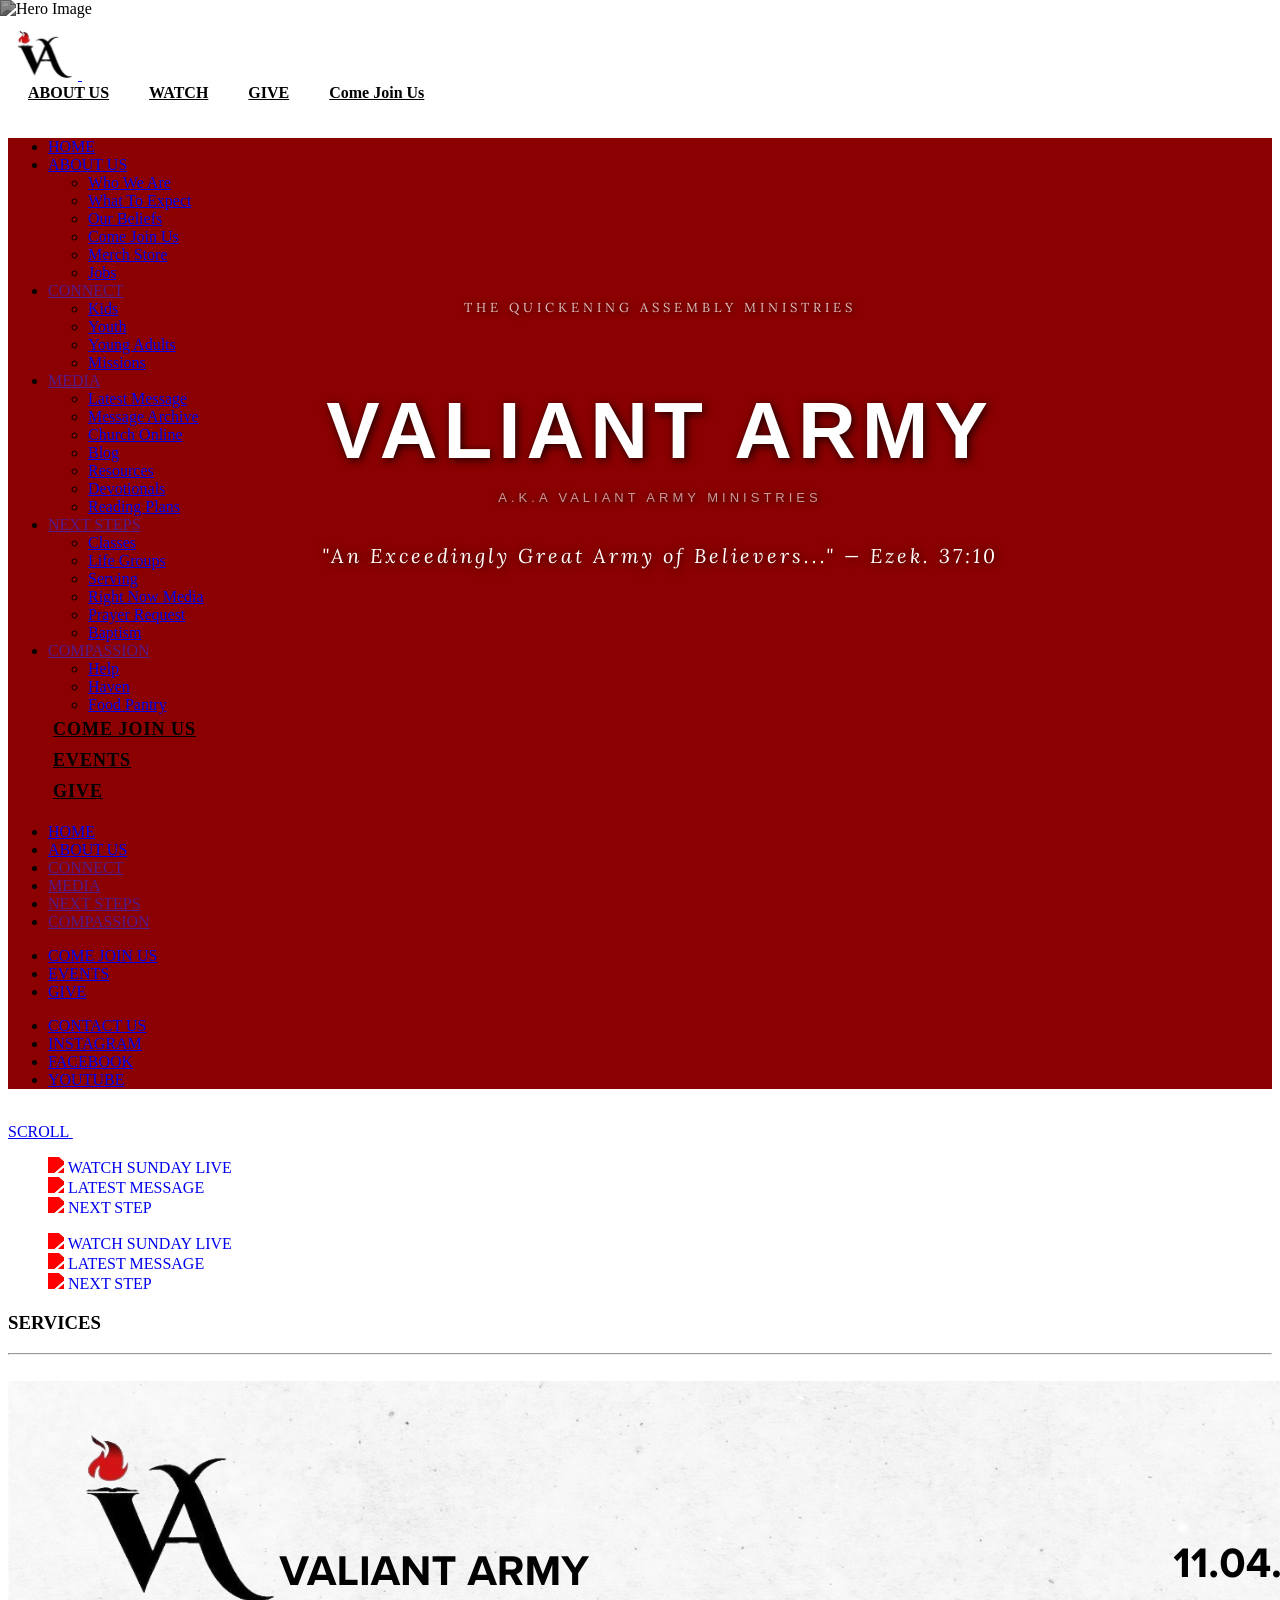
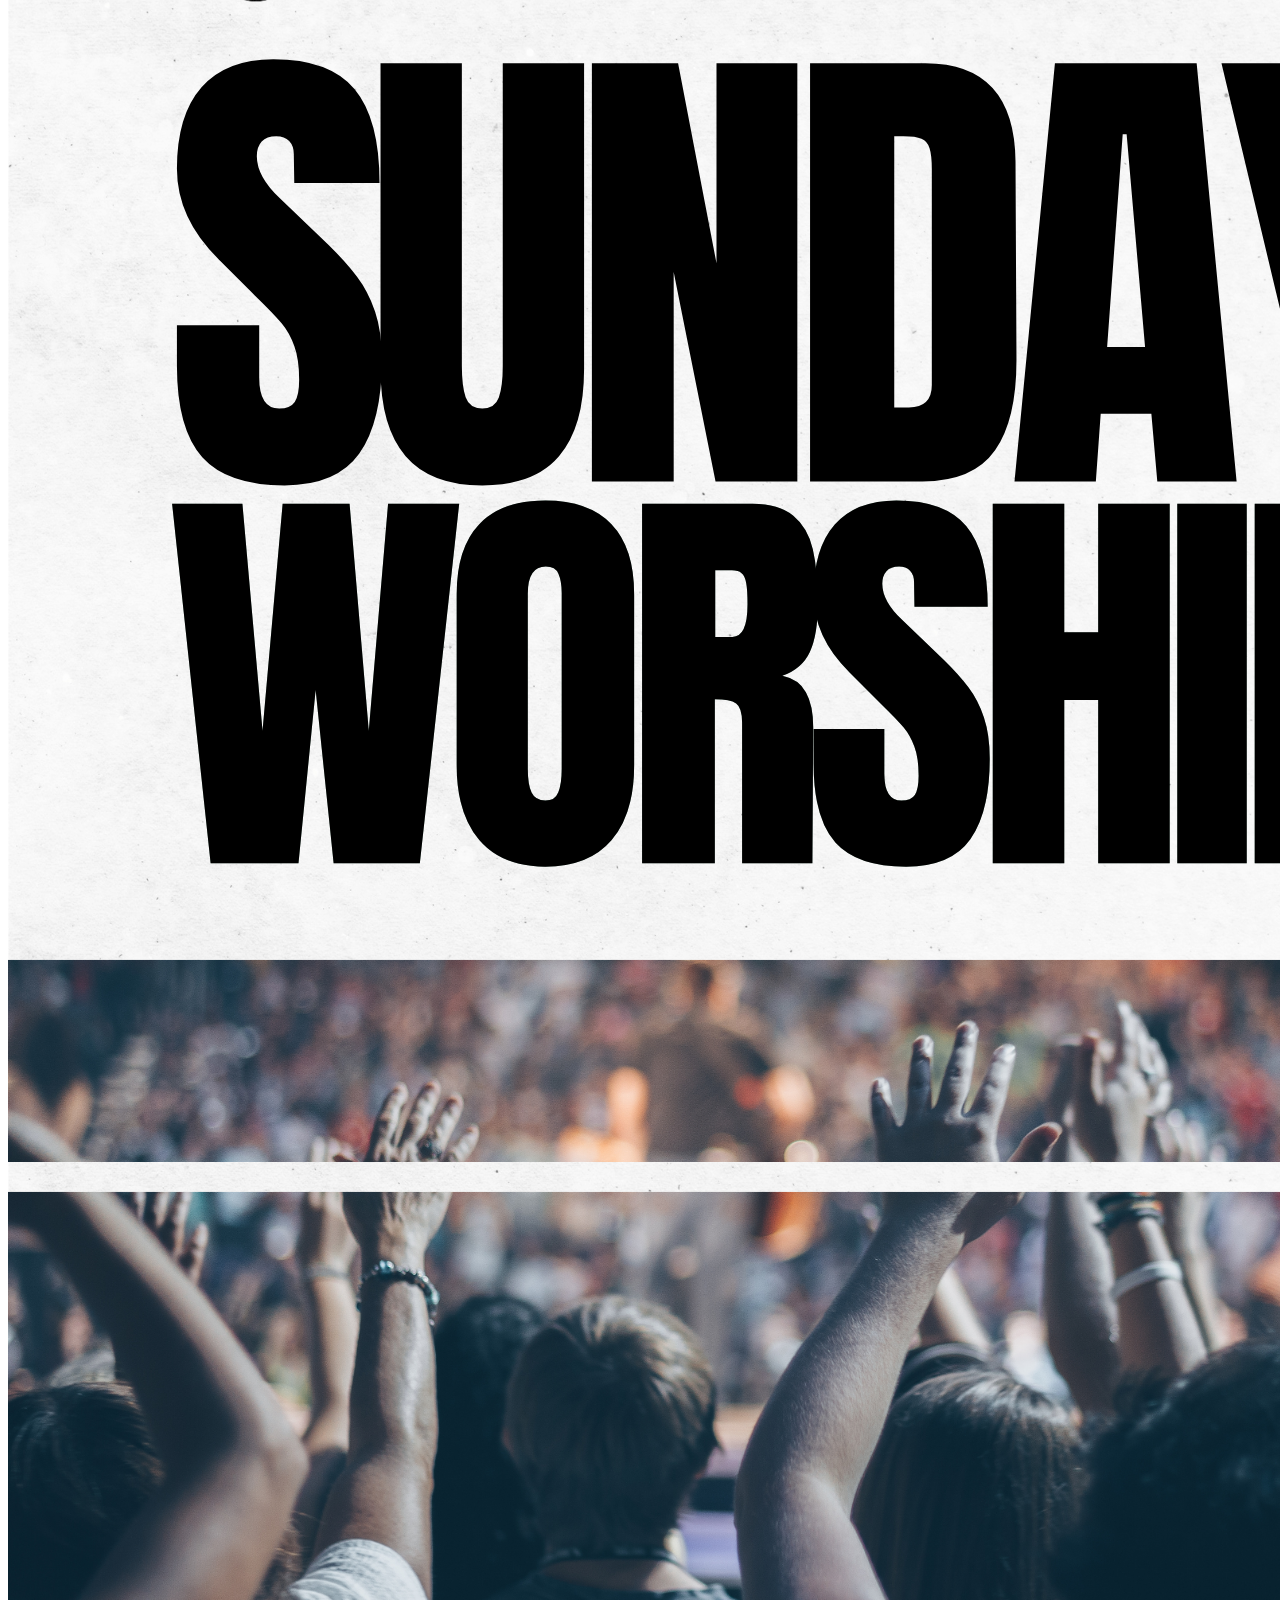
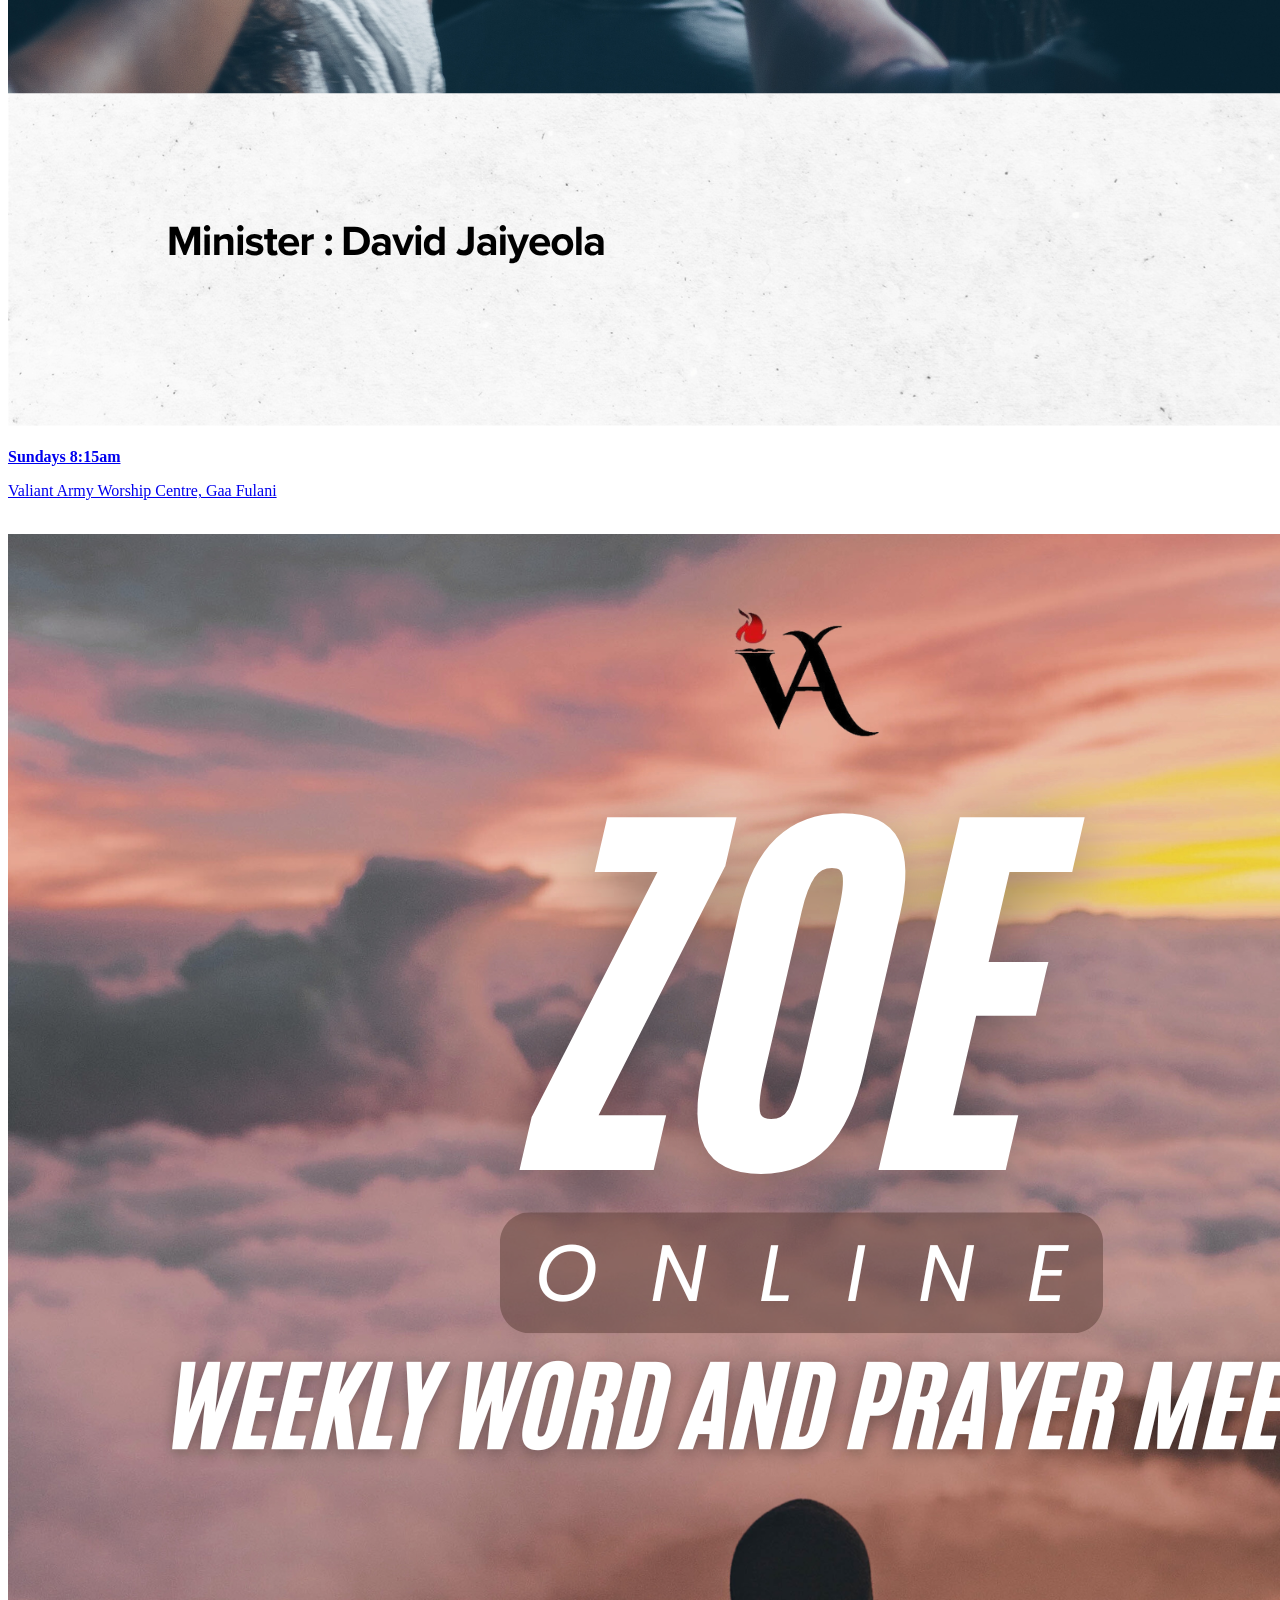
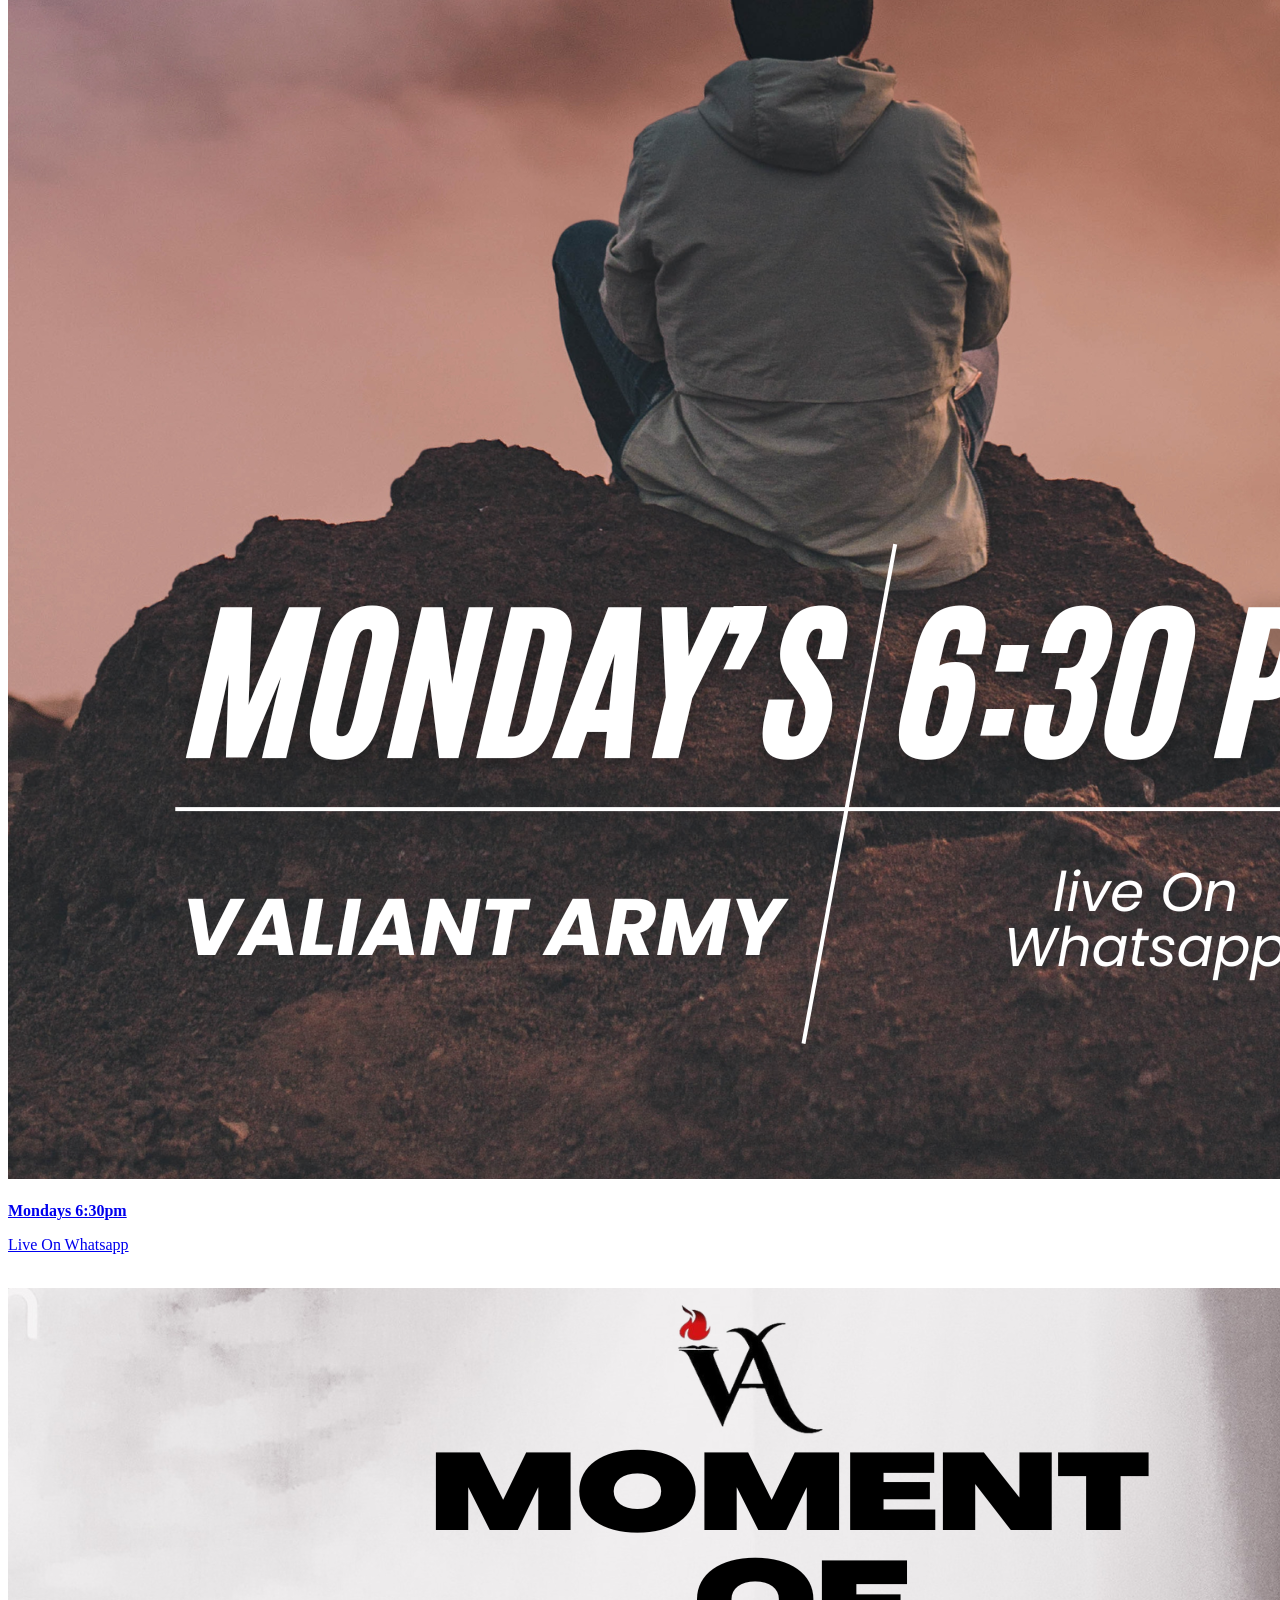
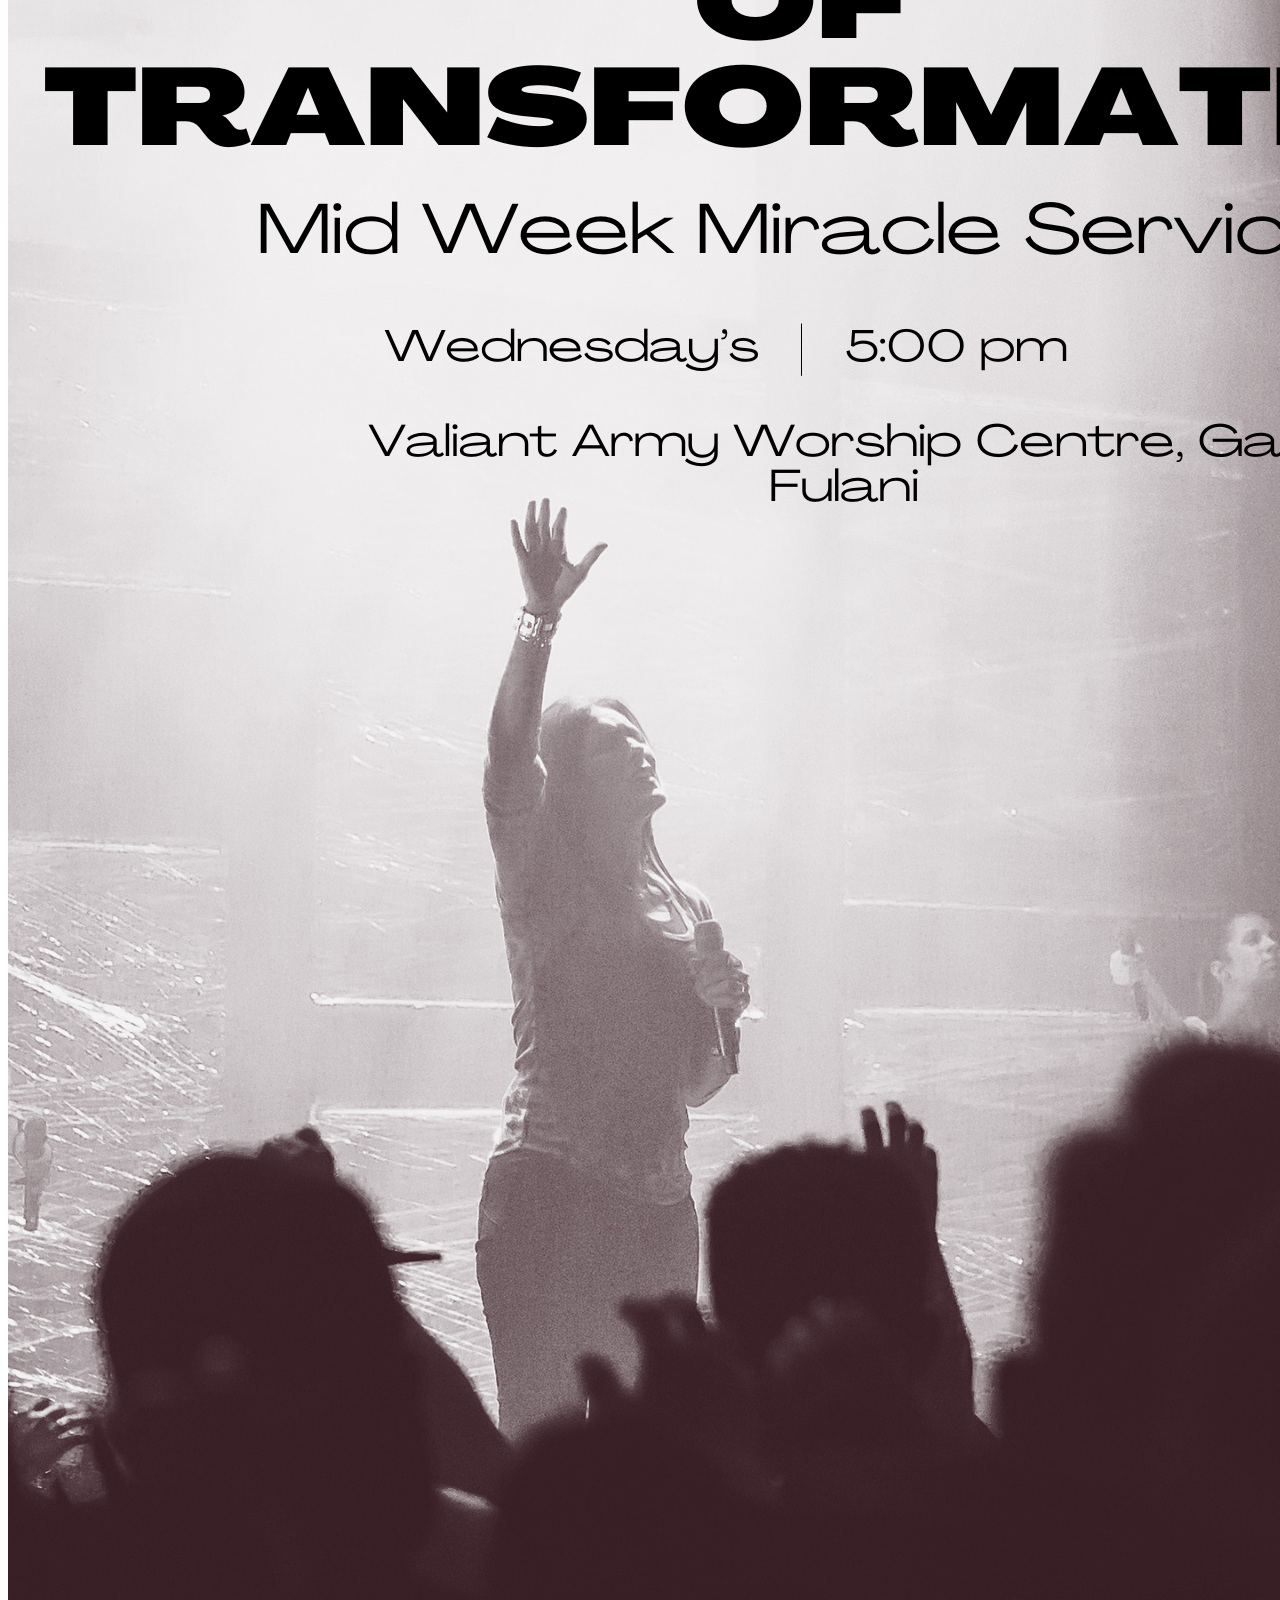
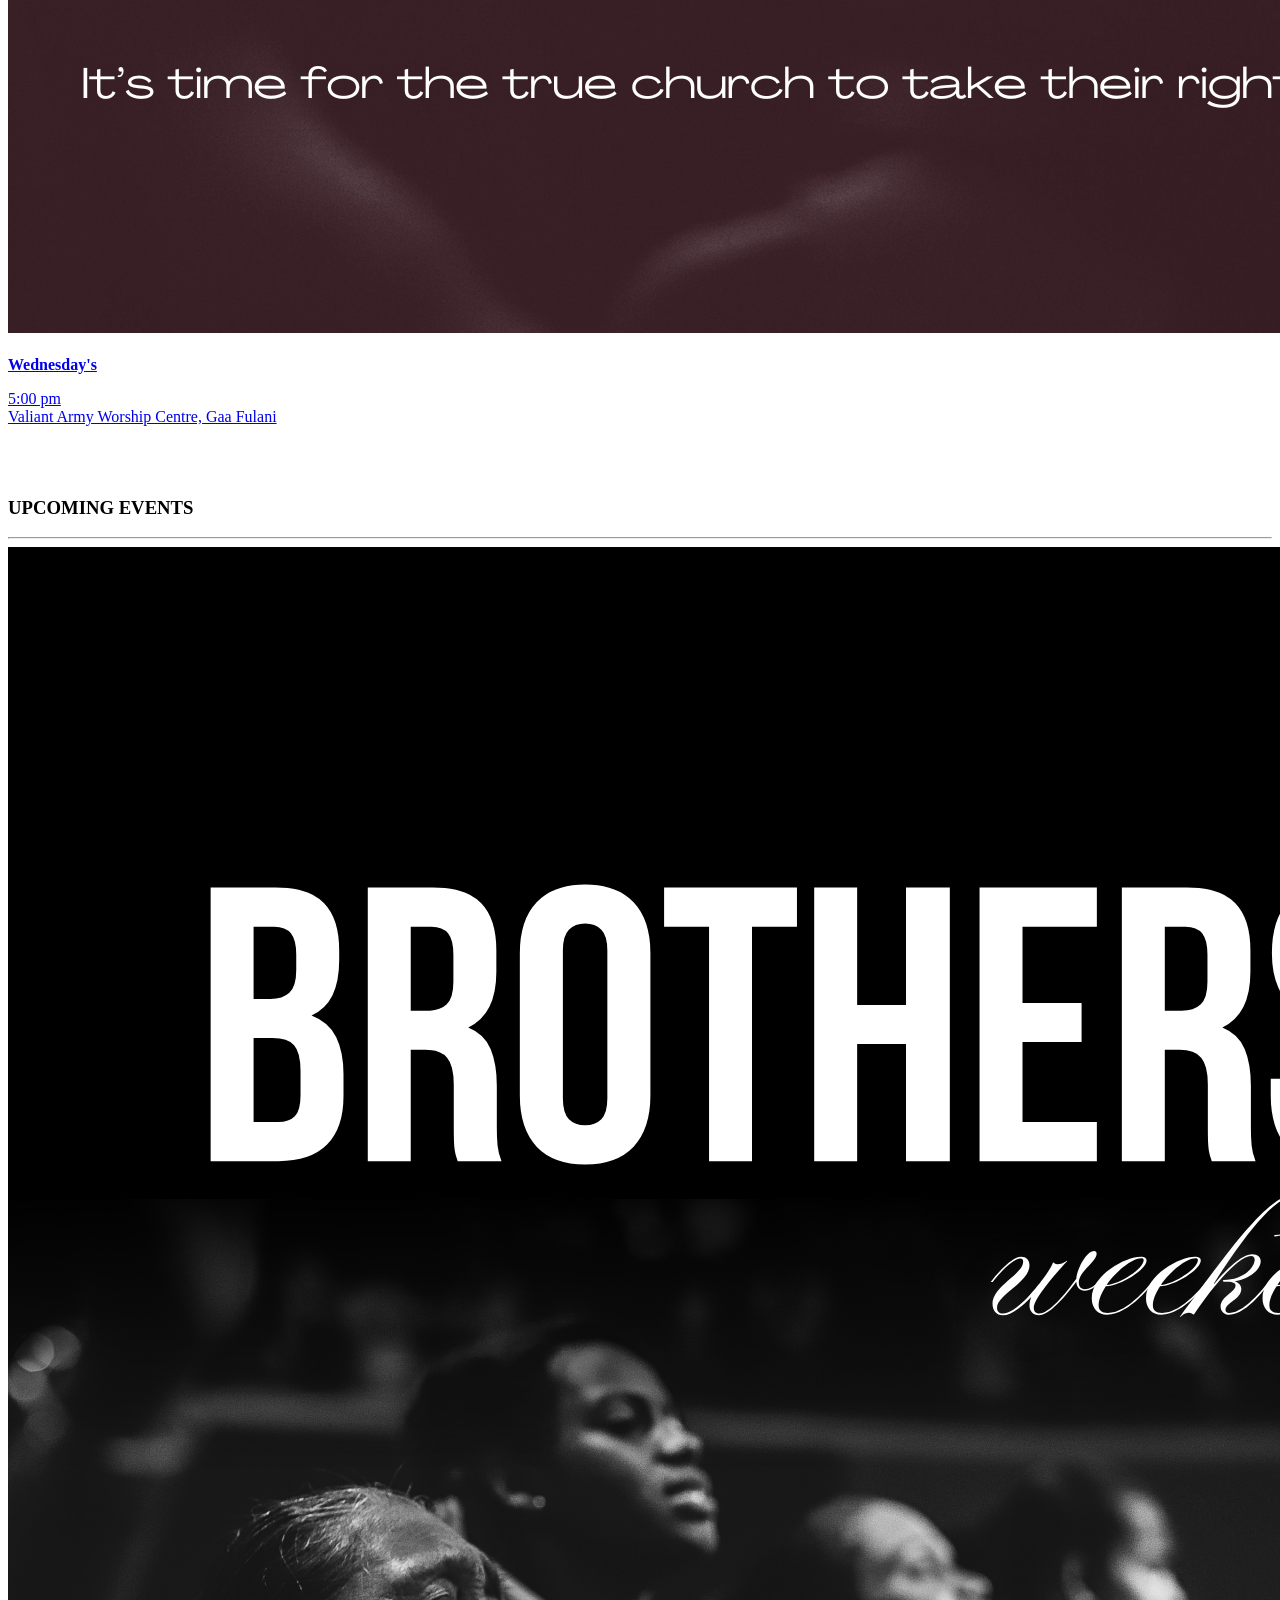
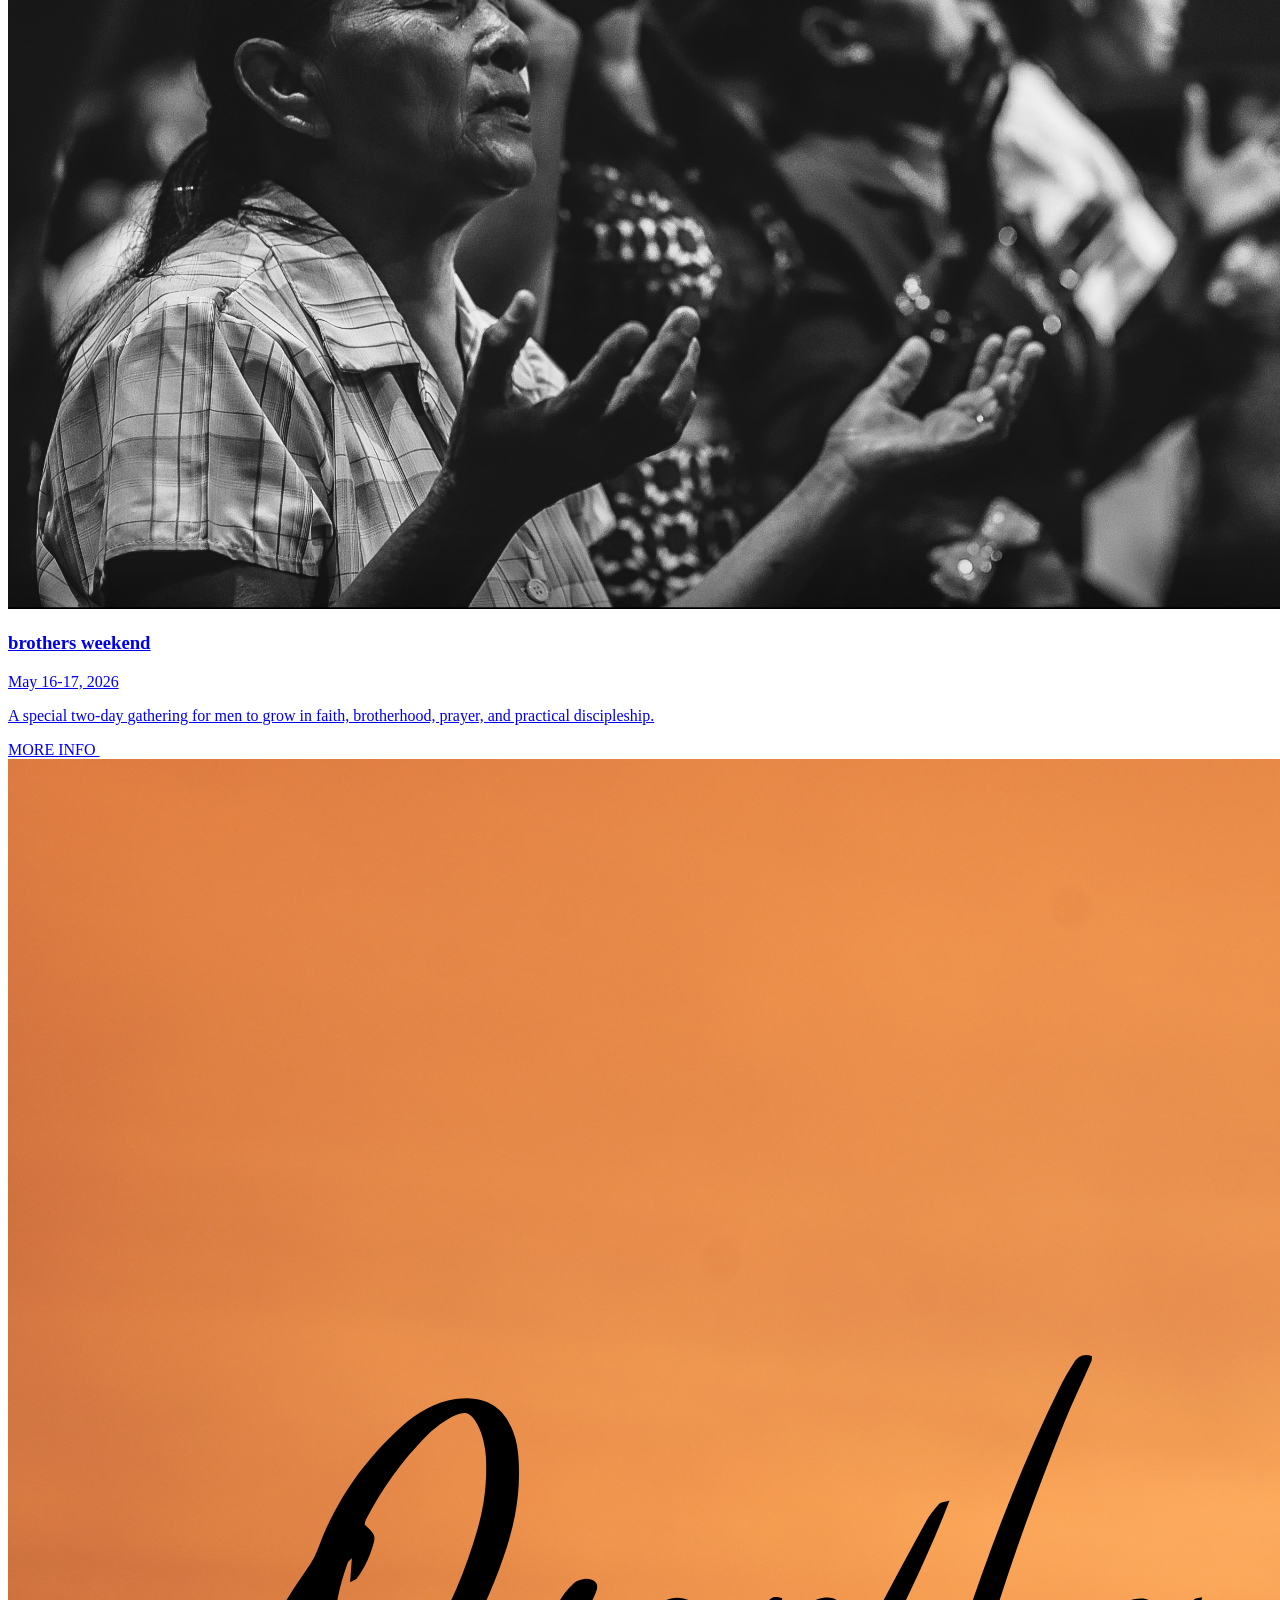
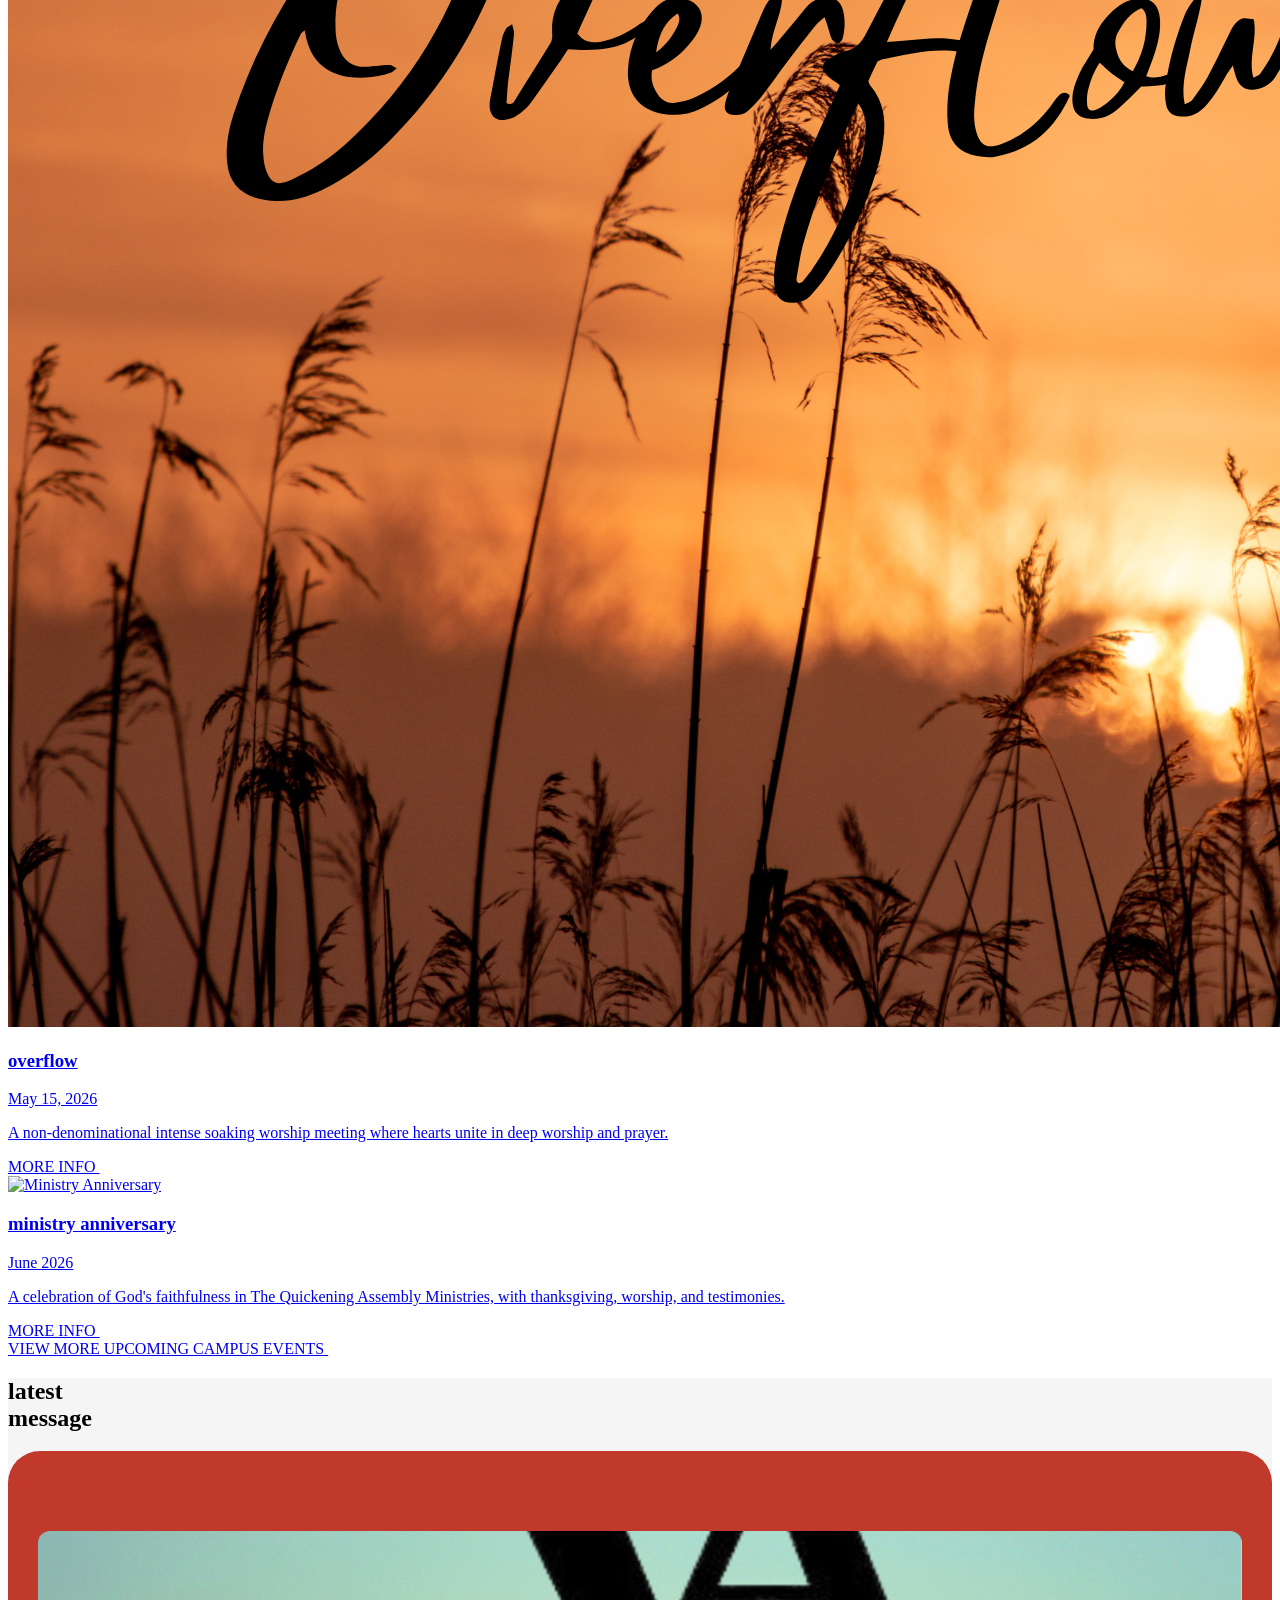
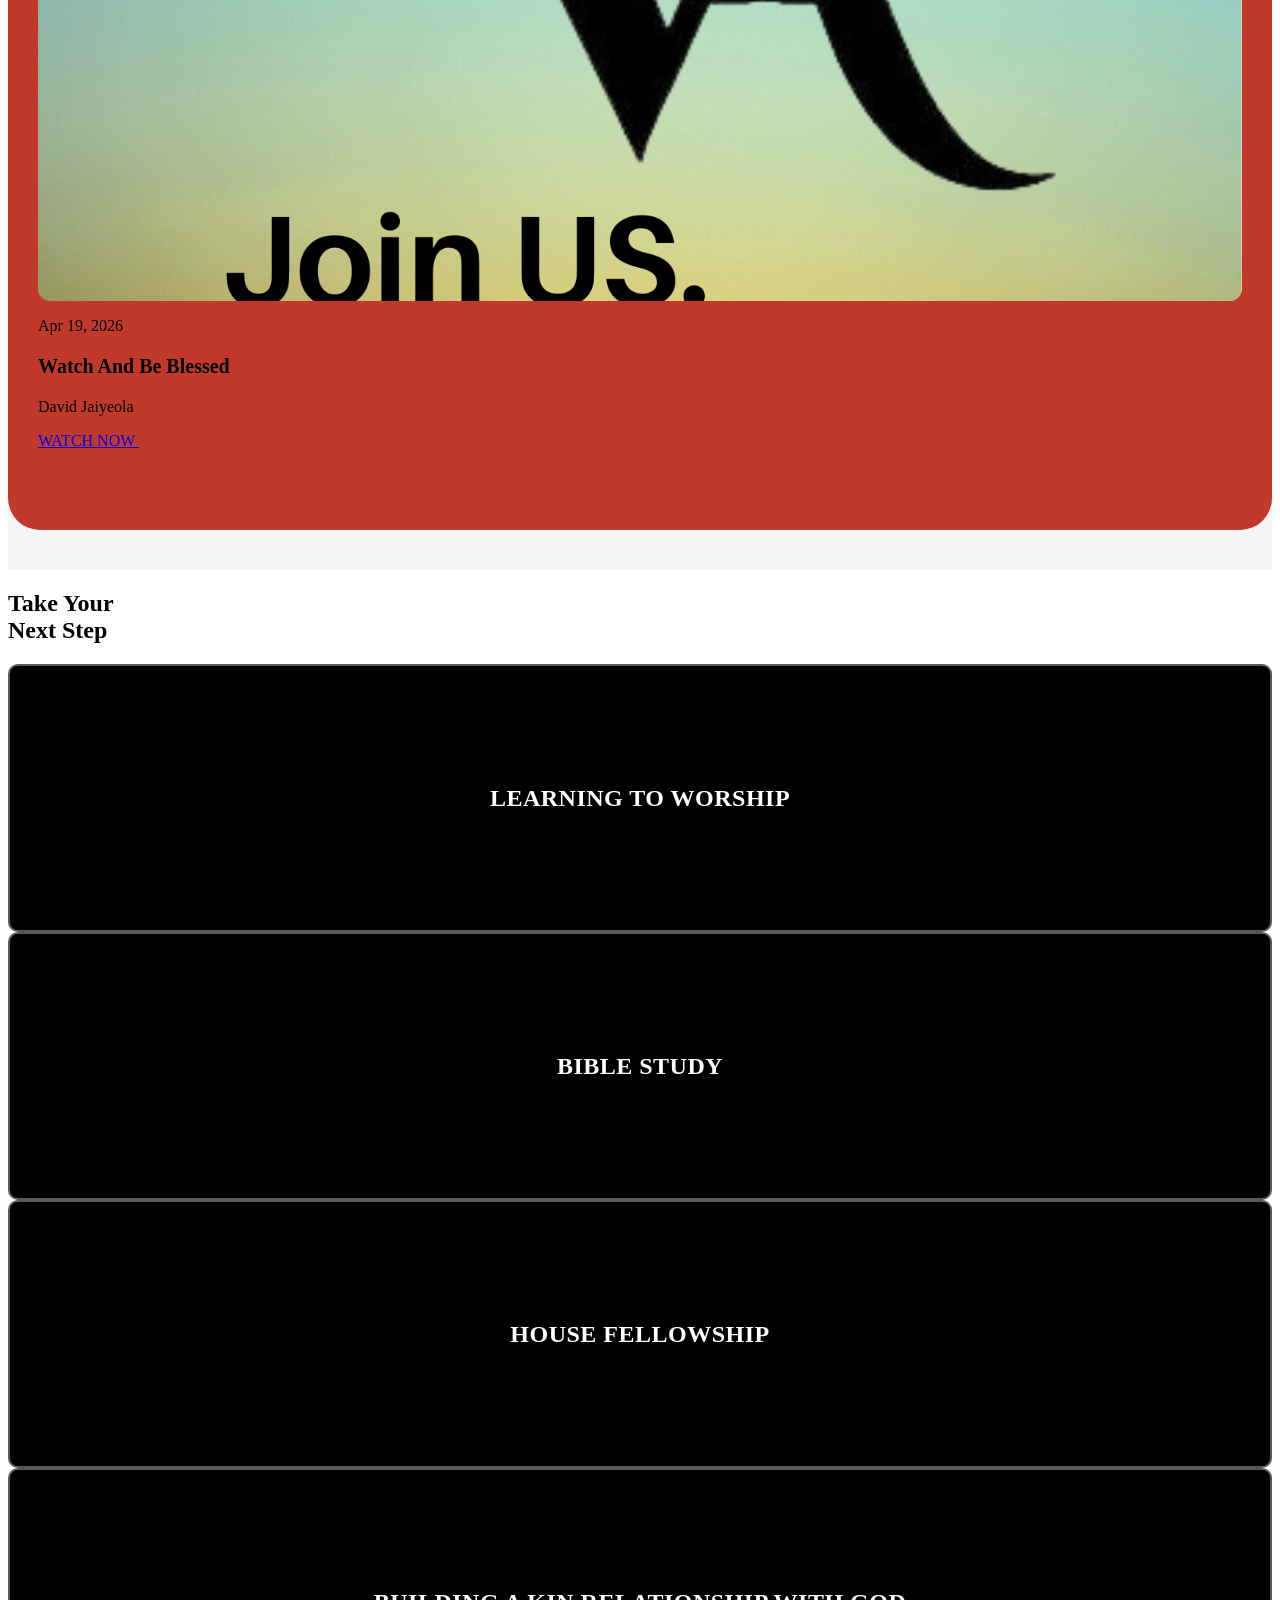
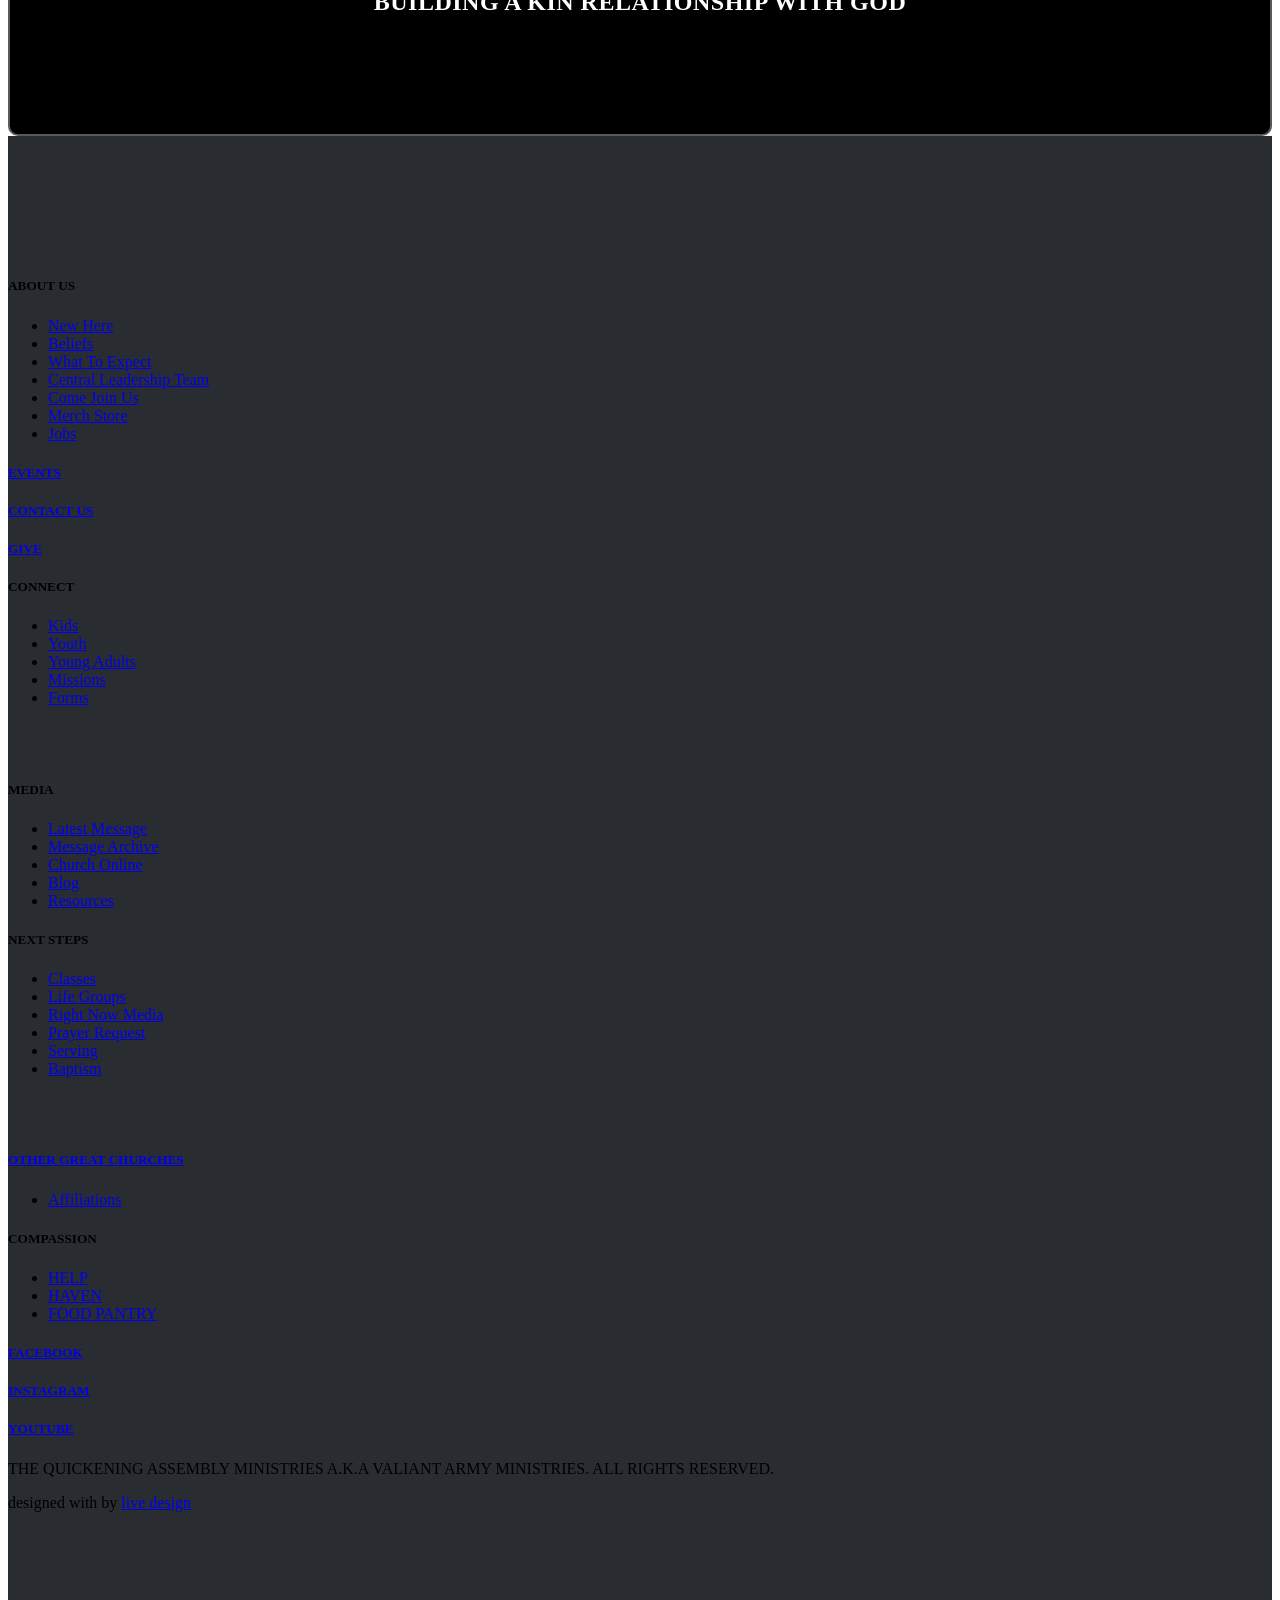
==== index.html @ 8c859053 "Add files via upload" ====
<!doctype html>

<html class="no-js " lang="en">

<head>
    <!-- title -->
    <title>Valiant Army </title>
    <meta charset="utf-8">
    <meta http-equiv="X-UA-Compatible" content="IE=edge" />
    <meta name="viewport" content="width=device-width,initial-scale=1.0,maximum-scale=1" />
    <link rel="preconnect" href="https://fonts.gstatic.com">
    <link href="https://fonts.googleapis.com/css2?family=Lora:ital,wght@0,400;0,700;1,400;1,600;1,700&display=swap" rel="stylesheet">
    <meta name="author" content="">

    <title> The Quickening Assembly Ministries A.K.A Valiant Army Ministries</title>
    <meta name="description" content="The Quickening Assembly Ministries A.K.A Valiant Army Ministries exists to raise an exceedingly great army of believers.">
    <meta name="keywords" content="Biblical community, Christian fellowship, Jesus-centered community, Christ-focused relationships, True Christian unity, Jesus at the center, Faith-based bonding">
    <link rel="canonical" href="https://www.valiantarmyministries.org">
    <meta property="og:title" content="The Quickening Assembly Ministries A.K.A Valiant Army Ministries">
    <meta property="og:description" content="The Quickening Assembly Ministries A.K.A Valiant Army Ministries exists to raise an exceedingly great army of believers.">
    <meta property="og:url" content="https://www.valiantarmyministries.org">


    <script type="application/ld+json">
    
    </script>

    <!-- favicon -->
    <link rel="shortcut icon" href="assets/vlogo.png">

    <!-- animation -->
    <link rel="stylesheet" href="https://cpchurch.com/assets/css/animate.css" />
    <link rel="stylesheet" href="https://cpchurch.com/assets/css/prayer.css" />
    <!-- bootstrap -->
    <link rel="stylesheet" href="https://cpchurch.com/assets/css/bootstrap.min.css" />
    <!-- et line icon -->
    <link rel="stylesheet" href="https://cpchurch.com/assets/css/et-line-icons.css" />
    <!-- font-awesome icon -->
    <link rel="stylesheet" href="https://cpchurch.com/assets/css/font-awesome.min.css" />
    <!-- themify icon -->
    <link rel="stylesheet" href="https://cpchurch.com/assets/css/themify-icons.css">
    <!-- swiper carousel -->
    <link rel="stylesheet" href="https://cpchurch.com/assets/css/swiper.min.css">
    <!-- justified gallery  -->
    <link rel="stylesheet" href="https://cpchurch.com/assets/css/justified-gallery.min.css">
    <!-- magnific popup -->
    <link rel="stylesheet" href="https://cpchurch.com/assets/css/magnific-popup.css" />
    <!-- revolution slider -->
    <link rel="stylesheet" type="text/css" href="https://cpchurch.com/assets/revolution/css/settings.css" media="screen" />
    <link rel="stylesheet" type="text/css" href="https://cpchurch.com/assets/revolution/css/layers.css">
    <link rel="stylesheet" type="text/css" href="https://cpchurch.com/assets/revolution/css/navigation.css">
    <!-- bootsnav -->
    <link rel="stylesheet" href="https://cpchurch.com/assets/css/bootsnav.css">
    <!-- style -->
    <link rel="stylesheet" href="https://cpchurch.com/assets/css/style.css" />
    <!-- responsive css -->
    <link rel="stylesheet" href="https://cpchurch.com/assets/css/responsive.css" />
    <link rel="stylesheet" href="https://cpchurch.com/assets/css/responsive-mobile.css" />
    <link rel="stylesheet" href="https://cpchurch.com/assets/css/responsive-ipad.css" />
    <link rel="stylesheet" href="https://cpchurch.com/assets/css/custom.css" />
    <link rel="stylesheet" href="https://cpchurch.com/assets/css/main_menu.css" />
    <link rel="stylesheet" href="https://cpchurch.com/assets/css/menu_mobile.css" />

    <link rel="preconnect" href="https://fonts.googleapis.com">
    <link rel="preconnect" href="https://fonts.gstatic.com" crossorigin>
    <link href="https://fonts.googleapis.com/css2?family=Inter:wght@100;200;300;500;700;800;900&display=swap" rel="stylesheet">
    <!--[if IE]>
        <script src="js/html5shiv.js"></script>
    <![endif]-->

    <script src="https://www.google.com/recaptcha/api.js?" async defer></script>


    <style>
        .f130 {
            font-size: 130px;
        }
    </style>
    <!-- Livewire Styles -->
    <style>
        [wire\:loading][wire\:loading],
        [wire\:loading\.delay][wire\:loading\.delay],
        [wire\:loading\.inline-block][wire\:loading\.inline-block],
        [wire\:loading\.inline][wire\:loading\.inline],
        [wire\:loading\.block][wire\:loading\.block],
        [wire\:loading\.flex][wire\:loading\.flex],
        [wire\:loading\.table][wire\:loading\.table],
        [wire\:loading\.grid][wire\:loading\.grid],
        [wire\:loading\.inline-flex][wire\:loading\.inline-flex] {
            display: none;
        }

        [wire\:loading\.delay\.none][wire\:loading\.delay\.none],
        [wire\:loading\.delay\.shortest][wire\:loading\.delay\.shortest],
        [wire\:loading\.delay\.shorter][wire\:loading\.delay\.shorter],
        [wire\:loading\.delay\.short][wire\:loading\.delay\.short],
        [wire\:loading\.delay\.default][wire\:loading\.delay\.default],
        [wire\:loading\.delay\.long][wire\:loading\.delay\.long],
        [wire\:loading\.delay\.longer][wire\:loading\.delay\.longer],
        [wire\:loading\.delay\.longest][wire\:loading\.delay\.longest] {
            display: none;
        }

        [wire\:offline][wire\:offline] {
            display: none;
        }

        [wire\:dirty]:not(textarea):not(input):not(select) {
            display: none;
        }

        :root {
            --livewire-progress-bar-color: #C0392B;
        }

        [x-cloak] {
            display: none !important;
        }

        [wire\:cloak] {
            display: none !important;
        }

        dialog#livewire-error::backdrop {
            background-color: rgba(0, 0, 0, .6);
        }
    </style>
    <script src="/livewire/livewire.min.js?id=6d832aed" data-csrf="R4qKaydbAHROec5rFyN6htSznj9vfXXvpZkd9YzB" data-update-uri="/livewire/update" data-navigate-once="true"></script>

</head>

<body class="">
    <!-- start header -->
    <header>
        <style>
            .menu-a {
                font-weight: bold;
                display: flex;
                justify-content: space-between;
                color: #000 !important;
                letter-spacing: 1px;
                font-size: 18px;
                padding: 5px;
                text-transform: capitalize;
                overflow: hidden;
            }

            .second-menu-header a {
                color: #000 !important;
                font-weight: 700;
                display: block;
                padding: 0 15px
            }

            .second-menu-header li {
                display: block;
                margin: 0 5px
            }

            .second-menu-header {
                list-style: none;
                display: flex;
                padding: 0;
                margin: 0 20px 0 0px;
                align-items: center;
            }

            /* Keep top-nav content visible on white nav background */
            .navbar-top .second-menu-header .btn-transparent-white {
                color: #000 !important;
                border-color: #000 !important;
                background-color: transparent !important;
            }

            .navbar-top .second-menu-header .btn-transparent-white:hover {
                color: #fff !important;
                background-color: #000 !important;
            }

            .navbar-top .open_menu_ai span {
                background-color: #000 !important;
            }

            .navbar-top .logo1 {
                width: 70px;
                max-width: none;
                height: auto;
            }

            .video-icon-red {
                filter: brightness(0) saturate(100%) invert(16%) sepia(96%) saturate(7427%) hue-rotate(357deg) brightness(100%) contrast(117%);
            }

            .scroll-icon-red {
                filter: brightness(0) saturate(100%) invert(16%) sepia(96%) saturate(7427%) hue-rotate(357deg) brightness(100%) contrast(117%);
            }

            /* Mobile/fullscreen menu panel background */
            .nav_content_ai,
            .nav_content_ai.active,
            .nav_content_ai .menu_mobile,
            .nav_content_ai .parent_menu_content_ai {
                background: #8b0000 !important;
                background-color: #8b0000 !important;
                background-image: none !important;
            }

            /* Force the home icon-row hover accent line to red */
            .videoMenuHome li:not(.hover)>a::after,
            .videoMenuHome li:not(.hover)::after,
            .videoMenuHome li:not(.hover):hover,
            .videoMenuHome li:not(.hover):hover>a {
                border-color: #c40000 !important;
            }

            .videoMenuHome li:not(.hover)>a:hover::after,
            .videoMenuHome li:not(.hover):hover::after {
                background-color: #c40000 !important;
                border-color: #c40000 !important;
            }

            .videoMenuHome li:not(.hover)>a,
            .videoMenuHome li:not(.hover)>a:hover,
            .videoMenuHome li:not(.hover)>a:focus,
            .videoMenuHome li:not(.hover)>a:active {
                text-decoration: none !important;
                background-image: none !important;
                border-bottom: none !important;
                box-shadow: none !important;
            }

            .videoMenuHome li:not(.hover)>a span {
                text-decoration: none !important;
                background-image: none !important;
                border-bottom: none !important;
                box-shadow: none !important;
            }

            .videoMenuHome li:not(.hover)>a:hover span,
            .videoMenuHome li:not(.hover):hover>a span {
                text-decoration: none !important;
                background-image: none !important;
                border-bottom: none !important;
                box-shadow: inset 0 -2px 0 #c40000 !important;
            }

            .videoMenuHome li:not(.hover)>a span::after,
            .videoMenuHome li:not(.hover)>a:hover span::after {
                content: none !important;
            }
        </style>
        <!-- start navigation -->
        <nav class="navbar navbar-default bootsnav navbar-top   background-transparent nav-box-width navbar-expand-lg" style="background-color: white !important;">
            <div class="container nav-header-container" style="padding-top:20px;padding-bottom:20px">
                <!-- start logo -->
                <div class="col-auto pl-0">
                    <a href="https://www.valiantarmyministries.org" class="logo">
                    <img src="./assets/vlogo.png" alt="" class="logo1">
                    <img src=" https://cpchurch.com/assets/images/logoBlack.svg " alt="" class="logo2">
                </a>
                </div>
                <!-- end logo -->
                <div class="col accordion-menu pr-0  d-flex justify-content-end">
                    <ul class="second-menu-header mobile-off">
                        <!-- CHANGED: About Us now points to ./about -->
                        <li><a href="./about.html">ABOUT US</a></li>
                        <li><a href="https://cpchurch.com/watch">WATCH</a></li>
                        <li><a href="Give.html">GIVE</a></li>
                        <li><a href="https://cpchurch.com/locations" class="btn btn-small btn-rounded btn-transparent-white">Come
                            Join Us</a></li>
                    </ul>
                    <a href="" class="open_menu_ai">
                    <span></span>
                    <span></span>
                    <span></span>
                    <span></span>
                </a>
                </div>

            </div>
        </nav>
        <!-- end navigation -->

        <section class="nav_content_ai  ">

            <div class="container menu_mobile cler mobile-on">
                <div class="row" style="width: 100% !important">
                    <div class="col-md-12 col-center text-center">
                        <ul class="parent" style="width:100% !important">
                            <li class="link"><a href="https://www.valiantarmyministries.org">HOME</a></li>
                            <li class="">
                                <!-- CHANGED: About Us mobile menu now points to ./about -->
                                <a href="./about">ABOUT US</a>
                                <ul>
                                    <li><a class="innerlink" href="./about#Who">Who We Are</a></li>
                                    <li><a class="innerlink" href="./about#What">What To Expect</a></li>
                                    <li><a class="innerlink" href="./about#Beliefs">Our Beliefs</a></li>
                                    <li><a href="https://cpchurch.com/locations">Come Join Us</a></li>
                                    <li><a href="https://cpchurch.com/store">Merch Store</a></li>
                                    <li><a href="https://cpchurch.com/jobs">Jobs</a></li>
                                </ul>
                            </li>
                            <li>
                                <a href="">CONNECT</a>
                                <ul>
                                    <li><a href="https://cpchurch.com/kids">Kids</a></li>
                                    <li><a href="https://cpchurch.com/youth">Youth</a></li>
                                    <li><a href="https://cpchurch.com/young-adults">Young Adults</a></li>
                                    <li><a href="https://cpchurch.com/missions">Missions</a></li>
                                </ul>
                            </li>
                            <li>
                                <a href="">MEDIA</a>
                                <ul>
                                    <li><a href="https://cpchurch.com/archive/unlocked">Latest
                                        Message</a></li>
                                    <li><a href="https://cpchurch.com/archive">Message Archive</a></li>
                                    <li><a href="https://cpchurch.online.church/" target="_blank">Church Online</a></li>
                                    <li><a href="https://cpchurch.com/blog">Blog</a></li>
                                    <li><a href="https://cpchurch.com/resources">Resources</a></li>
                                    <li><a class="" href="https://cpchurch.com/resources#devotionals">Devotionals</a></li>
                                    <li><a class="" href="https://cpchurch.com/resources#readingplans">Reading Plans</a>
                                    </li>


                                </ul>
                            </li>
                            <li>
                                <a href="">NEXT STEPS</a>
                                <ul>
                                    <li><a href="https://cpchurch.com/classes">Classes</a></li>
                                    <li><a href="https://cpchurch.com/groups">Life Groups</a></li>
                                    <li><a href="https://cpchurch.com/serving">Serving</a></li>
                                    <li><a href="https://cpchurch.com/right-now-media">Right Now Media</a></li>
                                    <li><a href="https://cpchurch.com/prayer">Prayer Request</a></li>
                                    <li><a href="https://cpchurch.com/baptism">Baptism</a></li>
                                </ul>
                            </li>
                            <li>
                                <a href="">COMPASSION</a>
                                <ul>
                                    <li><a href="https://cpchurch.com/help">Help</a></li>
                                    <li><a href="https://cpchurch.com/haven">Haven</a></li>
                                    <li><a href="https://cpchurch.com/food-pantry">Food Pantry</a></li>

                                </ul>
                            </li>

                            <a href="https://cpchurch.com/locations" class="menu-a">
                                <li class="link">COME JOIN US</li>
                            </a>
                            <a href="https://cpchurch.com/events" class="menu-a">
                                <li class="link">EVENTS</li>
                            </a>
                            <a href="Give.html" class="menu-a">
                                <li class="link">GIVE</li>
                            </a>


                        </ul>
                    </div>
                </div>
            </div>




            <div class="container mobile-off">

                <div class="parent_menu_content_ai">
                    <ul class="vertical-align">
                        <li class="link"><a href="https://www.valiantarmyministries.org">HOME</a></li>
                        <!-- CHANGED: About Us desktop full menu now points to ./about -->
                        <li class="link"><a href="./about">ABOUT US</a></li>
                        <li><a href="">CONNECT</a></li>
                        <li><a href="">MEDIA</a></li>
                        <li><a href="">NEXT STEPS</a></li>
                        <li><a href="">COMPASSION</a></li>
                    </ul>
                </div>
                <div class="child_menu_content_ai">
                    <ul class="vertical-align">
                    </ul>
                </div>
                <div class="parent_menu_content_ai">
                    <ul class="vertical-align text-right">
                        <li class="innerlink"><a href="https://cpchurch.com/locations">COME JOIN US</a></li>
                        <li class="link"><a href="https://cpchurch.com/events">EVENTS</a></li>
                        <li class="link"><a href="Give.html">GIVE</a></li>
                    </ul>

                    <aside class="sm-ai text-right">
                        <ul>
                            <li class="link"><a href="https://cpchurch.com/contact">CONTACT US</a></li>
                            <li class="link"><a href="https://www.instagram.com/centerpointny/" target="_blank">INSTAGRAM</a></li>
                            <li class="link"><a href="https://www.facebook.com/centerpointny" target="_blank">FACEBOOK</a>
                            </li>
                            <li class="link"><a href="https://www.youtube.com/@CenterPointNY" target="_blank">YOUTUBE</a>
                            </li>
                        </ul>
                    </aside>
                </div>
            </div>
        </section>
    </header>


    <style>
        /* Easter Banner Styles - Cookie Style */

        .easter-banner {
            position: fixed;
            bottom: 20px;
            right: 20px;
            z-index: 99999;
            background-color: #fff;
            box-shadow: 0 8px 24px rgba(0, 0, 0, 0.2);
            border-radius: 12px;
            overflow: hidden;
            animation: slideInUp 0.6s ease-out;
            animation-delay: 1s;
            animation-fill-mode: both;
            max-width: 450px;
        }

        @keyframes slideInUp {
            from {
                transform: translateY(100px);
                opacity: 0;
            }
            to {
                transform: translateY(0);
                opacity: 1;
            }
        }

        @keyframes slideOutDown {
            from {
                transform: translateY(0);
                opacity: 1;
            }
            to {
                transform: translateY(100px);
                opacity: 0;
            }
        }

        .easter-banner-content {
            position: relative;
        }

        .easter-banner-link {
            display: block;
            transition: transform 0.3s ease;
        }

        .easter-banner-link:hover {
            transform: scale(1.02);
        }

        .easter-banner-link img {
            width: 100%;
            height: auto;
            display: block;
        }

        .easter-banner-actions {
            padding: 15px 20px;
            text-align: center;
            background: #f8f8f8;
        }

        .easter-banner-actions .btn {
            width: 100%;
            margin: 0;
        }

        .easter-banner-close {
            position: absolute;
            top: 8px;
            right: 8px;
            background: rgba(0, 0, 0, 0.75);
            color: #fff;
            border: none;
            border-radius: 50%;
            width: 32px;
            height: 32px;
            font-size: 20px;
            line-height: 1;
            cursor: pointer;
            display: flex;
            align-items: center;
            justify-content: center;
            transition: all 0.3s ease;
            z-index: 10;
            font-weight: bold;
        }

        .easter-banner-close:hover {
            background: rgba(0, 0, 0, 0.95);
            transform: scale(1.1);
        }

        @media (max-width: 768px) {
            .easter-banner {
                bottom: 15px;
                right: 15px;
                left: 15px;
                max-width: calc(100% - 30px);
            }
            .easter-banner-close {
                width: 28px;
                height: 28px;
                font-size: 18px;
                top: 6px;
                right: 6px;
            }
        }

        @media (max-width: 480px) {
            .easter-banner {
                bottom: 10px;
                right: 10px;
                left: 10px;
                max-width: calc(100% - 20px);
            }
        }

        #easterBanner .btn.btn-black:hover,
        #easterBanner .btn.btn-black:focus {
            background: transparent;
            color: #000;
        }
    </style>




    <script>
        // Easter Banner Functionality
        function closeEasterBanner() {
            const banner = document.getElementById('easterBanner');
            banner.style.animation = 'slideOutDown 0.4s ease-out';

            setTimeout(() => {
                banner.style.display = 'none';
            }, 400);
        }
    </script>




    <main>


        <style>
            .svbg {
                position: absolute;
                left: 0;
                right: 0;
                top: 0;
                bottom: 0;
                margin: auto;
                opacity: .5;
                z-index: 1;
                width: 70%
            }
        </style>




        <section class=" sectionRounded overlay position-relative">
          <img src="https://i.ibb.co/rKVNPJxR/aab0a1956463c6b20ef0d7d4a395804b.jpg" 
     alt="Hero Image" 
     class="wsl" 
     style="width:100%; 
            height:calc(100vh - 66px); 
            object-fit:cover; 
            display:block; 
            position:absolute; 
            top:0; 
            left:0;
            filter: grayscale(100%) brightness(60%);">
            <div style="position:absolute; 
            top:0; left:0; 
            width:100%; 
            height:calc(100vh - 66px); 
            display:flex; 
            flex-direction:column; 
            align-items:center; 
            justify-content:center; 
            z-index:10; 
            text-align:center;
            padding: 20px;">

    <p style="font-family:'Lora', serif;
               font-size: 13px;
               color: rgba(255,255,255,0.75);
               letter-spacing: 4px;
               text-transform: uppercase;
               margin-bottom: 8px;
               text-shadow: 1px 1px 6px rgba(0,0,0,0.8);">
        The Quickening Assembly Ministries
    </p>

    <h1 style="font-family:'Oswald', sans-serif; 
                font-size: 80px; 
                font-weight: 900; 
                color: #ffffff; 
                text-transform: uppercase; 
                letter-spacing: 6px; 
                margin-bottom: 6px;
                line-height: 1;
                text-shadow: 2px 2px 10px rgba(0,0,0,0.8);">
        VALIANT ARMY
    </h1>

    <p style="font-family:'Oswald', sans-serif;
               font-size: 13px;
               color: rgba(255,255,255,0.6);
               letter-spacing: 4px;
               text-transform: uppercase;
               margin-bottom: 18px;
               text-shadow: 1px 1px 6px rgba(0,0,0,0.8);">
        A.K.A Valiant Army Ministries
    </p>

    <p style="font-family:'Lora', serif; 
               font-size: 20px; 
               color: #ffffff; 
               font-style: italic; 
               letter-spacing: 3px;
               text-shadow: 1px 1px 8px rgba(0,0,0,0.8);">
        "An Exceedingly Great Army of Believers..." — Ezek. 37:10
    </p>

</div>



            <div class="container-fluid vertical-align  p0" style="z-index: 2">
                <div class="row ">

                    <div class="col-md-12 col-center text-center">




                        <div class=" position-relative overflow-hidden overlayX">

                            <div class="text-center w-100 height-100 welcomehome" style="top: 0;position:absolute;top:50%;margin:auto;left:0;right:0;z-index: 2;top:0;display:flex;justify-content:center">
                                <img src='https://cpchurch.com/assets/images/long-island-map.svg' class="svbg max-90xs">
                            </div>

                            <img src=" https://cpchurch.com/assets/images/video.jpg " alt="" style="opacity: 0;height: calc(100vh - 66px);">
                        </div>




                    </div>
                </div>
            </div>

            <a href="#visitus" class="scrolldown inner-link">
            <span class="oswald">SCROLL</span>
            <img src=" https://cpchurch.com/assets/images/arrow.svg " alt="" class="scroll-icon-red">
        </a>
            <div class="col-md-12 col-center bottom-info-hero mobile-off">
                <div class="container">
                    <div class="row">
                        <div class="col-md-12">
                            <ul class="videoMenuHome">
                                <li class="hover" style="z-index: 999;">start</li>
                                <li data-item="wsl">
                                    <a href="https://cpchurch.com/watch" target="_blank">
                                    <img src='https://cpchurch.com/assets/images/video.png' class="video-icon-red"> <span>WATCH SUNDAY LIVE</span>
                                </a>
                                </li>
                                <li data-item="lm">
                                    <a href="https://cpchurch.com/archive/unlocked">
                                    <img src='https://cpchurch.com/assets/images/movie-player.png' class="video-icon-red"> <span>LATEST MESSAGE</span>
                                </a>
                                </li>
                                <li class="inner">
                                    <a href="#nextsteps" class="inner-link">
                                    <img src='https://cpchurch.com/assets/images/_x32_4_Signboard.png' class="video-icon-red"> <span>NEXT STEP</span>
                                </a>
                                </li>
                            </ul>

                        </div>
                    </div>
                </div>
            </div>
        </section>



        <section class='section-mod mobile-on position-relative p0'>
            <div class='container'>
                <div class='row  '>
                    <div class="col-md-12 col-center bottom-info-hero" style="position: relative !important">

                        <ul class="videoMenuHome">
                            <li class="hover" style="z-index: 999;">start</li>
                            <li data-item="wsl">
                                <a href="https://cpchurch.com/watch" target="_blank">
                                <img src='https://cpchurch.com/assets/images/video.png' class="video-icon-red"> <span>WATCH SUNDAY LIVE</span>
                            </a>
                            </li>
                            <li data-item="lm">
                                <a href="https://cpchurch.com/archive/unlocked">
                                <img src='https://cpchurch.com/assets/images/movie-player.png' class="video-icon-red"> <span>LATEST MESSAGE</span>
                            </a>
                            </li>
                            <li class="inner">
                                <a href="#nextsteps" class="inner-link">
                                <img src='https://cpchurch.com/assets/images/_x32_4_Signboard.png' class="video-icon-red"> <span>NEXT STEP</span>
                            </a>
                            </li>
                        </ul>


                    </div>
                </div>
            </div>
        </section>




        <section class="section-mod changeColor pb-xs-0" id="visitus">
            <div class="container">
                <div class="row mb-40">
                    <div class="col-md-12 wow fadeInUp">
                        <h3 class="oswald">SERVICES</h3>
                        <hr>
                    </div>
                </div>

                <div class="row boxLocations edit-v2">
                    <div class="col-md-4 mb-60 wow fadeInUp" data-wow-delay="0.2s">
                        <a href="javascript:void(0);" class="ItemLocation edited">
                            <div class="position-relative overlay">
                                <div class="arrow"><img src=" https://cpchurch.com/assets/images/arrowsmall.svg " alt="">
                                </div>
                                <img src="assets/service.png" alt="">
                                <h3 class=" oswald c-blue"></h3>

                            </div>
                            <div class="DataLocation relative">
                                <p class="mb-0"><b>Sundays 8:15am</b></p>
                                <p>
                                    Valiant Army Worship Centre, Gaa Fulani
                                </p>
                            </div>
                        </a>
                    </div>

                    <div class="col-md-4 mb-60 wow fadeInUp" data-wow-delay="0.2s">
                        <a href="javascript:void(0);" class="ItemLocation edited">
                            <div class="position-relative overlay">
                                <div class="arrow"><img src=" https://cpchurch.com/assets/images/arrowsmall.svg " alt="">
                                </div>
                                <img src="assets/service2.png" alt="">
                                <h3 class="c-blue"></h3>
                            </div>
                            <div class="DataLocation relative">
                                <p class="mb-0"><b>Mondays 6:30pm</b></p>
                                <p>
                                    Live On Whatsapp
                                </p>
                            </div>
                        </a>
                    </div>


                    <div class="col-md-4 mb-60 wow fadeInUp" data-wow-delay="0.2s">
                        <a href="javascript:void(0);" class="ItemLocation edited">
                            <div class="position-relative overlay">
                                <div class="arrow"><img src=" https://cpchurch.com/assets/images/arrowsmall.svg " alt="">
                                </div>
                                <img src="assets/service3.png" alt="">
                                <h3 class="c-blue"></h3>
                            </div>
                            <div class="DataLocation relative">
                                <p class="mb-0"><b>Wednesday's</b></p>
                                <p>
                                    5:00 pm <br> Valiant Army Worship Centre, Gaa Fulani
                                </p>
                            </div>
                        </a>
                    </div>


                </div>
            </div>
        </section>


        <section class="section-mod changeColor pb-xs-60" id="home__changeBgColor">
            <div class="container">
                <div class="row mb-40">
                    <div class="col-md-12">
                        <br><br>
                        <h3 class="  wow fadeInUp oswald" data-wow-delay="0s">UPCOMING EVENTS</h3>
                        <hr class="bg-black load " data-wow-delay="0.1s">

                    </div>
                </div>


                <div class="row">
                    <div class="col-md-12 groups_mod mb-20">
                        <a href="javascript:void(0);" class="boxHover__effect wow fadeInUp" style="visibility: visible; animation-name: fadeInUp;">
                            <div class="effect__img">
                                <img alt="Brothers Weekend" src="assets/brothers.png" data-no-retina="">
                            </div>
                            <div class="effect__col2">
                                <h3 class="text-white text-uppercase">brothers weekend</h3>
                                <span class="merriweather">
                                    May 16-17, 2026
                                </span>
                            </div>
                            <div class="effect__col3">
                                <p class="mobile-off">
                                    A special two-day gathering for men to grow in faith, brotherhood, prayer, and practical discipleship.
                                </p>
                                <span>
                                    MORE INFO <img src=" https://cpchurch.com/assets/images/arrow.svg " alt="" data-no-retina="">
                                </span>
                            </div>
                        </a>
                    </div>
                    <div class="col-md-12 groups_mod mb-20">
                        <a href="javascript:void(0);" class="boxHover__effect wow fadeInUp" style="visibility: visible; animation-name: fadeInUp;">
                            <div class="effect__img">
                                <img alt="Overflow Worship Meeting" src="assets/overflow.png" data-no-retina="">
                            </div>
                            <div class="effect__col2">
                                <h3 class="text-white text-uppercase">overflow</h3>
                                <span class="merriweather">
                                    May 15, 2026
                                </span>
                            </div>
                            <div class="effect__col3">
                                <p class="mobile-off">
                                    A non-denominational intense soaking worship meeting where hearts unite in deep worship and prayer.
                                </p>
                                <span>
                                    MORE INFO <img src=" https://cpchurch.com/assets/images/arrow.svg " alt="" data-no-retina="">
                                </span>
                            </div>
                        </a>
                    </div>
                    <div class="col-md-12 groups_mod mb-20">
                        <a href="javascript:void(0);" class="boxHover__effect wow fadeInUp" style="visibility: visible; animation-name: fadeInUp;">
                            <div class="effect__img">
                                <img alt="Ministry Anniversary" src="assets/anniversary.png" data-no-retina="">
                            </div>
                            <div class="effect__col2">
                                <h3 class="text-white text-uppercase">ministry anniversary</h3>
                                <span class="merriweather">
                                    June 2026
                                </span>
                            </div>
                            <div class="effect__col3">
                                <p class="mobile-off">
                                    A celebration of God's faithfulness in The Quickening Assembly Ministries, with thanksgiving, worship, and testimonies.
                                </p>
                                <span>
                                    MORE INFO <img src=" https://cpchurch.com/assets/images/arrow.svg " alt="" data-no-retina="">
                                </span>
                            </div>
                        </a>
                    </div>

                    <div class="col-md-12 mt-3 text-center">
                        <a href="https://cpchurch.com/events" class="btn btn-transparent-white btn-rounded btn-large">
                        VIEW MORE UPCOMING CAMPUS EVENTS <img src="https://cpchurch.com/assets/images/arrow.svg" alt=""
                            style="width: 22px;" data-no-retina="">
                    </a>

                    </div>

                </div>




            </div>
        </section>



        <!-- LATEST MESSAGE SECTION — image changed to assets/watch.png -->
        <section class='section-mod changeColor' style="background: #f5f5f5;padding-bottom: 40px" id="home__changeBgColor2">
            <div class='container'>
                <div class='row mb-40'>
                    <div class="col-md-12   text-center">
                        <h2 class="text-white lh-2 wow fadeInUp oswald text-uppercase title_bg_effect_2" id="run___title_bg_effect_2">
                            <span class="tbe2_item1">latest</span> <br>
                            <span class="tbe2_item2">message</span>
                        </h2>
                    </div>
                </div>

                <style>
                    .box-blue {
                        background: rgb(192, 57, 43);
                        border-radius: 2rem;
                        padding: 40px 15px
                    }

                    .videohomerounded {
                        height: 370px;
                        width: 100%;
                        position: relative;
                        border-radius: 12px;
                        overflow: hidden
                    }

                    .videohomerounded img {
                        width: 100%;
                        height: 100%;
                        object-fit: cover;
                        display: block;
                    }
                </style>
                <div class='row box-blue' style="">
                    <div class="col-md-12">
                        <div class="box-blue">
                            <div class="row justify-content-between align-items-center">
                                <div class='col-md-6'>
                                    <!-- CHANGED: replaced video element with watch.png image -->
                                    <div class="videohomerounded">
                                        <img src="assets/watch.png" alt="Latest Message">
                                    </div>
                                </div>

                                <div class="col-md-5">

                                    <p class="mb-0 text-white">Apr 19, 2026
                                    </p>
                                    <h3 style="font-size: 20px !important;" class="text-uppercase">
                                        Watch And Be Blessed</h3>

                                    <p class="text-white mb-40">David Jaiyeola</p>

                                    <a href="https://cpchurch.com/archive/unlocked" class="btn btn-transparent-white btn-rounded btn-large">
                                    WATCH NOW <img src=" https://cpchurch.com/assets/images/arrow.svg " alt=""
                                        style="width: 22px;">
                                </a>
                                </div>

                            </div>
                        </div>
                    </div>
                </div>
            </div>
        </section>



        <section class="section-mod changeColor" id="nextsteps">
            <div class="container mb-80">
                <div class="row flex_between  mb-80">
                    <div class="col-md-12 mb-40 text-center">
                        <h2 class="text-white lh-2 wow fadeInUp oswald text-uppercase title_bg_effect_1" id="run___title_bg_effect_1">
                            <span class="tbe1_item1">Take Your</span> <br>
                            <span class="tbe1_item2">Next Step</span>
                        </h2>
                    </div>


                    <div class="col-md-12 " data-wow-delay="0.2s">
                        <style>
                            .next-step-card {
                                background: #000;
                                min-height: 220px;
                                display: flex;
                                align-items: center;
                                justify-content: center;
                                padding: 22px;
                                border: 2px solid rgba(255, 255, 255, 0.35);
                                border-radius: 10px;
                                transition: transform 0.25s ease, box-shadow 0.25s ease, background-color 0.25s ease, border-color 0.25s ease;
                            }

                            .next-step-card:hover {
                                transform: translateY(-4px);
                                background-color: #111;
                                border-color: #c40000;
                                box-shadow: 0 14px 30px rgba(0, 0, 0, 0.45);
                            }

                            .next-step-card p {
                                margin: 0;
                                text-align: center;
                            }

                            .next-step-card .title {
                                color: #fff;
                                font-size: 24px;
                                font-weight: 700;
                                letter-spacing: 0.5px;
                                text-transform: uppercase;
                                line-height: 1.3;
                                transition: color 0.25s ease;
                            }

                            .next-step-card:hover .title {
                                color: #ffd7d7;
                            }
                        </style>
                        <div class="row">
                            <div class="col-md-3 col-sm-6 mb-20">
                                <div class="next-step-card">
                                    <p><span class="title">Learning To Worship</span></p>
                                </div>
                            </div>
                            <div class="col-md-3 col-sm-6 mb-20">
                                <div class="next-step-card">
                                    <p><span class="title">Bible Study</span></p>
                                </div>
                            </div>
                            <div class="col-md-3 col-sm-6 mb-20">
                                <div class="next-step-card">
                                    <p><span class="title">House Fellowship</span></p>
                                </div>
                            </div>
                            <div class="col-md-3 col-sm-6 mb-20">
                                <div class="next-step-card">
                                    <p><span class="title">Building A kin Relationship with God</span></p>
                                </div>
                            </div>
                        </div>
                    </div>
                </div>

            </div>
        </section>



        <style>
            .boxLocations .overlay::before {
                background-image: unset;
            }
        </style>

        <!-- start footer -->
        <style>
            .videoMenuHome {
                width: 100% !important;
                height: auto !important;
            }

            .videoMenuHome li.hover {
                display: none;
            }

            .videoMenuHome li:not(.hover) {
                opacity: 1;
                overflow: hidden;
                position: relative;
            }
        </style>

        <footer style="padding:120px  0px 130px 0px;background: #292C31;" class="position-relative appear">
            <div class="container">
                <div class="row mb-20 master-line position-relative">
                    <div class="col-md-3 col-xs-12 line">
                        <h5 data-menu=".about">ABOUT US <i class="fa fa-angle-down"></i></h5>
                        <ul class="mb-60 about">
                            <li><a href="./about">New Here</a></li>
                            <li><a href="./about#Beliefs">Beliefs </a></li>
                            <li><a href="./about#WhatToExpect">What To Expect</a></li>
                            <li><a href="https://cpchurch.com/team">Central Leadership Team</a></li>
                            <li><a href="./index.html">Come Join Us</a></li>
                            <li><a href="https://cpchurch.com/store">Merch Store</a></li>
                            <li><a href="https://cpchurch.com/jobs">Jobs </a></li>
                        </ul>
                        <h5><a href="https://cpchurch.com/events" class="Oswald">EVENTS</a> <i class="fa fa-angle-down"></i></h5>
                        <h5><a href="https://cpchurch.com/contact" class="Oswald">CONTACT US</a> <i class="fa fa-angle-down"></i></h5>
                        <h5><a href="Give.html" class="Oswald">GIVE</a> <i class="fa fa-angle-down"></i></h5>
                    </div>

                    <div class="col-md-3 col-xs-12 line">
                        <h5 data-menu=".connect">CONNECT <i class="fa fa-angle-down"></i></h5>
                        <ul class="connect">
                            <li><a href="https://cpchurch.com/kids">Kids</a></li>
                            <li><a href="https://cpchurch.com/youth">Youth</a></li>
                            <li><a href="https://cpchurch.com/young-adults">Young Adults</a></li>
                            <li><a href="https://cpchurch.com/missions">Missions</a></li>
                            <li><a href="https://cpchurch.com/forms">Forms</a></li>
                        </ul>

                        <br><br>

                        <h5 data-menu="._media">MEDIA <i class="fa fa-angle-down"></i></h5>
                        <ul class="_media">
                            <li><a href="https://cpchurch.com/archive/unlocked">Latest
                            Message</a></li>
                            <li><a href="https://cpchurch.com/archive">Message Archive</a></li>
                            <li><a href="https://cpchurch.com/watch" target="_blank">Church Online</a></li>
                            <li><a href="https://cpchurch.com/blog">Blog</a></li>
                            <li><a href="https://cpchurch.com/resources">Resources</a></li>
                        </ul>
                    </div>

                    <div class="col-md-3 col-xs-12 line">
                        <h5 data-menu=".next_steps">NEXT STEPS <i class="fa fa-angle-down"></i></h5>
                        <ul class="next_steps">
                            <li><a href="https://cpchurch.com/classes">Classes</a></li>
                            <li><a href="https://cpchurch.com/groups">Life Groups</a></li>
                            <li><a href="https://cpchurch.com/right-now-media">Right Now Media</a></li>
                            <li><a href="https://cpchurch.com/prayer">Prayer Request</a></li>
                            <li><a href="https://cpchurch.com/serving">Serving</a></li>
                            <li><a href="https://cpchurch.com/baptism">Baptism</a></li>
                        </ul>

                        <br><br>
                        <h5><a href="/affiliations#othergreat" class="Oswald">OTHER GREAT CHURCHES</a> <i class="fa fa-angle-down"></i></h5>
                        <ul class="other_great_churches">
                            <li><a href="https://cpchurch.com/affiliations">Affiliations</a></li>
                        </ul>
                    </div>

                    <div class="col-md-3 col-xs-12">
                        <h5 data-menu=".compassion">COMPASSION <i class="fa fa-angle-down"></i></h5>
                        <ul class="mb-60 compassion">
                            <li><a href="https://cpchurch.com/help">HELP</a></li>
                            <li><a href="https://cpchurch.com/haven">HAVEN</a></li>
                            <li><a href="https://cpchurch.com/food-pantry">FOOD PANTRY</a></li>
                        </ul>

                        <h5 class="mobile-on socialmediah5">
                            <a href=""><i class="fab fa-facebook"></i></a>
                            <a href=""><i class="fab fa-instagram"></i></a>
                            <a href=""><i class="fab fa-youtube"></i></a>
                        </h5>
                        <h5 class="mobile-off"><a href="https://www.facebook.com/centerpointny" class="Oswald" target="_blank">FACEBOOK</a></h5>
                        <h5 class="mobile-off"><a href="https://www.instagram.com/centerpointny/" class="Oswald" target="_blank">INSTAGRAM</a></h5>
                        <h5 class="mobile-off"><a href="https://www.youtube.com/@CenterPointNY" class="Oswald" target="_blank">YOUTUBE</a></h5>

                    </div>
                </div>

                <div class="row">
                    <div class="col-md-6">
                        <p class="mb-0 text-white text-uppercase signature">
                            <i class="fa fa-copyright" aria-hidden="true"></i> THE QUICKENING ASSEMBLY MINISTRIES A.K.A VALIANT ARMY MINISTRIES. ALL RIGHTS RESERVED.
                        </p>
                    </div>

                    <div class="col-md-6 text-right">
                        <p class="mb-0 text-white text-uppercase signature">designed with <i class="fa fa-heart" style="color: #C0392B"></i> by <a href="https://livedesign.org/" class="text-white" target="_blank">live design</a></p>
                    </div>
                </div>
            </div>
        </footer>
        <!-- end footer -->
        <!-- javascript libraries -->
        <script type="text/javascript" src="https://cpchurch.com/assets/js/jquery.js"></script>
        <script type="text/javascript" src="https://cpchurch.com/assets/js/main_menu.js"></script>

        <script src="https://cdnjs.cloudflare.com/ajax/libs/gsap/3.10.4/gsap.min.js"></script>
        <script src="https://cdnjs.cloudflare.com/ajax/libs/gsap/3.10.4/ScrollTrigger.min.js"></script>

        <script type="text/javascript" src="https://cpchurch.com/assets/js/modernizr.js"></script>
        <script type="text/javascript" src="https://cpchurch.com/assets/js/bootstrap.bundle.js"></script>
        <script type="text/javascript" src="https://cpchurch.com/assets/js/jquery.easing.1.3.js"></script>
        <script type="text/javascript" src="https://cpchurch.com/assets/js/skrollr.min.js"></script>
        <script type="text/javascript" src="https://cpchurch.com/assets/js/smooth-scroll.js"></script>
        <script type="text/javascript" src="https://cpchurch.com/assets/js/jquery.appear.js"></script>
        <script type="text/javascript" src="https://cpchurch.com/assets/js/custom.js"></script>
        <!-- menu navigation -->
        <script type="text/javascript" src="https://cpchurch.com/assets/js/bootsnav.js"></script>
        <script type="text/javascript" src="https://cpchurch.com/assets/js/jquery.nav.js"></script>
        <!-- animation -->
        <script type="text/javascript" src="https://cpchurch.com/assets/js/wow.min.js"></script>
        <!-- page scroll -->
        <script type="text/javascript" src="https://cpchurch.com/assets/js/page-scroll.js"></script>
        <!-- swiper carousel -->
        <script type="text/javascript" src="https://cpchurch.com/assets/js/swiper.min.js"></script>
        <!-- counter -->
        <script type="text/javascript" src="https://cpchurch.com/assets/js/jquery.count-to.js"></script>
        <!-- parallax -->
        <script type="text/javascript" src="https://cpchurch.com/assets/js/jquery.stellar.js"></script>
        <!-- magnific popup -->
        <script type="text/javascript" src="https://cpchurch.com/assets/js/jquery.magnific-popup.min.js"></script>
        <!-- portfolio with shorting tab -->
        <script type="text/javascript" src="https://cpchurch.com/assets/js/isotope.pkgd.min.js"></script>
        <!-- images loaded -->
        <script type="text/javascript" src="https://cpchurch.com/assets/js/imagesloaded.pkgd.min.js"></script>
        <!-- pull menu -->
        <script type="text/javascript" src="https://cpchurch.com/assets/js/classie.js"></script>
        <script type="text/javascript" src="https://cpchurch.com/assets/js/hamburger-menu.js"></script>
        <!-- counter  -->
        <script type="text/javascript" src="https://cpchurch.com/assets/js/counter.js"></script>
        <!-- fit video  -->
        <script type="text/javascript" src="https://cpchurch.com/assets/js/jquery.fitvids.js"></script>
        <!-- skill bars  -->
        <script type="text/javascript" src="https://cpchurch.com/assets/js/skill.bars.jquery.js"></script>
        <!-- justified gallery  -->
        <script type="text/javascript" src="https://cpchurch.com/assets/js/justified-gallery.min.js"></script>
        <!--pie chart-->
        <script type="text/javascript" src="https://cpchurch.com/assets/js/jquery.easypiechart.min.js"></script>
        <!-- instagram -->
        <script type="text/javascript" src="https://cpchurch.com/assets/js/instafeed.min.js"></script>
        <!-- retina -->
        <script type="text/javascript" src="https://cpchurch.com/assets/js/retina.min.js"></script>
        <!-- revolution -->
        <script type="text/javascript" src="https://cpchurch.com/assets/revolution/js/jquery.themepunch.tools.min.js"></script>
        <script type="text/javascript" src="https://cpchurch.com/assets/revolution/js/jquery.themepunch.revolution.min.js"></script>
        <script type="text/javascript" src="https://cpchurch.com/assets/revolution/js/extensions/revolution.extension.actions.min.js"></script>
        <script type="text/javascript" src="https://cpchurch.com/assets/revolution/js/extensions/revolution.extension.carousel.min.js"></script>
        <script type="text/javascript" src="https://cpchurch.com/assets/revolution/js/extensions/revolution.extension.kenburn.min.js"></script>
        <script type="text/javascript" src="https://cpchurch.com/assets/revolution/js/extensions/revolution.extension.layeranimation.min.js"></script>
        <script type="text/javascript" src="https://cpchurch.com/assets/revolution/js/extensions/revolution.extension.migration.min.js"></script>
        <script type="text/javascript" src="https://cpchurch.com/assets/revolution/js/extensions/revolution.extension.navigation.min.js"></script>
        <script type="text/javascript" src="https://cpchurch.com/assets/revolution/js/extensions/revolution.extension.parallax.min.js"></script>
        <script type="text/javascript" src="https://cpchurch.com/assets/revolution/js/extensions/revolution.extension.slideanims.min.js"></script>
        <script type="text/javascript" src="https://cpchurch.com/assets/revolution/js/extensions/revolution.extension.video.min.js">
        </script>
        <!-- setting -->
        <script type="text/javascript" src="https://cpchurch.com/assets/js/main.js"></script>
        <script type="text/javascript" src="https://cpchurch.com/assets/js/script-plan-visit.js"></script>
        <script type="text/javascript" src="https://cpchurch.com/assets/js/script-prayer.js"></script>

        <script src="https://cdnjs.cloudflare.com/ajax/libs/gsap/3.12.5/gsap.min.js"></script>
        <script src="https://cdnjs.cloudflare.com/ajax/libs/gsap/3.12.5/ScrollTrigger.min.js"></script>
        <script src="https://cpchurch.com/assets/gsap/dist/ScrambleTextPlugin.min.js"></script>
        <script src="https://cpchurch.com/assets/gsap/dist/ScrollSmoother.min.js"></script>

        <script type="module">
            gsap.registerPlugin(ScrollTrigger, ScrambleTextPlugin);
        </script>

        <script src="https://cpchurch.com/assets/js/LiveDesignCustomEffects.js"></script>

        <script src="https://cpchurch.com/assets/js/moment.js"></script>
        <script src="https://cpchurch.com/assets/js/jquery.countdown.js"></script>
        <script src="https://cpchurch.com/assets/js/moment-timezone-with-data-1970-2030.min.js"></script>

    </main>


    <style>
        @media (max-width: 480px) and (min-width: 320px) {}

        .pop_up_img {
            position: fixed;
            background: rgb(0 0 0 / 86%);
            height: 100vh;
            width: 100%;
            top: 0;
            z-index: 9999999;
        }
    </style>


    <script>
        $("header nav.navbar-default").addClass('darknav')
    </script>
    <script>
        $(".close_pop_up_img").click(function() {
            $(".pop_up_img").fadeOut(300)
            return false
        })

        $(document).on('click', '.innerlink', function() {
            $(".open_menu_ai").removeClass('active')
            $('.nav_content_ai').removeClass('active')
            $('header').removeClass('menu-opened')
            return true
        })
        $(document).on('click', '.parent_menu_content_ai li:not(.link):not(.innerlink)', function() {
            $('.parent_menu_content_ai li').removeClass('active')
            $(this).addClass('active')
            let e = $(this).find('a').html()
            let li = '';
            $(".child_menu_content_ai li").remove()
            if (e == 'ABOUT US') {
                li = `<li><a class="innerlink"  href="./about#next">Who We Are</a></li>
                    <li><a class="innerlink" href="./about#WhatToExpect">What To Expect</a></li>
                    <li><a class="innerlink" href="./about#Beliefs">Our Beliefs</a></li>
                    <li><a href="https://cpchurch.com/locations">Come Join Us</a></li>
                     <li><a href="https://cpchurch.com/store">Merch Store</a></li>
                    <li><a href="https://cpchurch.com/jobs">Jobs</a></li>`;
            } else if (e == 'CONNECT') {
                li = `
                    <li><a href="https://cpchurch.com/kids">CP Kids</a></li>
                    <li><a href="https://cpchurch.com/youth">Youth</a></li>
                    <li><a href="https://cpchurch.com/young-adults">Young Adults</a></li>
                    <li><a href="https://cpchurch.com/missions">Missions</a></li>
                    `;
            } else if (e == 'MEDIA') {
                li = `
                    <li><a href="https://cpchurch.com/archive/unlocked">Latest Message</a></li>
                    <li><a href="https://cpchurch.com/archive">Message Archive</a></li>
                    <li><a href="https://cpchurch.online.church/" target="_blank">Church Online</a></li>
                    <li><a href="https://cpchurch.com/blog">Blog</a></li>
                    <li><a href="https://cpchurch.com/resources">Resources</a></li>
                    <li><a class="innerlink" href="https://cpchurch.com/resources#devotionals">Devotionals</a></li>
                    <li><a class="innerlink" href="https://cpchurch.com/resources#readingplans">Reading Plans</a></li>
                    `;
            } else if (e == 'NEXT STEPS') {
                li = `
                    <li><a href="https://cpchurch.com/classes">Classes</a></li>
                    <li><a href="https://cpchurch.com/groups">Life Groups</a></li>
                    <li><a href="https://cpchurch.com/serving">Serving</a></li>
                    <li><a href="https://cpchurch.com/right-now-media">Right Now Media</a></li>
                    <li><a href="https://cpchurch.com/prayer">Prayer Request</a></li>
                    <li><a href="https://cpchurch.com/baptism">Baptism</a></li>
                    `;
            } else if (e == 'COMPASSION') {
                li = `
                    <li><a href="https://cpchurch.com/help">Help</a></li>
                    <li><a href="https://cpchurch.com/haven">Haven</a></li>
                    <li><a href="https://cpchurch.com/help#FoodPantry">Food Pantry</a></li>
                    `;
            }
            $(".child_menu_content_ai ul").append(li)
            return false;
        })
    </script>


    <script>
        (function() {
            var oldBase = 'https://cpchurch.com';
            var newBase = 'https://www.valiantarmyministries.org';

            function rewriteHrefValue(href) {
                if (!href) return href;
                var value = href.trim();
                if (value.indexOf(oldBase) === 0) {
                    return value.replace(oldBase, newBase);
                }
                return value;
            }

            function replaceCpchurchLinks(root) {
                var scope = root || document;
                var anchors = scope.querySelectorAll ? scope.querySelectorAll('a[href]') : [];
                anchors.forEach(function(anchor) {
                    var href = anchor.getAttribute('href');
                    var rewritten = rewriteHrefValue(href);
                    if (rewritten !== href) {
                        anchor.setAttribute('href', rewritten);
                    }
                });
            }

            function startWatchingForNewLinks() {
                if (!window.MutationObserver) return;
                var observer = new MutationObserver(function(mutations) {
                    mutations.forEach(function(mutation) {
                        mutation.addedNodes.forEach(function(node) {
                            if (node.nodeType !== 1) return;
                            if (node.matches && node.matches('a[href]')) {
                                var nodeHref = node.getAttribute('href');
                                var rewrittenNodeHref = rewriteHrefValue(nodeHref);
                                if (rewrittenNodeHref !== nodeHref) {
                                    node.setAttribute('href', rewrittenNodeHref);
                                }
                            }
                            replaceCpchurchLinks(node);
                        });
                    });
                });
                observer.observe(document.body, {
                    childList: true,
                    subtree: true
                });
            }

            if (document.readyState === 'loading') {
                document.addEventListener('DOMContentLoaded', function() {
                    replaceCpchurchLinks(document);
                    startWatchingForNewLinks();
                });
            } else {
                replaceCpchurchLinks(document);
                startWatchingForNewLinks();
            }

            document.addEventListener('click', function(e) {
                var link = e.target && e.target.closest ? e.target.closest('a[href]') : null;
                if (!link) return;
                var href = link.getAttribute('href');
                var rewritten = rewriteHrefValue(href);
                if (rewritten !== href) {
                    link.setAttribute('href', rewritten);
                }
            }, true);
        })();
    </script>


</body>

</html>
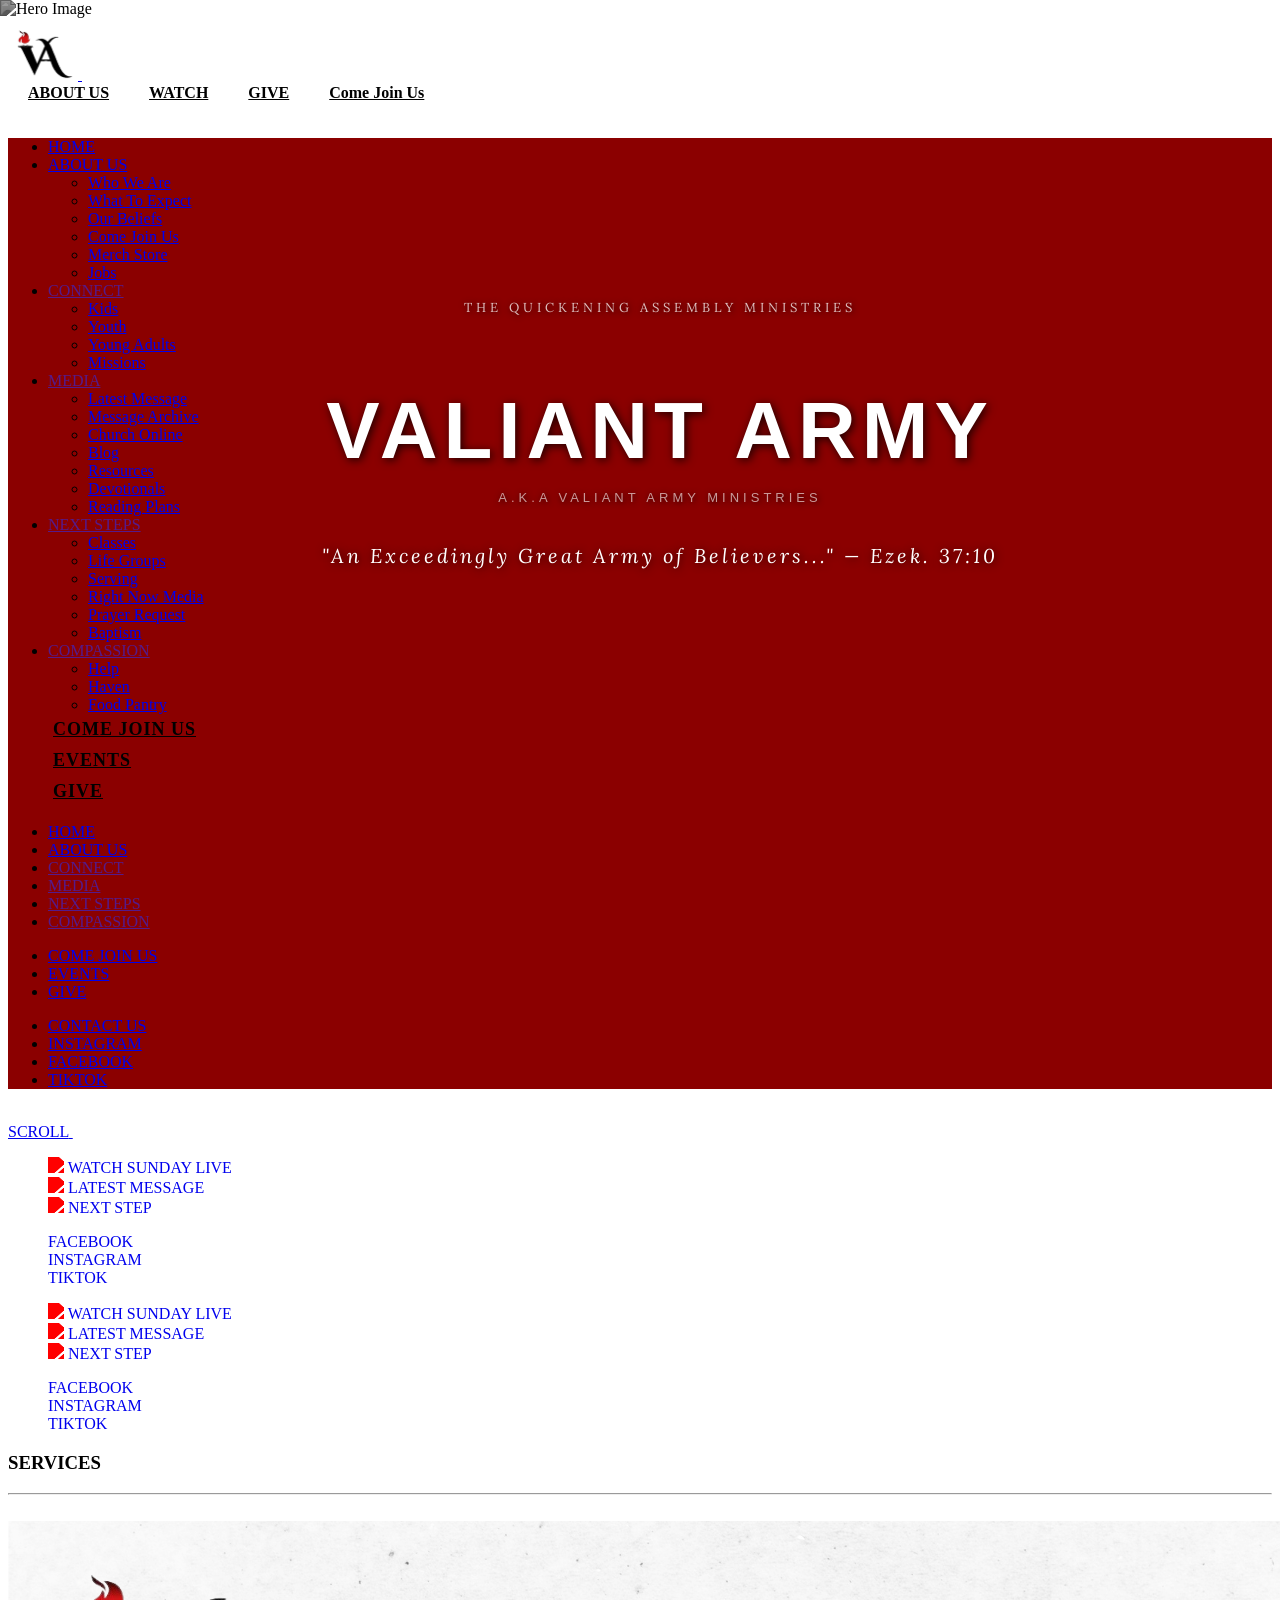
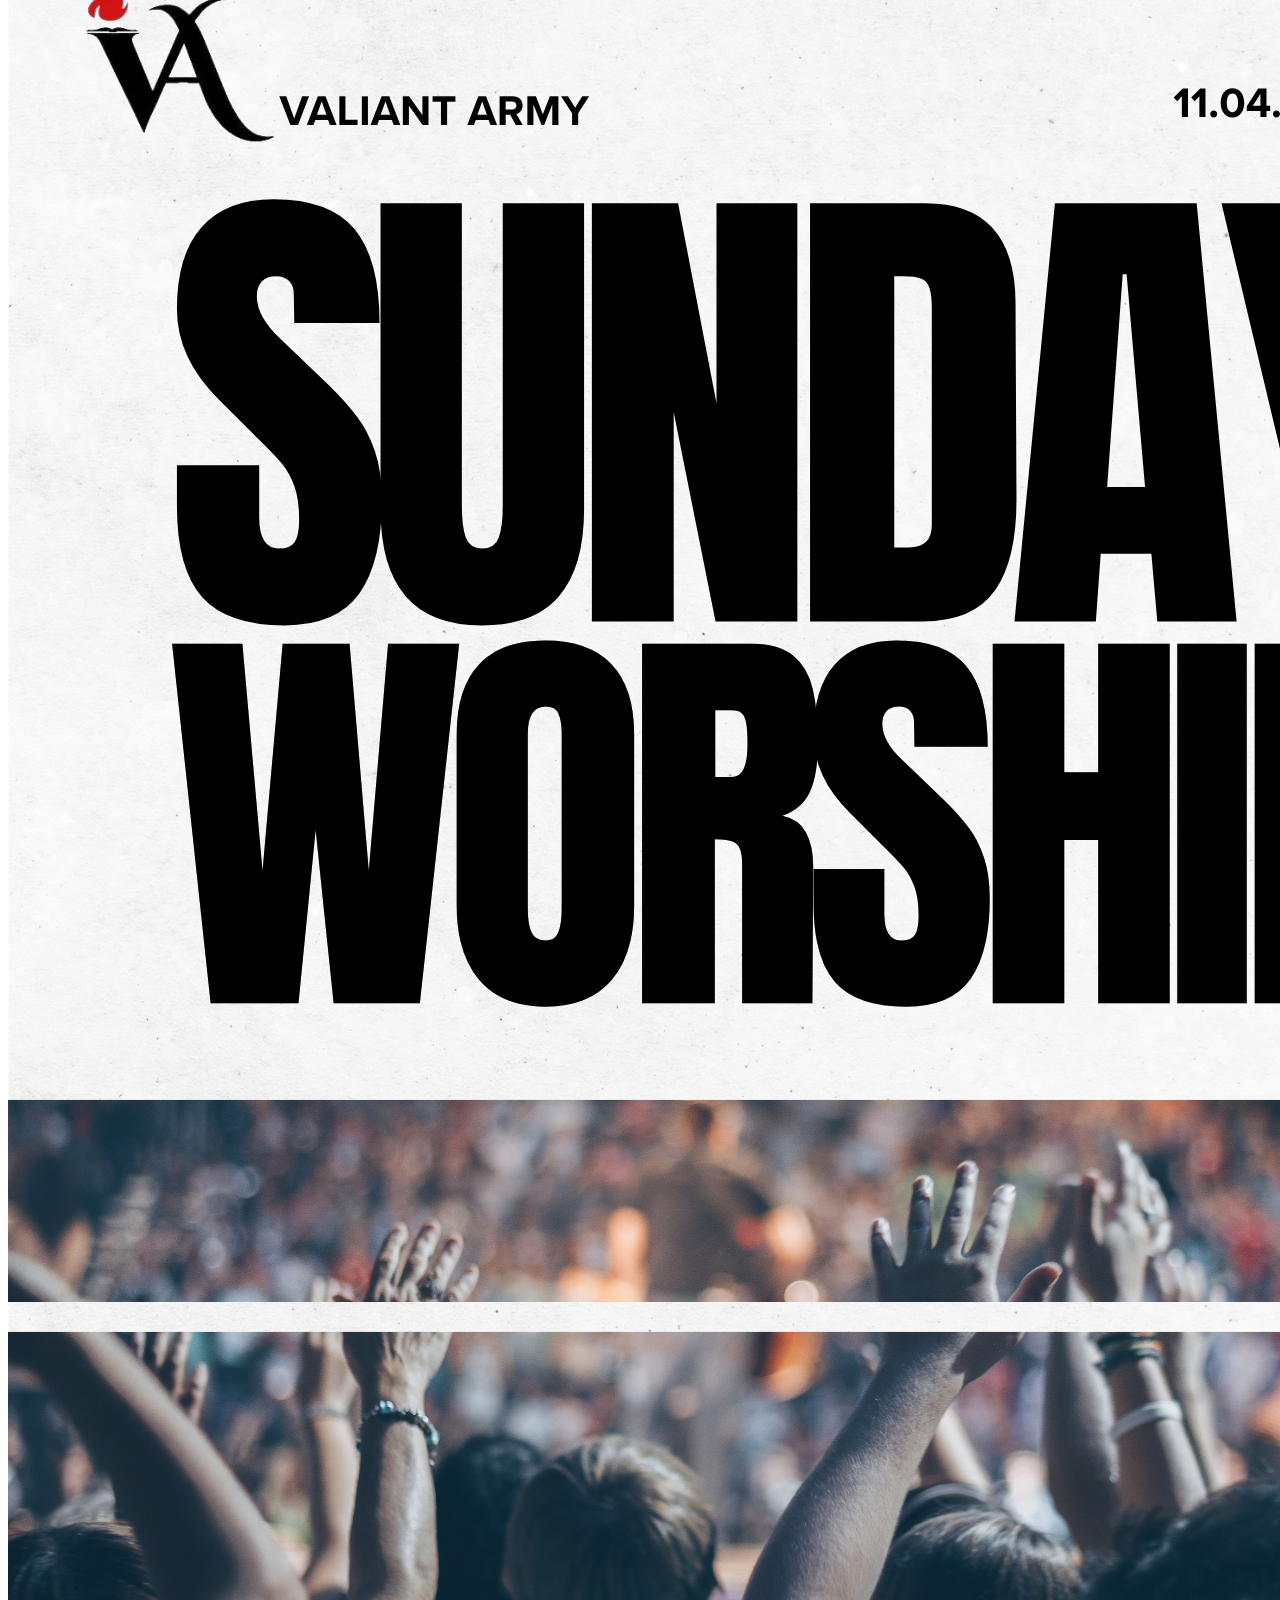
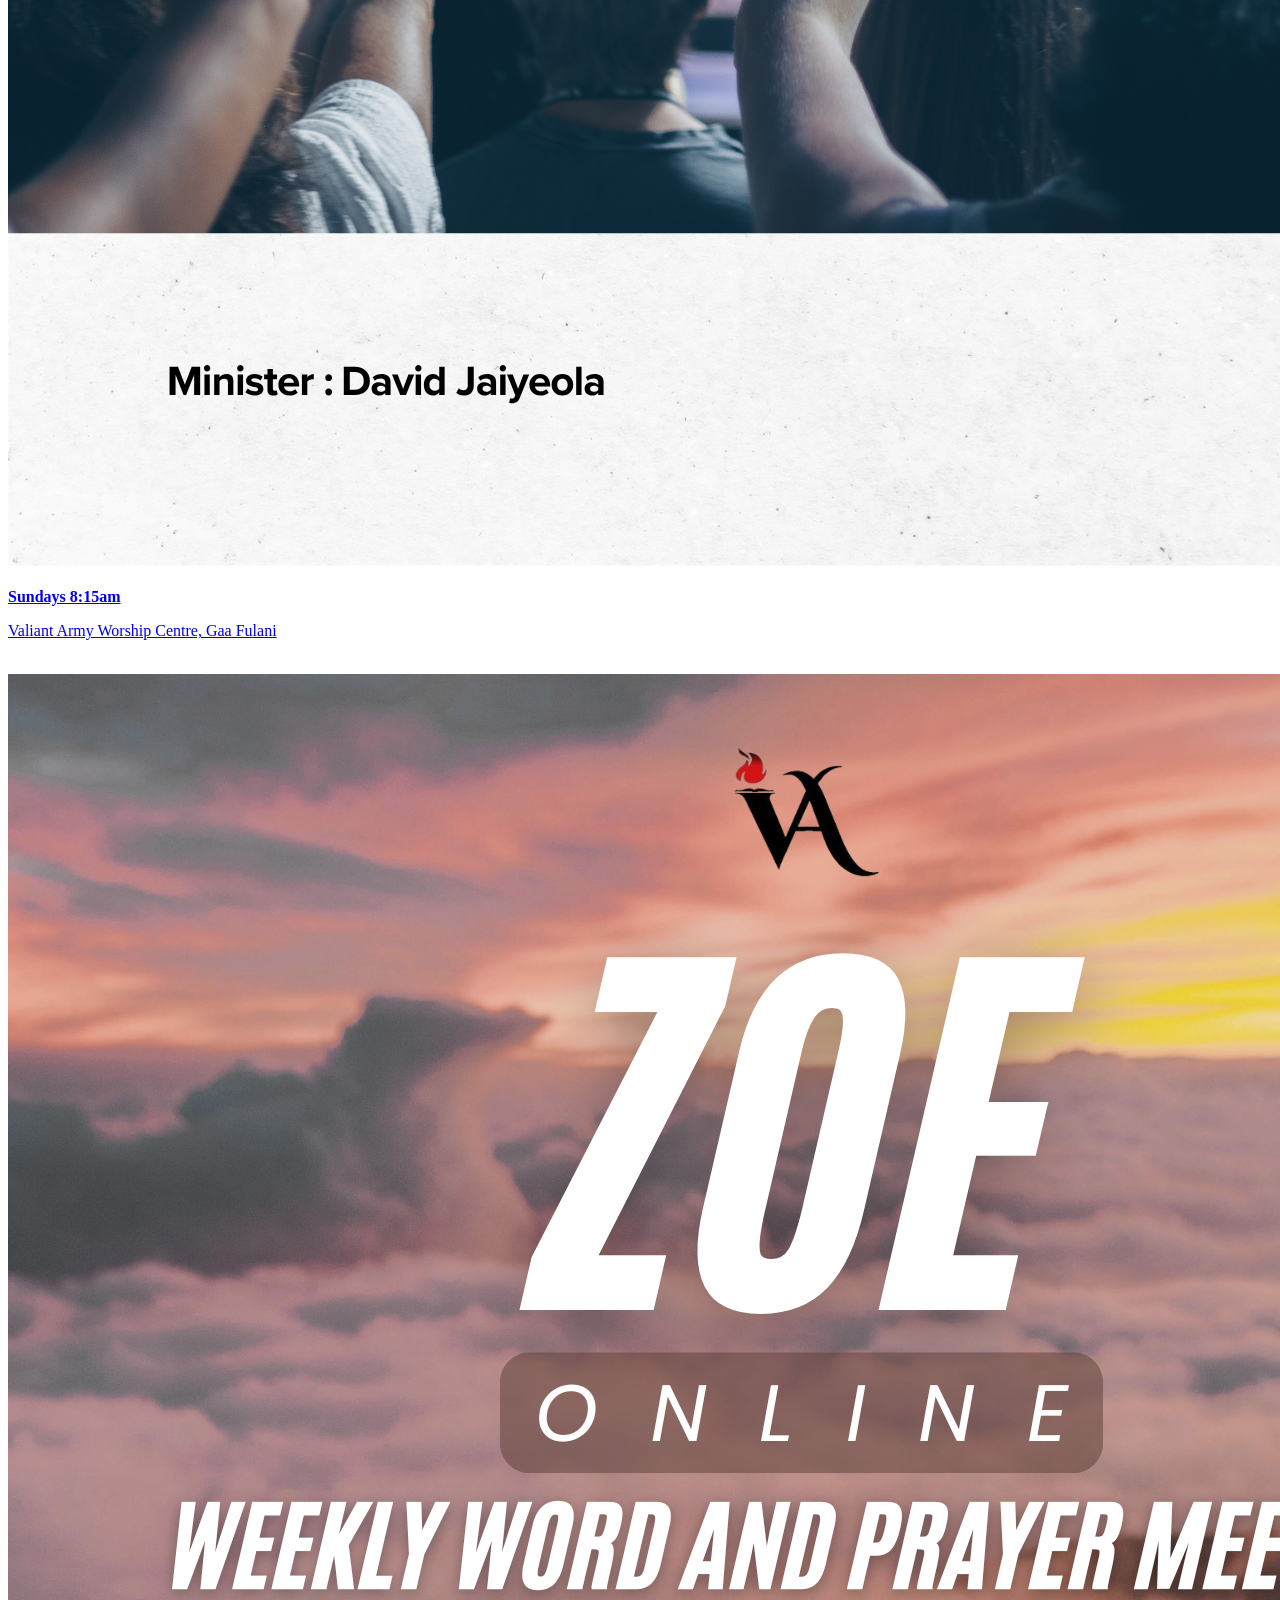
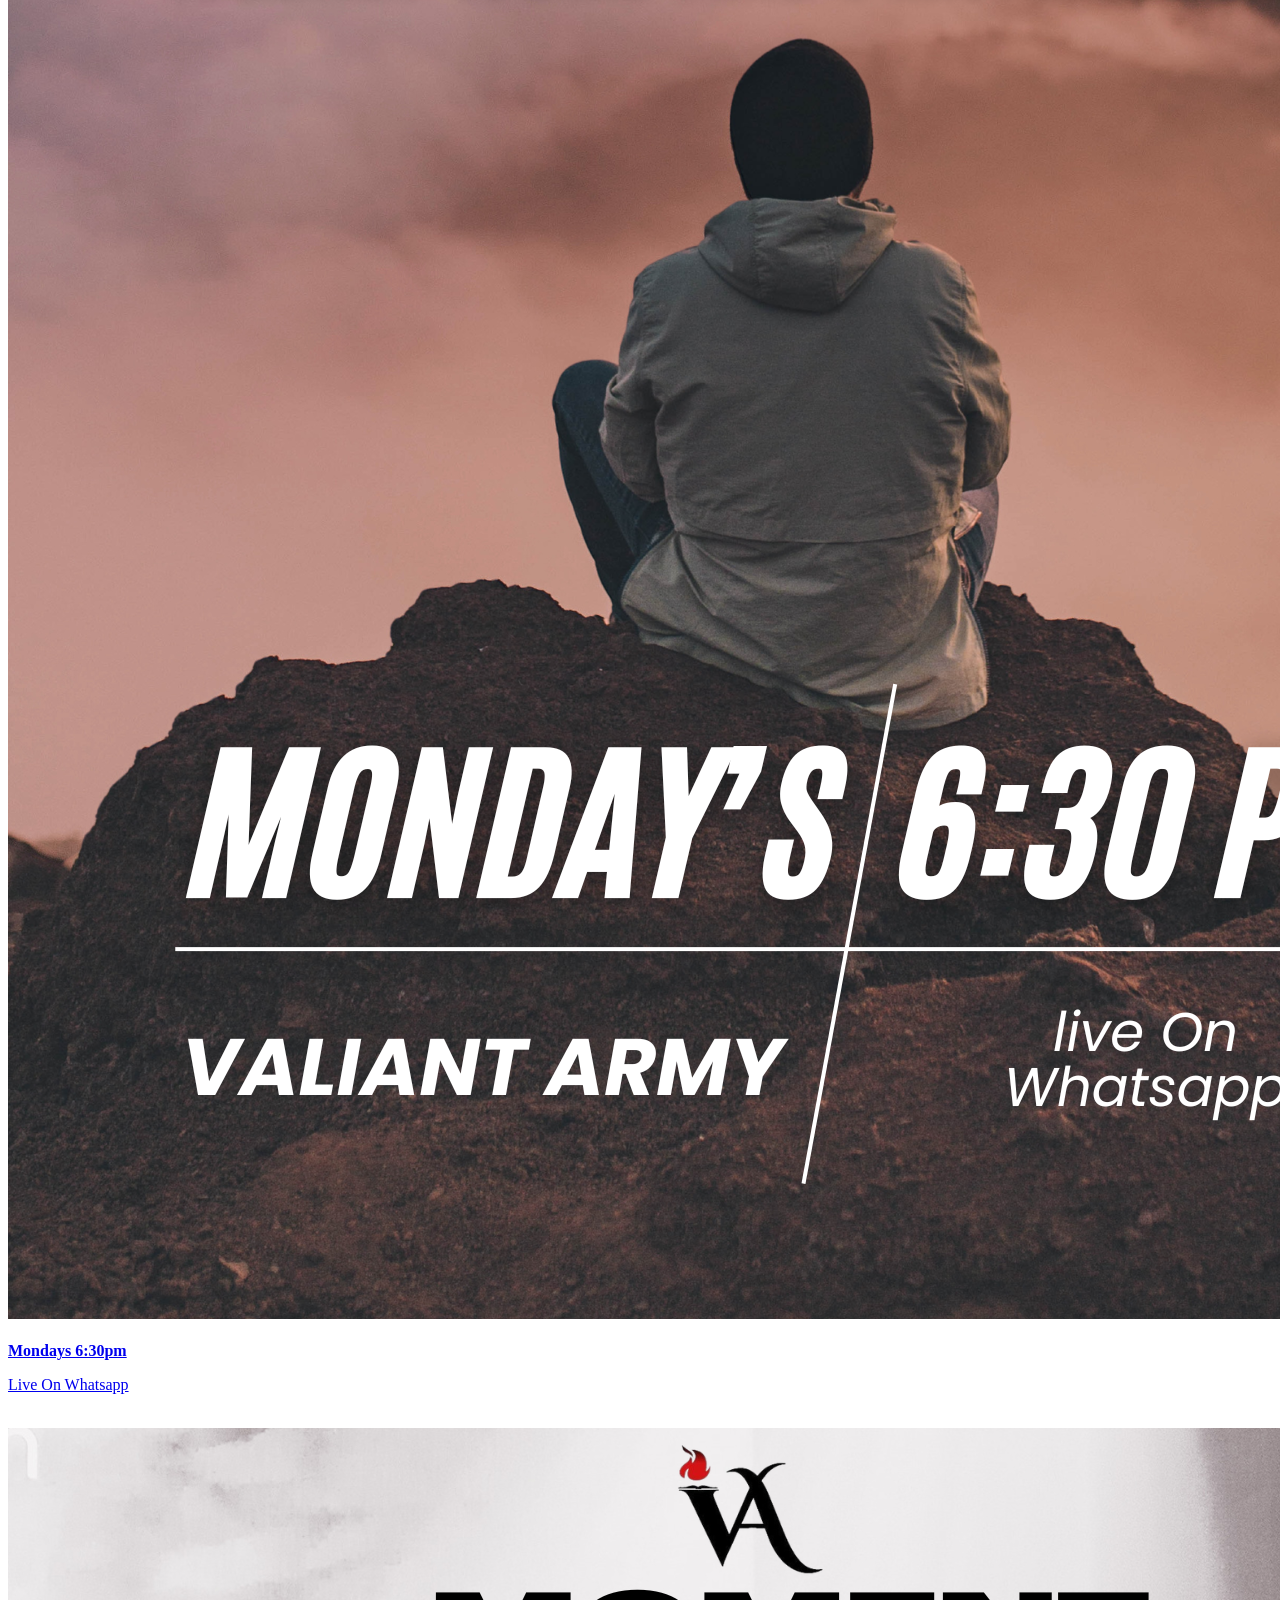
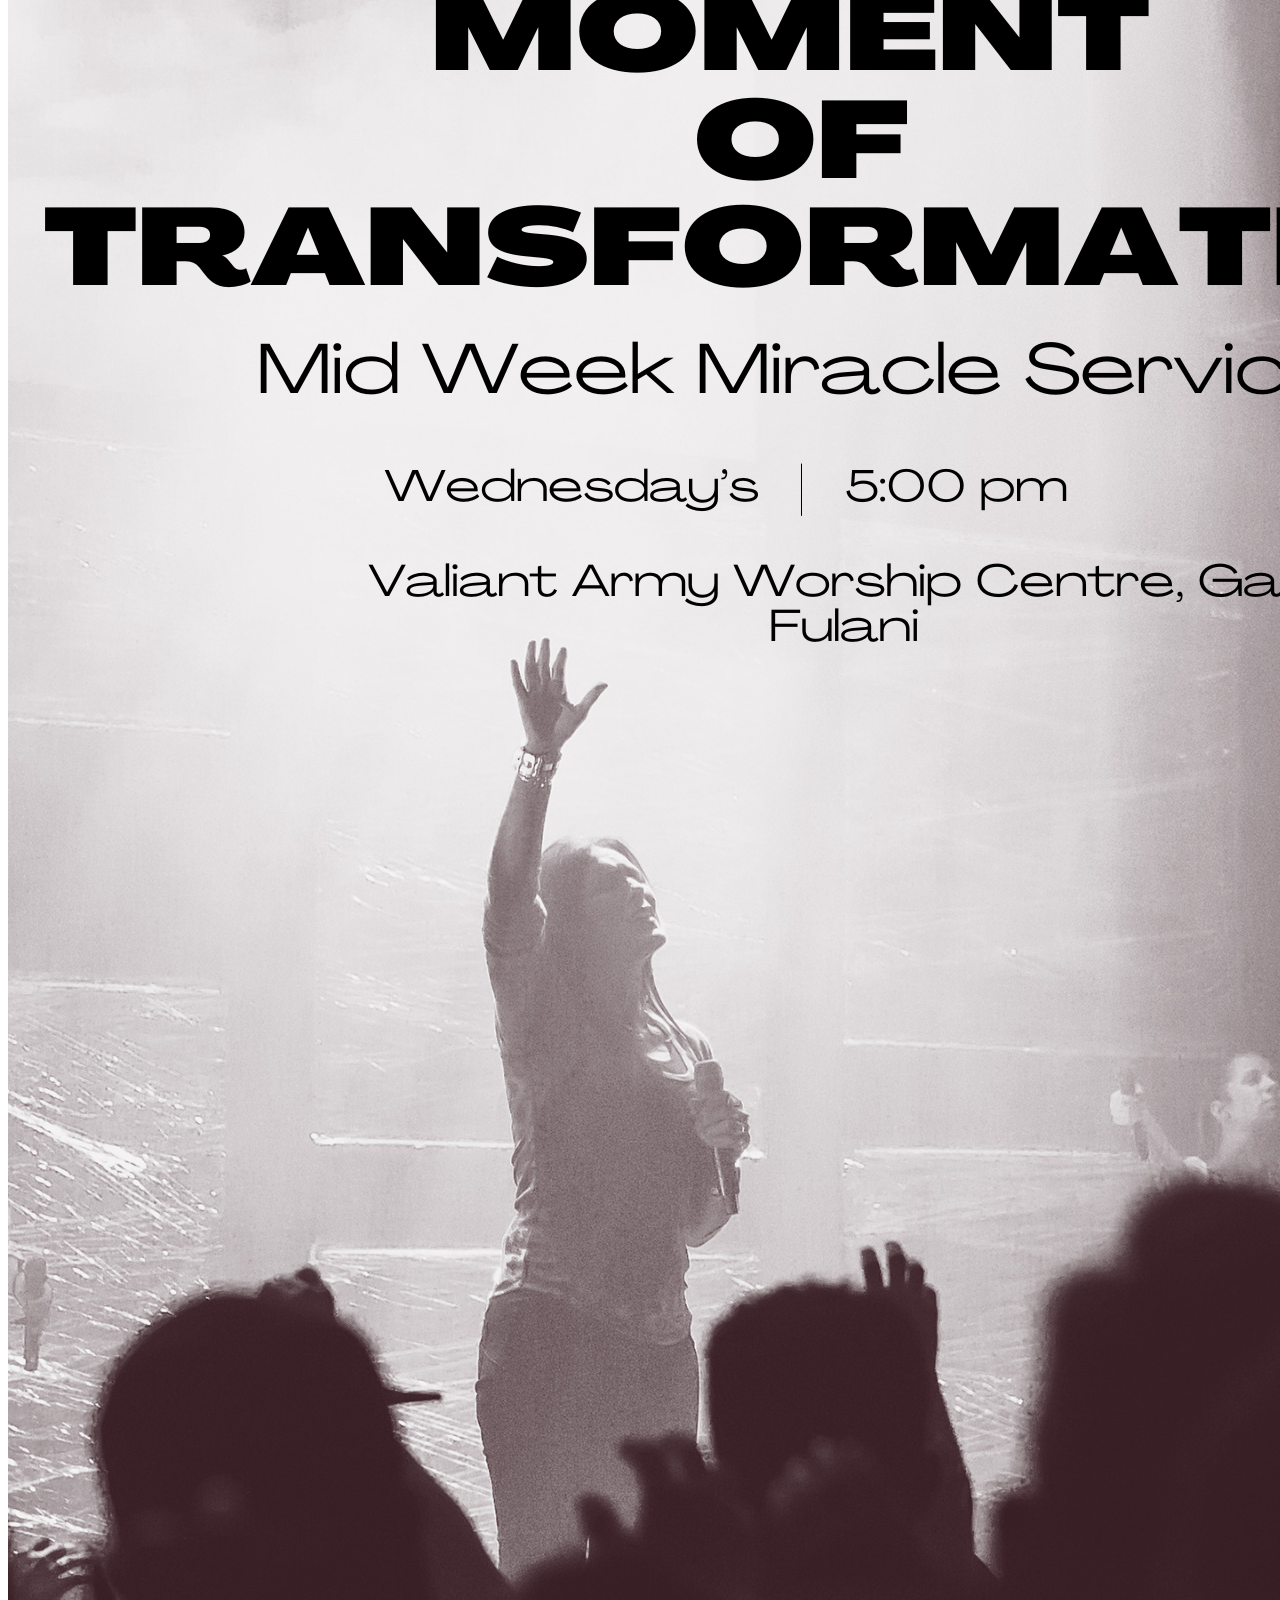
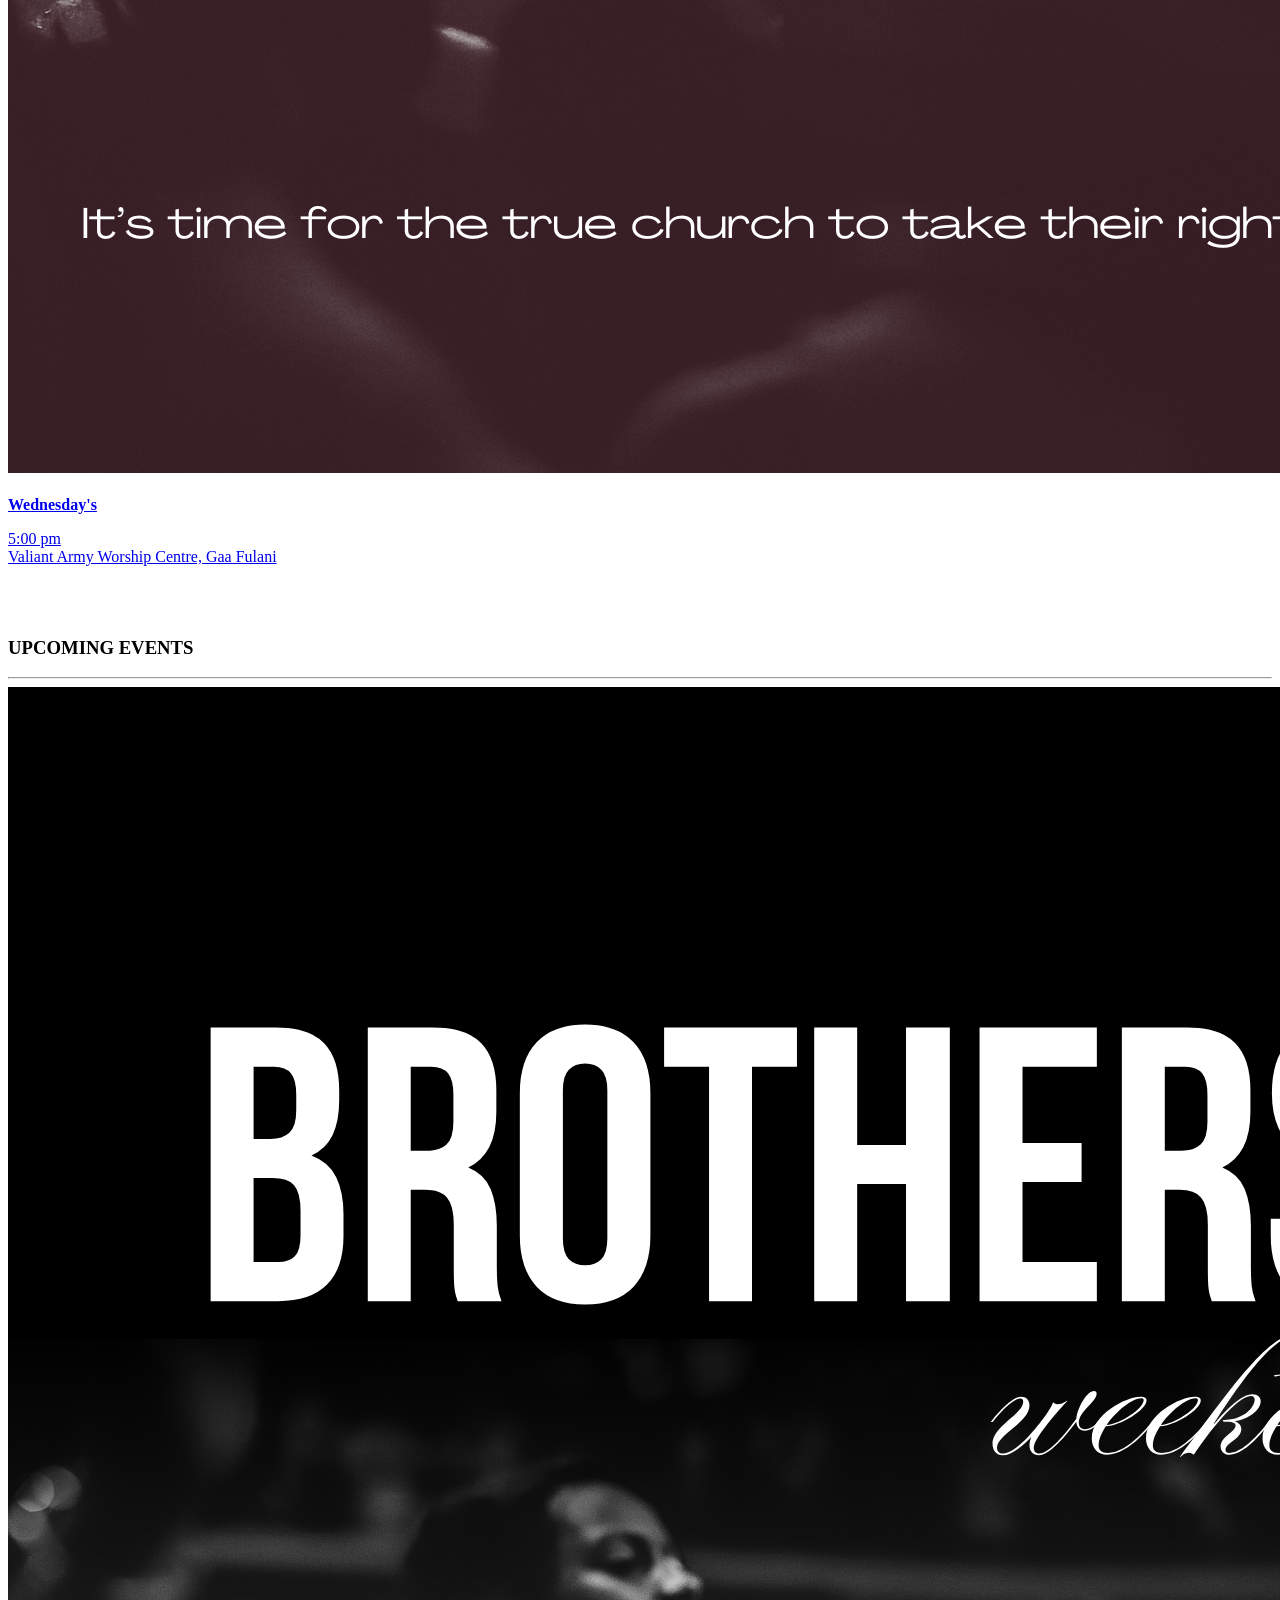
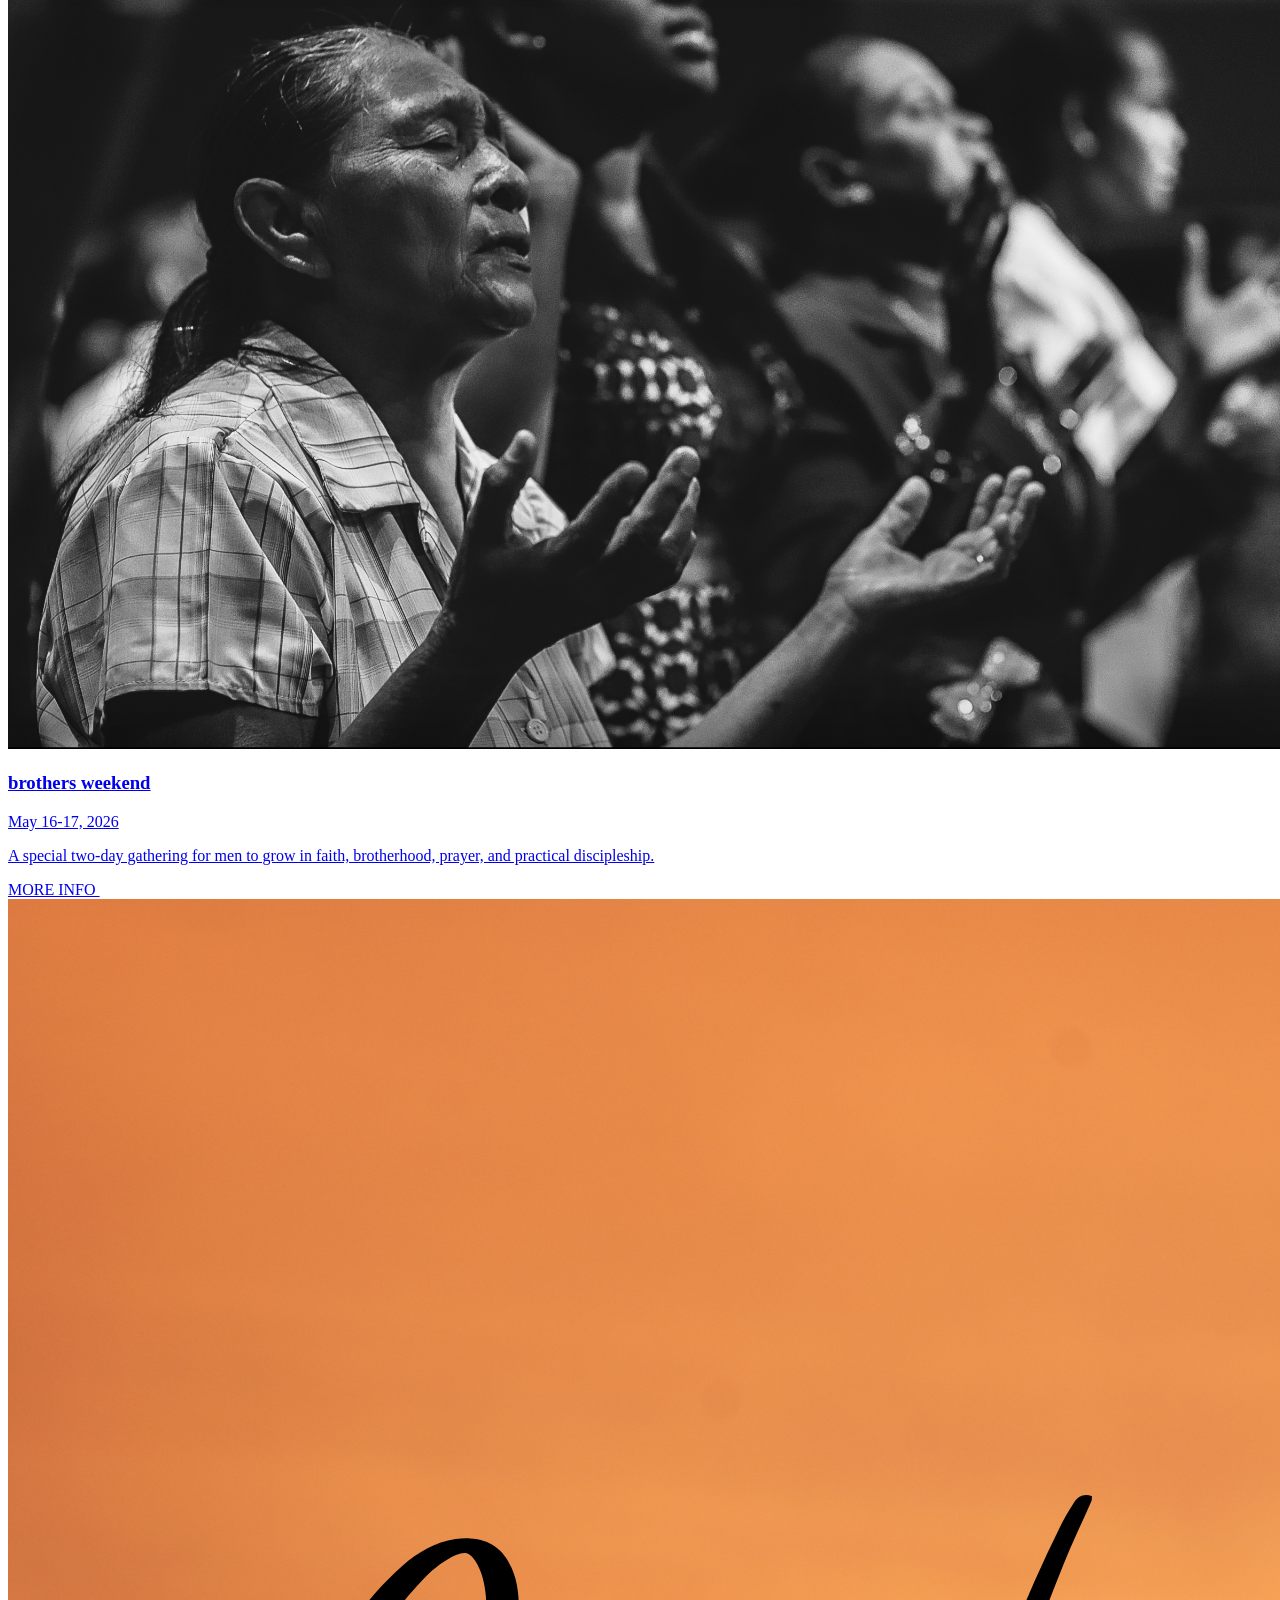
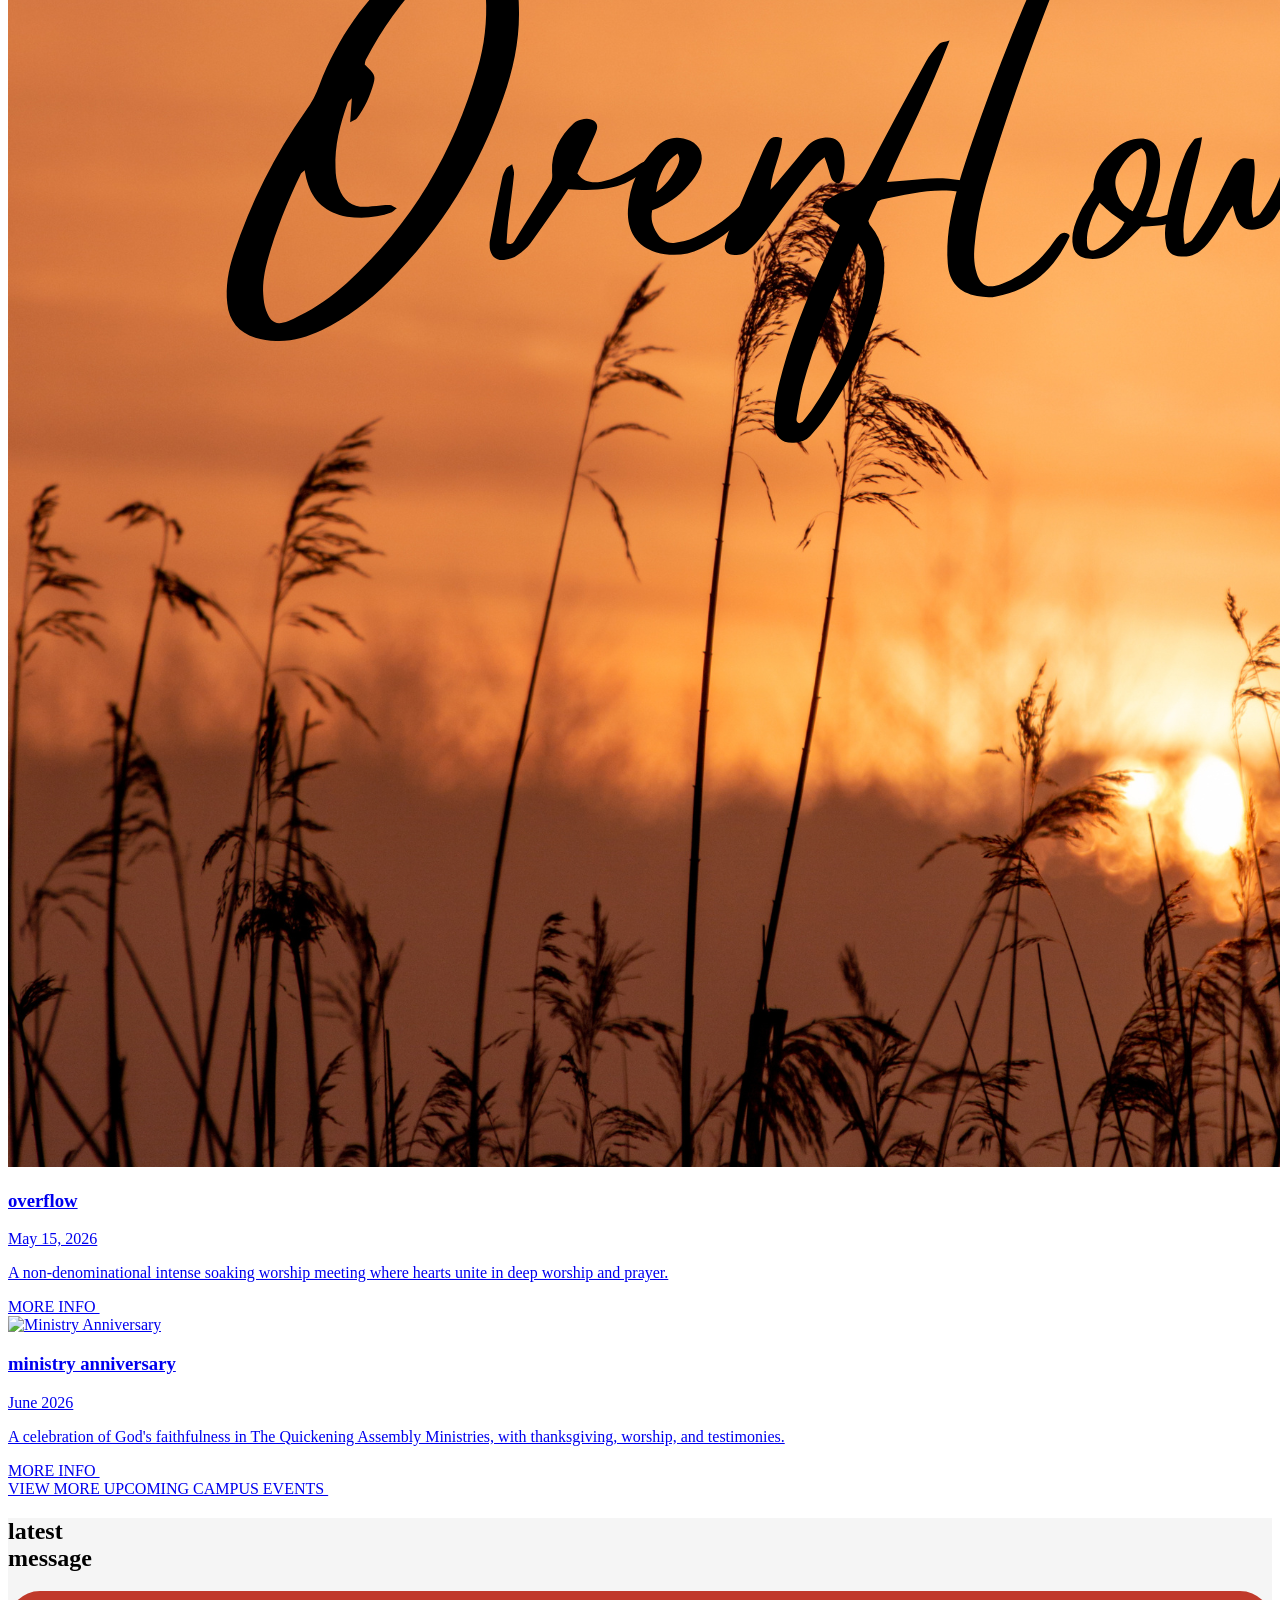
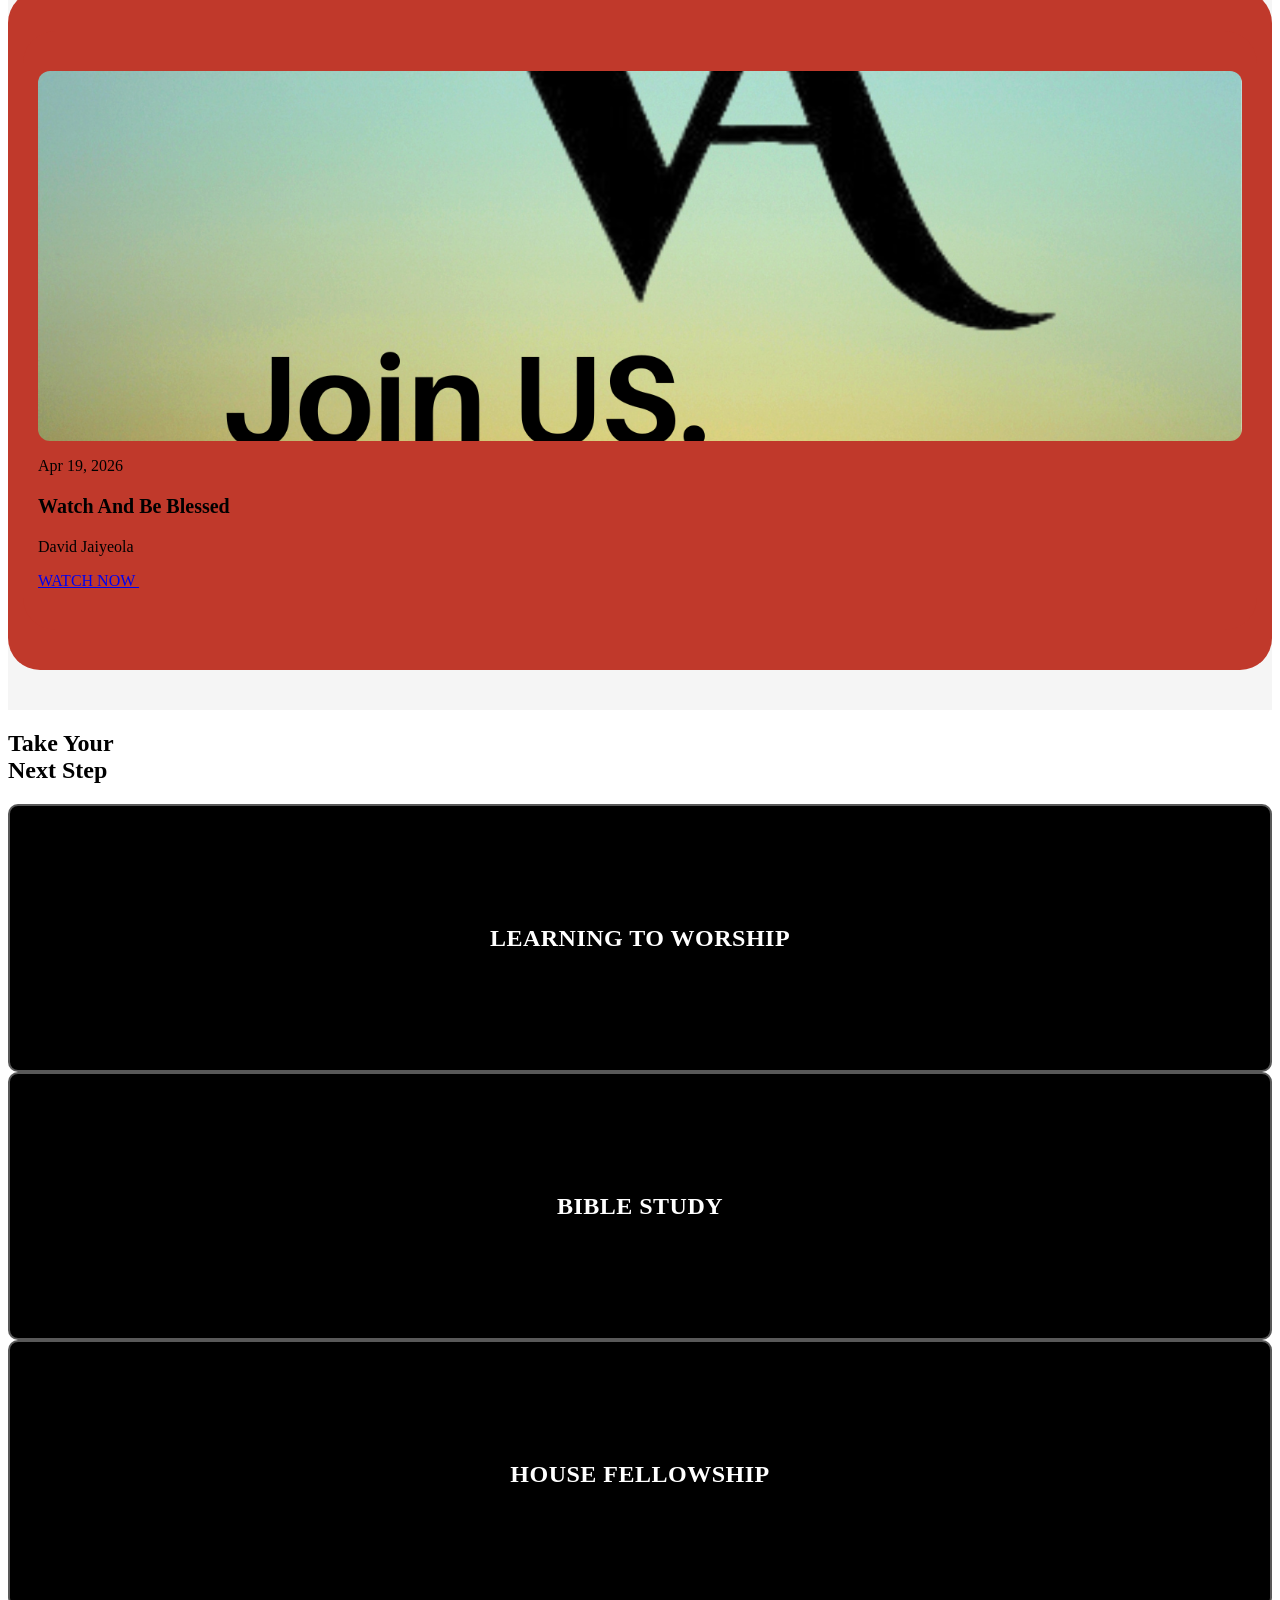
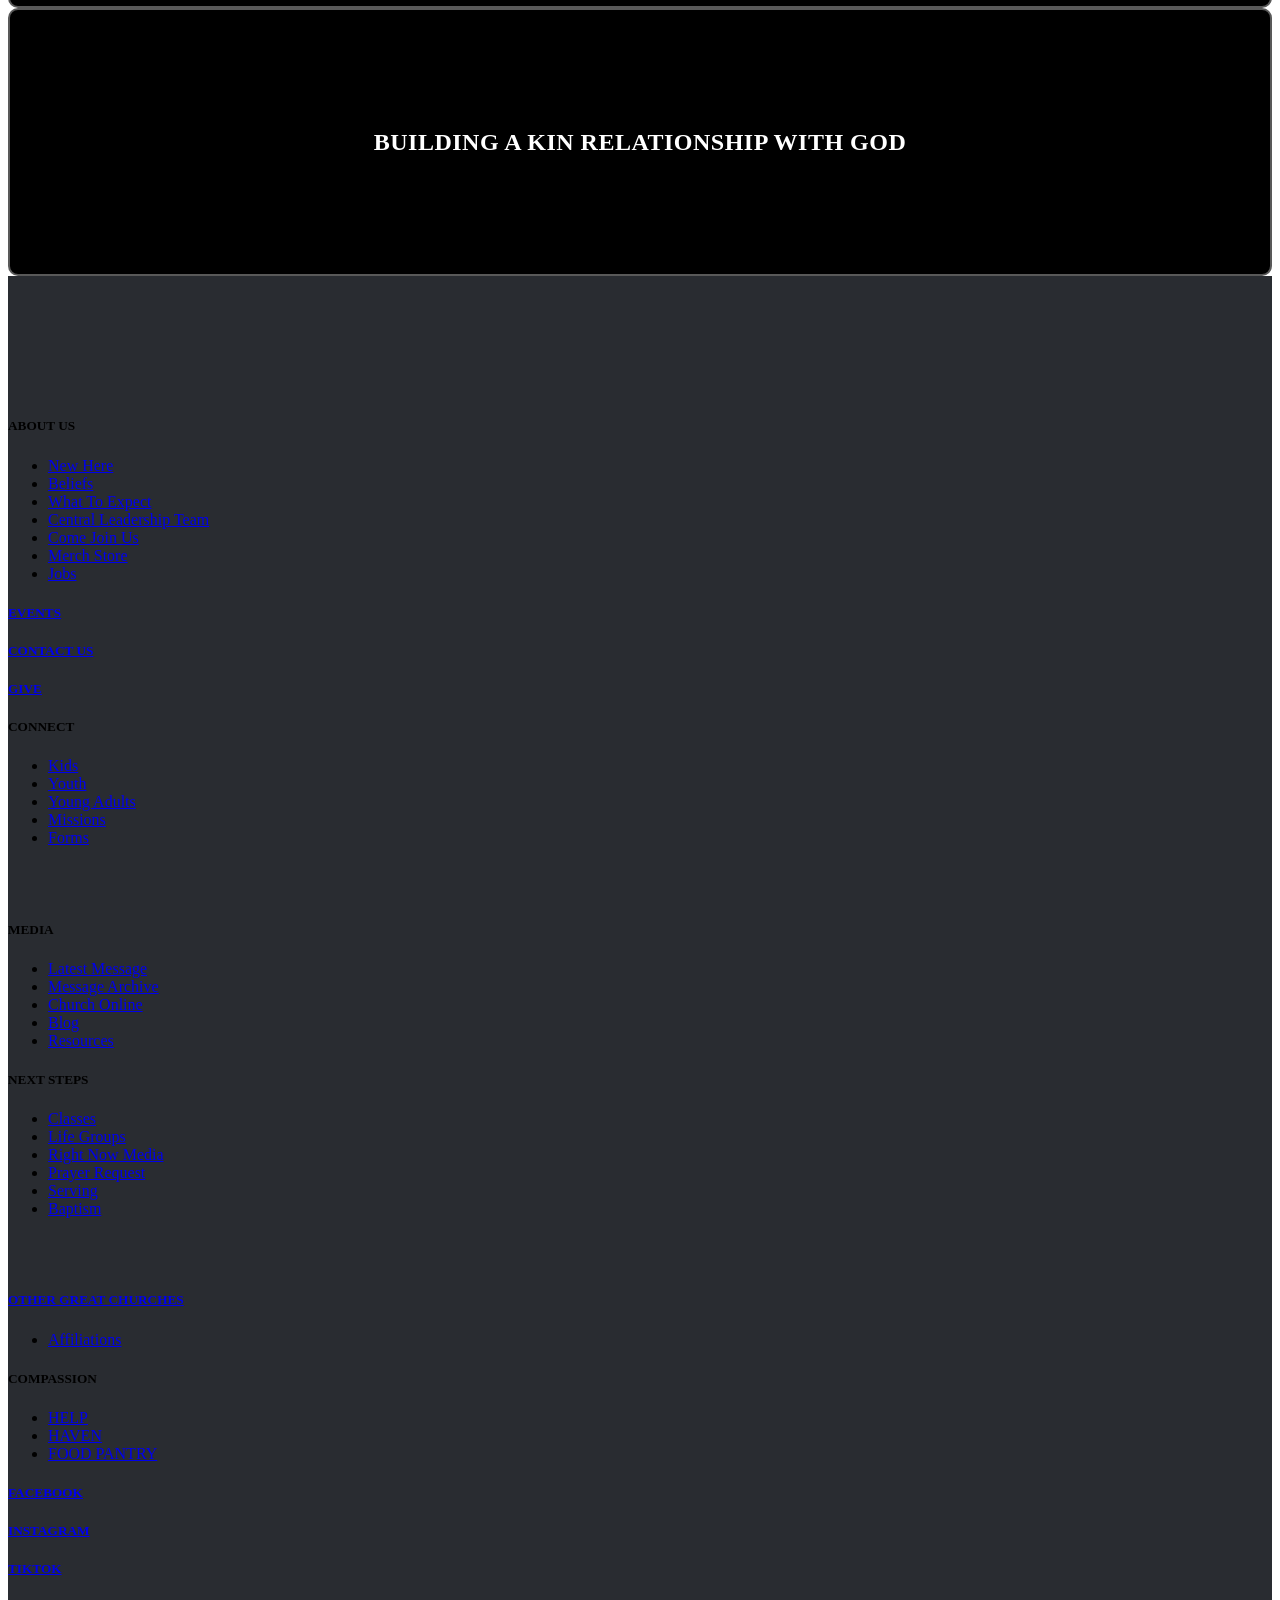
==== commit e72fb297: "Update index.html" ====
--- a/index.html
+++ b/index.html
@@ -63,6 +63,10 @@
 
     <link rel="preconnect" href="https://fonts.googleapis.com">
     <link rel="preconnect" href="https://fonts.gstatic.com" crossorigin>
+    <link rel="preconnect" href="https://cpchurch.com" crossorigin>
+    <link rel="preconnect" href="https://cdnjs.cloudflare.com" crossorigin>
+    <link rel="preconnect" href="https://i.ibb.co" crossorigin>
+    <link rel="preload" as="image" href="https://i.ibb.co/rKVNPJxR/aab0a1956463c6b20ef0d7d4a395804b.jpg" fetchpriority="high">
     <link href="https://fonts.googleapis.com/css2?family=Inter:wght@100;200;300;500;700;800;900&display=swap" rel="stylesheet">
     <!--[if IE]>
         <script src="js/html5shiv.js"></script>
@@ -125,7 +129,7 @@
             background-color: rgba(0, 0, 0, .6);
         }
     </style>
-    <script src="/livewire/livewire.min.js?id=6d832aed" data-csrf="R4qKaydbAHROec5rFyN6htSznj9vfXXvpZkd9YzB" data-update-uri="/livewire/update" data-navigate-once="true"></script>
+    <script src="/livewire/livewire.min.js?id=6d832aed" data-csrf="R4qKaydbAHROec5rFyN6htSznj9vfXXvpZkd9YzB" data-update-uri="/livewire/update" data-navigate-once="true" defer></script>
 
 </head>
 
@@ -392,10 +396,10 @@
                     <aside class="sm-ai text-right">
                         <ul>
                             <li class="link"><a href="https://cpchurch.com/contact">CONTACT US</a></li>
-                            <li class="link"><a href="https://www.instagram.com/centerpointny/" target="_blank">INSTAGRAM</a></li>
-                            <li class="link"><a href="https://www.facebook.com/centerpointny" target="_blank">FACEBOOK</a>
+                            <li class="link"><a href="https://www.instagram.com/invites/contact/?utm_source=ig_contact_invite&utm_medium=copy_link&utm_content=x3f2jdt" target="_blank">INSTAGRAM</a></li>
+                            <li class="link"><a href="https://www.facebook.com/Valiantarmyministries" target="_blank">FACEBOOK</a>
                             </li>
-                            <li class="link"><a href="https://www.youtube.com/@CenterPointNY" target="_blank">YOUTUBE</a>
+                            <li class="link"><a href="https://www.tiktok.com/@thequickeningasse?_r=1&_t=ZS-96FckDNoTqy" target="_blank">TIKTOK</a>
                             </li>
                         </ul>
                     </aside>
@@ -575,6 +579,9 @@
           <img src="https://i.ibb.co/rKVNPJxR/aab0a1956463c6b20ef0d7d4a395804b.jpg" 
      alt="Hero Image" 
      class="wsl" 
+     fetchpriority="high"
+     loading="eager"
+     decoding="async"
      style="width:100%; 
             height:calc(100vh - 66px); 
             object-fit:cover; 
@@ -651,10 +658,10 @@
                         <div class=" position-relative overflow-hidden overlayX">
 
                             <div class="text-center w-100 height-100 welcomehome" style="top: 0;position:absolute;top:50%;margin:auto;left:0;right:0;z-index: 2;top:0;display:flex;justify-content:center">
-                                <img src='https://cpchurch.com/assets/images/long-island-map.svg' class="svbg max-90xs">
-                            </div>
-
-                            <img src=" https://cpchurch.com/assets/images/video.jpg " alt="" style="opacity: 0;height: calc(100vh - 66px);">
+                                <img src='https://cpchurch.com/assets/images/long-island-map.svg' class="svbg max-90xs" loading="eager" decoding="async">
+                            </div>
+
+                            <img src=" https://cpchurch.com/assets/images/video.jpg " alt="" loading="lazy" decoding="async" style="opacity: 0;height: calc(100vh - 66px);">
                         </div>
 
 
@@ -676,19 +683,24 @@
                                 <li class="hover" style="z-index: 999;">start</li>
                                 <li data-item="wsl">
                                     <a href="https://cpchurch.com/watch" target="_blank">
-                                    <img src='https://cpchurch.com/assets/images/video.png' class="video-icon-red"> <span>WATCH SUNDAY LIVE</span>
+                                    <img src='https://cpchurch.com/assets/images/video.png' class="video-icon-red" loading="lazy" decoding="async"> <span>WATCH SUNDAY LIVE</span>
                                 </a>
                                 </li>
                                 <li data-item="lm">
                                     <a href="https://cpchurch.com/archive/unlocked">
-                                    <img src='https://cpchurch.com/assets/images/movie-player.png' class="video-icon-red"> <span>LATEST MESSAGE</span>
+                                    <img src='https://cpchurch.com/assets/images/movie-player.png' class="video-icon-red" loading="lazy" decoding="async"> <span>LATEST MESSAGE</span>
                                 </a>
                                 </li>
                                 <li class="inner">
                                     <a href="#nextsteps" class="inner-link">
-                                    <img src='https://cpchurch.com/assets/images/_x32_4_Signboard.png' class="video-icon-red"> <span>NEXT STEP</span>
+                                    <img src='https://cpchurch.com/assets/images/_x32_4_Signboard.png' class="video-icon-red" loading="lazy" decoding="async"> <span>NEXT STEP</span>
                                 </a>
                                 </li>
+                            </ul>
+                            <ul class="videoMenuHome mt-20">
+                                <li><a href="https://www.facebook.com/Valiantarmyministries" target="_blank">FACEBOOK</a></li>
+                                <li><a href="https://www.instagram.com/invites/contact/?utm_source=ig_contact_invite&utm_medium=copy_link&utm_content=x3f2jdt" target="_blank">INSTAGRAM</a></li>
+                                <li><a href="https://www.tiktok.com/@thequickeningasse?_r=1&_t=ZS-96FckDNoTqy" target="_blank">TIKTOK</a></li>
                             </ul>
 
                         </div>
@@ -708,21 +720,25 @@
                             <li class="hover" style="z-index: 999;">start</li>
                             <li data-item="wsl">
                                 <a href="https://cpchurch.com/watch" target="_blank">
-                                <img src='https://cpchurch.com/assets/images/video.png' class="video-icon-red"> <span>WATCH SUNDAY LIVE</span>
+                                <img src='https://cpchurch.com/assets/images/video.png' class="video-icon-red" loading="lazy" decoding="async"> <span>WATCH SUNDAY LIVE</span>
                             </a>
                             </li>
                             <li data-item="lm">
                                 <a href="https://cpchurch.com/archive/unlocked">
-                                <img src='https://cpchurch.com/assets/images/movie-player.png' class="video-icon-red"> <span>LATEST MESSAGE</span>
+                                <img src='https://cpchurch.com/assets/images/movie-player.png' class="video-icon-red" loading="lazy" decoding="async"> <span>LATEST MESSAGE</span>
                             </a>
                             </li>
                             <li class="inner">
                                 <a href="#nextsteps" class="inner-link">
-                                <img src='https://cpchurch.com/assets/images/_x32_4_Signboard.png' class="video-icon-red"> <span>NEXT STEP</span>
+                                <img src='https://cpchurch.com/assets/images/_x32_4_Signboard.png' class="video-icon-red" loading="lazy" decoding="async"> <span>NEXT STEP</span>
                             </a>
                             </li>
                         </ul>
-
+                        <ul class="videoMenuHome mt-20">
+                            <li><a href="https://www.facebook.com/Valiantarmyministries" target="_blank">FACEBOOK</a></li>
+                            <li><a href="https://www.instagram.com/invites/contact/?utm_source=ig_contact_invite&utm_medium=copy_link&utm_content=x3f2jdt" target="_blank">INSTAGRAM</a></li>
+                            <li><a href="https://www.tiktok.com/@thequickeningasse?_r=1&_t=ZS-96FckDNoTqy" target="_blank">TIKTOK</a></li>
+                        </ul>
 
                     </div>
                 </div>
@@ -747,7 +763,7 @@
                             <div class="position-relative overlay">
                                 <div class="arrow"><img src=" https://cpchurch.com/assets/images/arrowsmall.svg " alt="">
                                 </div>
-                                <img src="assets/service.png" alt="">
+                                <img src="assets/service.png" alt="" loading="lazy" decoding="async">
                                 <h3 class=" oswald c-blue"></h3>
 
                             </div>
@@ -765,7 +781,7 @@
                             <div class="position-relative overlay">
                                 <div class="arrow"><img src=" https://cpchurch.com/assets/images/arrowsmall.svg " alt="">
                                 </div>
-                                <img src="assets/service2.png" alt="">
+                                <img src="assets/service2.png" alt="" loading="lazy" decoding="async">
                                 <h3 class="c-blue"></h3>
                             </div>
                             <div class="DataLocation relative">
@@ -783,7 +799,7 @@
                             <div class="position-relative overlay">
                                 <div class="arrow"><img src=" https://cpchurch.com/assets/images/arrowsmall.svg " alt="">
                                 </div>
-                                <img src="assets/service3.png" alt="">
+                                <img src="assets/service3.png" alt="" loading="lazy" decoding="async">
                                 <h3 class="c-blue"></h3>
                             </div>
                             <div class="DataLocation relative">
@@ -817,7 +833,7 @@
                     <div class="col-md-12 groups_mod mb-20">
                         <a href="javascript:void(0);" class="boxHover__effect wow fadeInUp" style="visibility: visible; animation-name: fadeInUp;">
                             <div class="effect__img">
-                                <img alt="Brothers Weekend" src="assets/brothers.png" data-no-retina="">
+                                <img alt="Brothers Weekend" src="assets/brothers.png" data-no-retina="" loading="lazy" decoding="async">
                             </div>
                             <div class="effect__col2">
                                 <h3 class="text-white text-uppercase">brothers weekend</h3>
@@ -838,7 +854,7 @@
                     <div class="col-md-12 groups_mod mb-20">
                         <a href="javascript:void(0);" class="boxHover__effect wow fadeInUp" style="visibility: visible; animation-name: fadeInUp;">
                             <div class="effect__img">
-                                <img alt="Overflow Worship Meeting" src="assets/overflow.png" data-no-retina="">
+                                <img alt="Overflow Worship Meeting" src="assets/overflow.png" data-no-retina="" loading="lazy" decoding="async">
                             </div>
                             <div class="effect__col2">
                                 <h3 class="text-white text-uppercase">overflow</h3>
@@ -859,7 +875,7 @@
                     <div class="col-md-12 groups_mod mb-20">
                         <a href="javascript:void(0);" class="boxHover__effect wow fadeInUp" style="visibility: visible; animation-name: fadeInUp;">
                             <div class="effect__img">
-                                <img alt="Ministry Anniversary" src="assets/anniversary.png" data-no-retina="">
+                                <img alt="Ministry Anniversary" src="assets/anniversary.png" data-no-retina="" loading="lazy" decoding="async">
                             </div>
                             <div class="effect__col2">
                                 <h3 class="text-white text-uppercase">ministry anniversary</h3>
@@ -930,14 +946,14 @@
                         display: block;
                     }
                 </style>
-                <div class='row box-blue' style="">
+                <div class='row box-blue'>
                     <div class="col-md-12">
                         <div class="box-blue">
                             <div class="row justify-content-between align-items-center">
                                 <div class='col-md-6'>
                                     <!-- CHANGED: replaced video element with watch.png image -->
                                     <div class="videohomerounded">
-                                        <img src="assets/watch.png" alt="Latest Message">
+                                        <img src="assets/watch.png" alt="Latest Message" loading="lazy" decoding="async">
                                     </div>
                                 </div>
 
@@ -950,7 +966,7 @@
 
                                     <p class="text-white mb-40">David Jaiyeola</p>
 
-                                    <a href="https://cpchurch.com/archive/unlocked" class="btn btn-transparent-white btn-rounded btn-large">
+                                    <a href="https://www.instagram.com/invites/contact/?utm_source=ig_contact_invite&utm_medium=copy_link&utm_content=x3f2jdt" class="btn btn-transparent-white btn-rounded btn-large" target="_blank">
                                     WATCH NOW <img src=" https://cpchurch.com/assets/images/arrow.svg " alt=""
                                         style="width: 22px;">
                                 </a>
@@ -1139,13 +1155,13 @@
                         </ul>
 
                         <h5 class="mobile-on socialmediah5">
-                            <a href=""><i class="fab fa-facebook"></i></a>
-                            <a href=""><i class="fab fa-instagram"></i></a>
-                            <a href=""><i class="fab fa-youtube"></i></a>
+                            <a href="https://www.facebook.com/Valiantarmyministries" target="_blank"><i class="fab fa-facebook"></i></a>
+                            <a href="https://www.instagram.com/invites/contact/?utm_source=ig_contact_invite&utm_medium=copy_link&utm_content=x3f2jdt" target="_blank"><i class="fab fa-instagram"></i></a>
+                            <a href="https://www.tiktok.com/@thequickeningasse?_r=1&_t=ZS-96FckDNoTqy" target="_blank"><i class="fab fa-tiktok"></i></a>
                         </h5>
-                        <h5 class="mobile-off"><a href="https://www.facebook.com/centerpointny" class="Oswald" target="_blank">FACEBOOK</a></h5>
-                        <h5 class="mobile-off"><a href="https://www.instagram.com/centerpointny/" class="Oswald" target="_blank">INSTAGRAM</a></h5>
-                        <h5 class="mobile-off"><a href="https://www.youtube.com/@CenterPointNY" class="Oswald" target="_blank">YOUTUBE</a></h5>
+                        <h5 class="mobile-off"><a href="https://www.facebook.com/Valiantarmyministries" class="Oswald" target="_blank">FACEBOOK</a></h5>
+                        <h5 class="mobile-off"><a href="https://www.instagram.com/invites/contact/?utm_source=ig_contact_invite&utm_medium=copy_link&utm_content=x3f2jdt" class="Oswald" target="_blank">INSTAGRAM</a></h5>
+                        <h5 class="mobile-off"><a href="https://www.tiktok.com/@thequickeningasse?_r=1&_t=ZS-96FckDNoTqy" class="Oswald" target="_blank">TIKTOK</a></h5>
 
                     </div>
                 </div>
@@ -1166,71 +1182,67 @@
         <!-- end footer -->
         <!-- javascript libraries -->
         <script type="text/javascript" src="https://cpchurch.com/assets/js/jquery.js"></script>
-        <script type="text/javascript" src="https://cpchurch.com/assets/js/main_menu.js"></script>
-
-        <script src="https://cdnjs.cloudflare.com/ajax/libs/gsap/3.10.4/gsap.min.js"></script>
-        <script src="https://cdnjs.cloudflare.com/ajax/libs/gsap/3.10.4/ScrollTrigger.min.js"></script>
-
-        <script type="text/javascript" src="https://cpchurch.com/assets/js/modernizr.js"></script>
-        <script type="text/javascript" src="https://cpchurch.com/assets/js/bootstrap.bundle.js"></script>
-        <script type="text/javascript" src="https://cpchurch.com/assets/js/jquery.easing.1.3.js"></script>
-        <script type="text/javascript" src="https://cpchurch.com/assets/js/skrollr.min.js"></script>
-        <script type="text/javascript" src="https://cpchurch.com/assets/js/smooth-scroll.js"></script>
-        <script type="text/javascript" src="https://cpchurch.com/assets/js/jquery.appear.js"></script>
-        <script type="text/javascript" src="https://cpchurch.com/assets/js/custom.js"></script>
+        <script type="text/javascript" src="https://cpchurch.com/assets/js/main_menu.js" defer></script>
+        <script type="text/javascript" src="https://cpchurch.com/assets/js/modernizr.js" defer></script>
+        <script type="text/javascript" src="https://cpchurch.com/assets/js/bootstrap.bundle.js" defer></script>
+        <script type="text/javascript" src="https://cpchurch.com/assets/js/jquery.easing.1.3.js" defer></script>
+        <script type="text/javascript" src="https://cpchurch.com/assets/js/skrollr.min.js" defer></script>
+        <script type="text/javascript" src="https://cpchurch.com/assets/js/smooth-scroll.js" defer></script>
+        <script type="text/javascript" src="https://cpchurch.com/assets/js/jquery.appear.js" defer></script>
+        <script type="text/javascript" src="https://cpchurch.com/assets/js/custom.js" defer></script>
         <!-- menu navigation -->
-        <script type="text/javascript" src="https://cpchurch.com/assets/js/bootsnav.js"></script>
-        <script type="text/javascript" src="https://cpchurch.com/assets/js/jquery.nav.js"></script>
+        <script type="text/javascript" src="https://cpchurch.com/assets/js/bootsnav.js" defer></script>
+        <script type="text/javascript" src="https://cpchurch.com/assets/js/jquery.nav.js" defer></script>
         <!-- animation -->
-        <script type="text/javascript" src="https://cpchurch.com/assets/js/wow.min.js"></script>
+        <script type="text/javascript" src="https://cpchurch.com/assets/js/wow.min.js" defer></script>
         <!-- page scroll -->
-        <script type="text/javascript" src="https://cpchurch.com/assets/js/page-scroll.js"></script>
+        <script type="text/javascript" src="https://cpchurch.com/assets/js/page-scroll.js" defer></script>
         <!-- swiper carousel -->
-        <script type="text/javascript" src="https://cpchurch.com/assets/js/swiper.min.js"></script>
+        <script type="text/javascript" src="https://cpchurch.com/assets/js/swiper.min.js" defer></script>
         <!-- counter -->
-        <script type="text/javascript" src="https://cpchurch.com/assets/js/jquery.count-to.js"></script>
+        <script type="text/javascript" src="https://cpchurch.com/assets/js/jquery.count-to.js" defer></script>
         <!-- parallax -->
-        <script type="text/javascript" src="https://cpchurch.com/assets/js/jquery.stellar.js"></script>
+        <script type="text/javascript" src="https://cpchurch.com/assets/js/jquery.stellar.js" defer></script>
         <!-- magnific popup -->
-        <script type="text/javascript" src="https://cpchurch.com/assets/js/jquery.magnific-popup.min.js"></script>
+        <script type="text/javascript" src="https://cpchurch.com/assets/js/jquery.magnific-popup.min.js" defer></script>
         <!-- portfolio with shorting tab -->
-        <script type="text/javascript" src="https://cpchurch.com/assets/js/isotope.pkgd.min.js"></script>
+        <script type="text/javascript" src="https://cpchurch.com/assets/js/isotope.pkgd.min.js" defer></script>
         <!-- images loaded -->
-        <script type="text/javascript" src="https://cpchurch.com/assets/js/imagesloaded.pkgd.min.js"></script>
+        <script type="text/javascript" src="https://cpchurch.com/assets/js/imagesloaded.pkgd.min.js" defer></script>
         <!-- pull menu -->
-        <script type="text/javascript" src="https://cpchurch.com/assets/js/classie.js"></script>
-        <script type="text/javascript" src="https://cpchurch.com/assets/js/hamburger-menu.js"></script>
+        <script type="text/javascript" src="https://cpchurch.com/assets/js/classie.js" defer></script>
+        <script type="text/javascript" src="https://cpchurch.com/assets/js/hamburger-menu.js" defer></script>
         <!-- counter  -->
-        <script type="text/javascript" src="https://cpchurch.com/assets/js/counter.js"></script>
+        <script type="text/javascript" src="https://cpchurch.com/assets/js/counter.js" defer></script>
         <!-- fit video  -->
-        <script type="text/javascript" src="https://cpchurch.com/assets/js/jquery.fitvids.js"></script>
+        <script type="text/javascript" src="https://cpchurch.com/assets/js/jquery.fitvids.js" defer></script>
         <!-- skill bars  -->
-        <script type="text/javascript" src="https://cpchurch.com/assets/js/skill.bars.jquery.js"></script>
+        <script type="text/javascript" src="https://cpchurch.com/assets/js/skill.bars.jquery.js" defer></script>
         <!-- justified gallery  -->
-        <script type="text/javascript" src="https://cpchurch.com/assets/js/justified-gallery.min.js"></script>
+        <script type="text/javascript" src="https://cpchurch.com/assets/js/justified-gallery.min.js" defer></script>
         <!--pie chart-->
-        <script type="text/javascript" src="https://cpchurch.com/assets/js/jquery.easypiechart.min.js"></script>
+        <script type="text/javascript" src="https://cpchurch.com/assets/js/jquery.easypiechart.min.js" defer></script>
         <!-- instagram -->
-        <script type="text/javascript" src="https://cpchurch.com/assets/js/instafeed.min.js"></script>
+        <script type="text/javascript" src="https://cpchurch.com/assets/js/instafeed.min.js" defer></script>
         <!-- retina -->
-        <script type="text/javascript" src="https://cpchurch.com/assets/js/retina.min.js"></script>
+        <script type="text/javascript" src="https://cpchurch.com/assets/js/retina.min.js" defer></script>
         <!-- revolution -->
-        <script type="text/javascript" src="https://cpchurch.com/assets/revolution/js/jquery.themepunch.tools.min.js"></script>
-        <script type="text/javascript" src="https://cpchurch.com/assets/revolution/js/jquery.themepunch.revolution.min.js"></script>
-        <script type="text/javascript" src="https://cpchurch.com/assets/revolution/js/extensions/revolution.extension.actions.min.js"></script>
-        <script type="text/javascript" src="https://cpchurch.com/assets/revolution/js/extensions/revolution.extension.carousel.min.js"></script>
-        <script type="text/javascript" src="https://cpchurch.com/assets/revolution/js/extensions/revolution.extension.kenburn.min.js"></script>
-        <script type="text/javascript" src="https://cpchurch.com/assets/revolution/js/extensions/revolution.extension.layeranimation.min.js"></script>
-        <script type="text/javascript" src="https://cpchurch.com/assets/revolution/js/extensions/revolution.extension.migration.min.js"></script>
-        <script type="text/javascript" src="https://cpchurch.com/assets/revolution/js/extensions/revolution.extension.navigation.min.js"></script>
-        <script type="text/javascript" src="https://cpchurch.com/assets/revolution/js/extensions/revolution.extension.parallax.min.js"></script>
-        <script type="text/javascript" src="https://cpchurch.com/assets/revolution/js/extensions/revolution.extension.slideanims.min.js"></script>
-        <script type="text/javascript" src="https://cpchurch.com/assets/revolution/js/extensions/revolution.extension.video.min.js">
+        <script type="text/javascript" src="https://cpchurch.com/assets/revolution/js/jquery.themepunch.tools.min.js" defer></script>
+        <script type="text/javascript" src="https://cpchurch.com/assets/revolution/js/jquery.themepunch.revolution.min.js" defer></script>
+        <script type="text/javascript" src="https://cpchurch.com/assets/revolution/js/extensions/revolution.extension.actions.min.js" defer></script>
+        <script type="text/javascript" src="https://cpchurch.com/assets/revolution/js/extensions/revolution.extension.carousel.min.js" defer></script>
+        <script type="text/javascript" src="https://cpchurch.com/assets/revolution/js/extensions/revolution.extension.kenburn.min.js" defer></script>
+        <script type="text/javascript" src="https://cpchurch.com/assets/revolution/js/extensions/revolution.extension.layeranimation.min.js" defer></script>
+        <script type="text/javascript" src="https://cpchurch.com/assets/revolution/js/extensions/revolution.extension.migration.min.js" defer></script>
+        <script type="text/javascript" src="https://cpchurch.com/assets/revolution/js/extensions/revolution.extension.navigation.min.js" defer></script>
+        <script type="text/javascript" src="https://cpchurch.com/assets/revolution/js/extensions/revolution.extension.parallax.min.js" defer></script>
+        <script type="text/javascript" src="https://cpchurch.com/assets/revolution/js/extensions/revolution.extension.slideanims.min.js" defer></script>
+        <script type="text/javascript" src="https://cpchurch.com/assets/revolution/js/extensions/revolution.extension.video.min.js" defer>
         </script>
         <!-- setting -->
-        <script type="text/javascript" src="https://cpchurch.com/assets/js/main.js"></script>
-        <script type="text/javascript" src="https://cpchurch.com/assets/js/script-plan-visit.js"></script>
-        <script type="text/javascript" src="https://cpchurch.com/assets/js/script-prayer.js"></script>
+        <script type="text/javascript" src="https://cpchurch.com/assets/js/main.js" defer></script>
+        <script type="text/javascript" src="https://cpchurch.com/assets/js/script-plan-visit.js" defer></script>
+        <script type="text/javascript" src="https://cpchurch.com/assets/js/script-prayer.js" defer></script>
 
         <script src="https://cdnjs.cloudflare.com/ajax/libs/gsap/3.12.5/gsap.min.js"></script>
         <script src="https://cdnjs.cloudflare.com/ajax/libs/gsap/3.12.5/ScrollTrigger.min.js"></script>
@@ -1241,18 +1253,16 @@
             gsap.registerPlugin(ScrollTrigger, ScrambleTextPlugin);
         </script>
 
-        <script src="https://cpchurch.com/assets/js/LiveDesignCustomEffects.js"></script>
-
-        <script src="https://cpchurch.com/assets/js/moment.js"></script>
-        <script src="https://cpchurch.com/assets/js/jquery.countdown.js"></script>
-        <script src="https://cpchurch.com/assets/js/moment-timezone-with-data-1970-2030.min.js"></script>
+        <script src="https://cpchurch.com/assets/js/LiveDesignCustomEffects.js" defer></script>
+
+        <script src="https://cpchurch.com/assets/js/moment.js" defer></script>
+        <script src="https://cpchurch.com/assets/js/jquery.countdown.js" defer></script>
+        <script src="https://cpchurch.com/assets/js/moment-timezone-with-data-1970-2030.min.js" defer></script>
 
     </main>
 
 
     <style>
-        @media (max-width: 480px) and (min-width: 320px) {}
-
         .pop_up_img {
             position: fixed;
             background: rgb(0 0 0 / 86%);
@@ -1405,4 +1415,4 @@
 
 </body>
 
-</html>+</html>
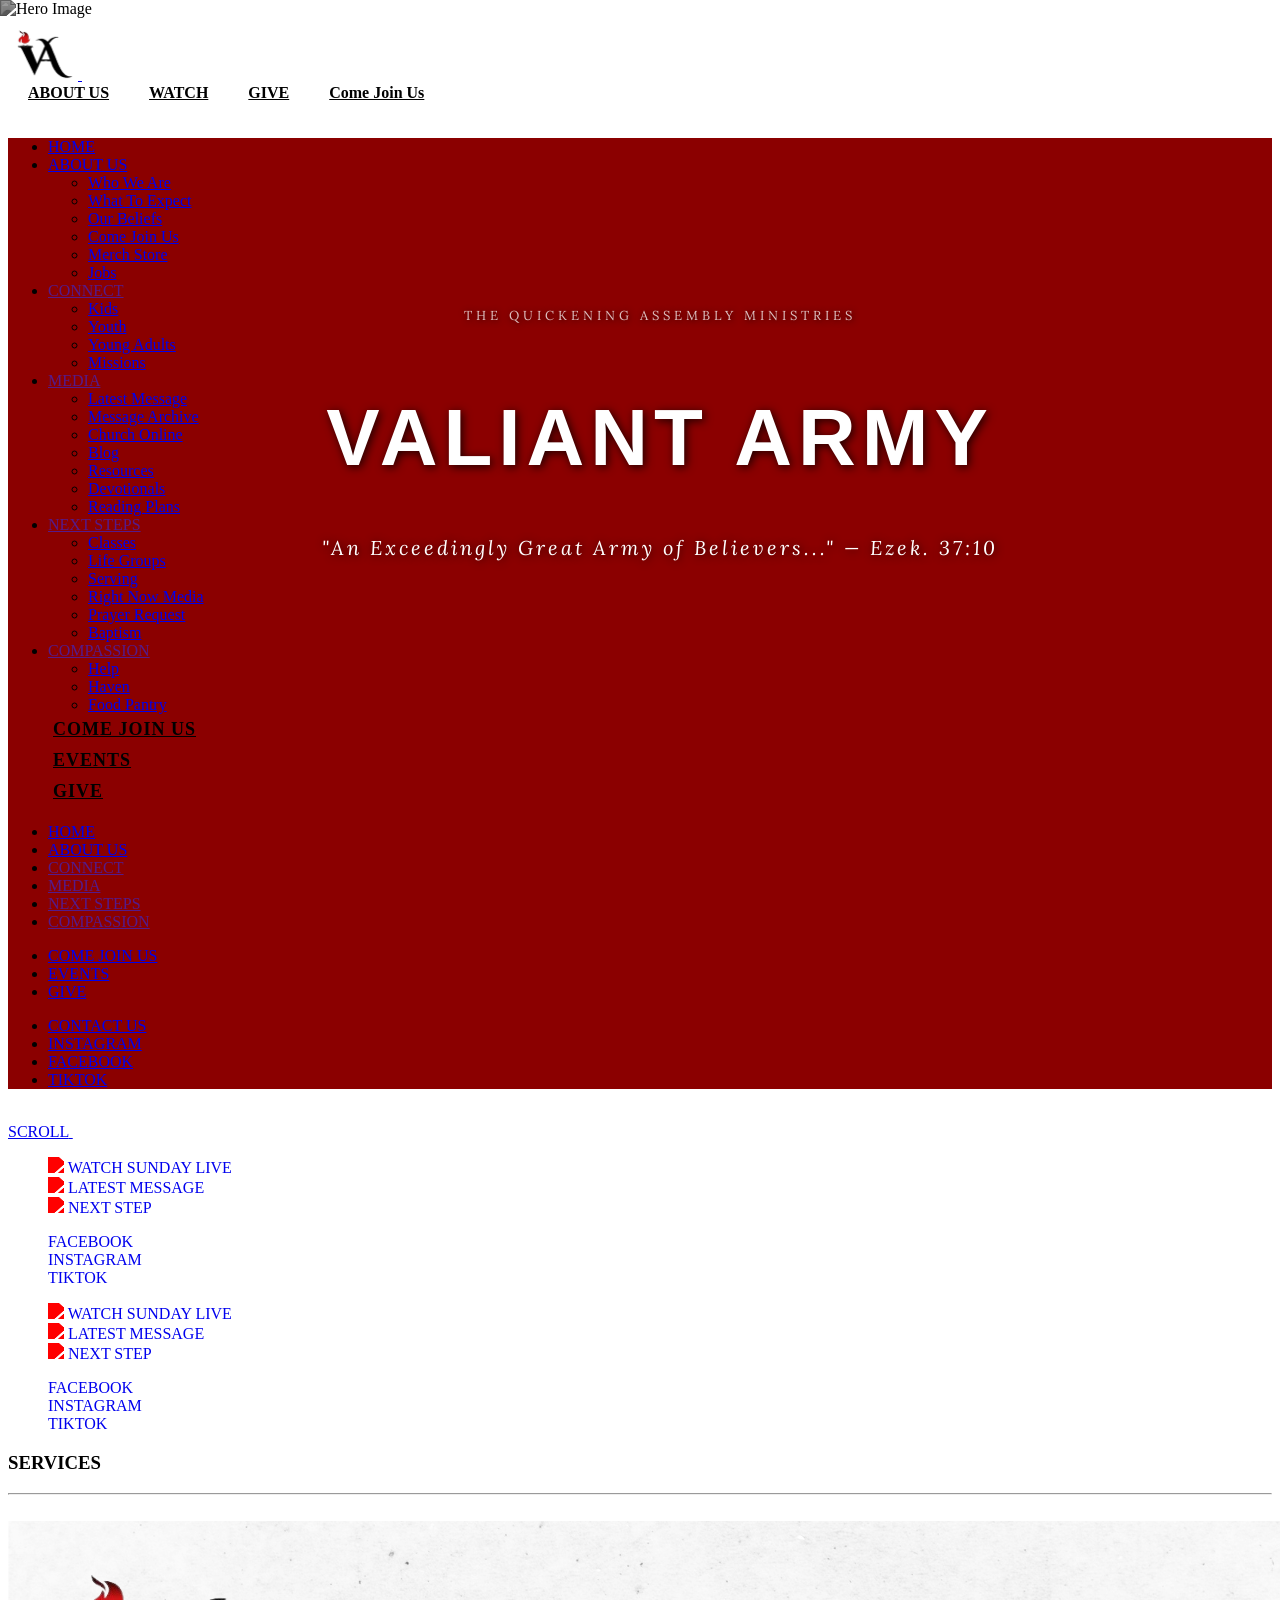
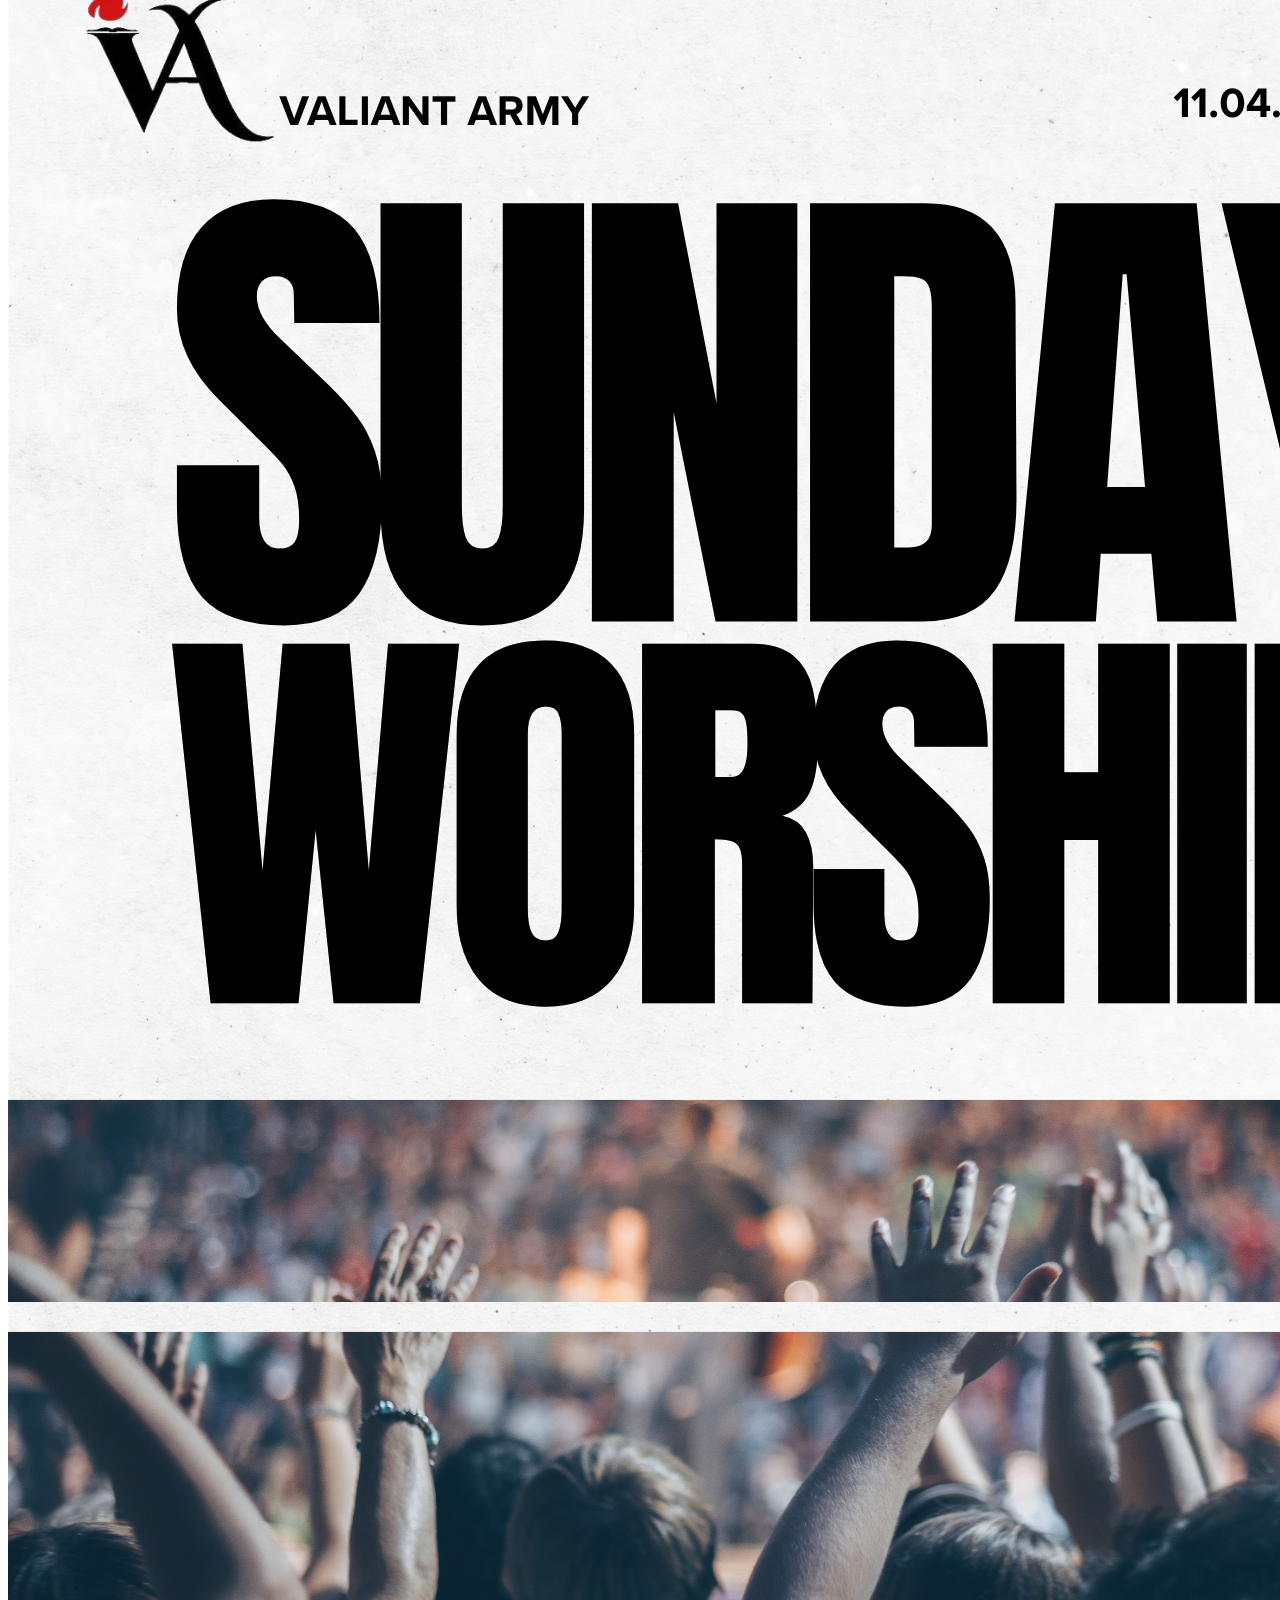
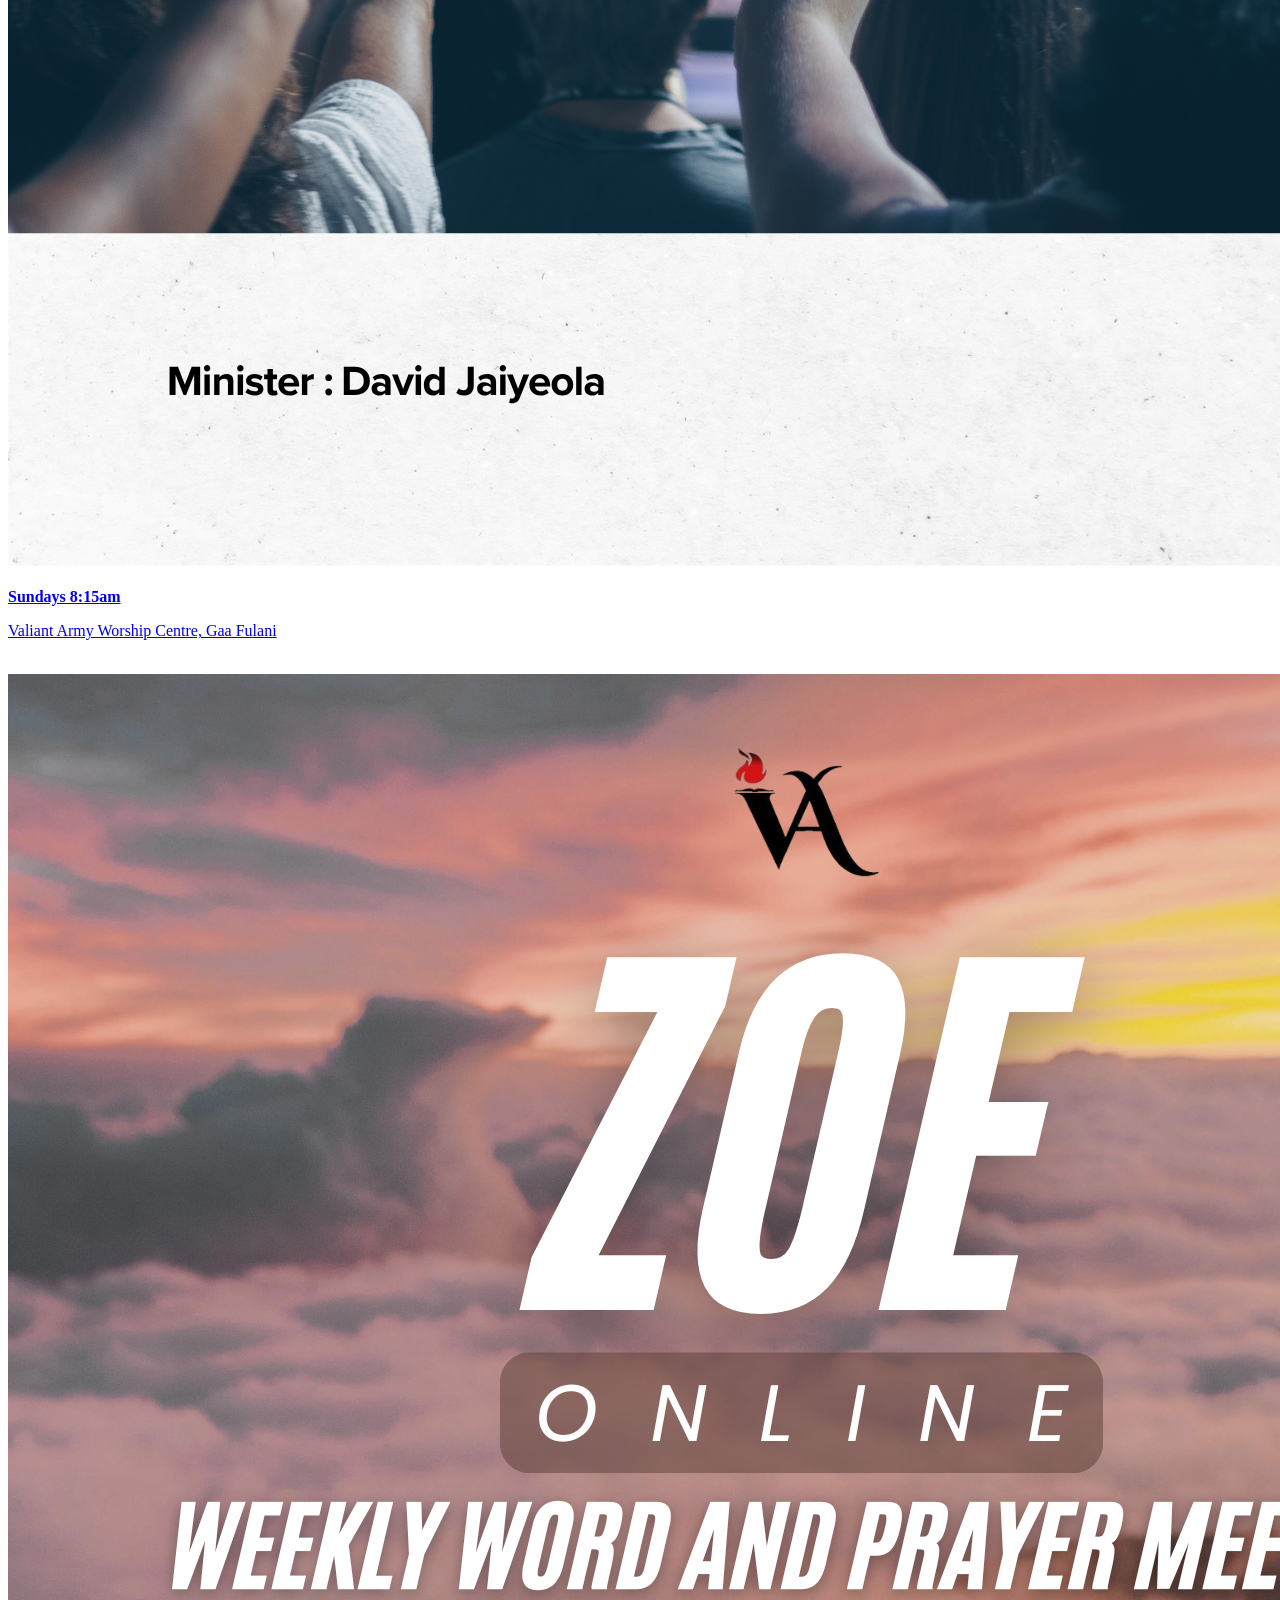
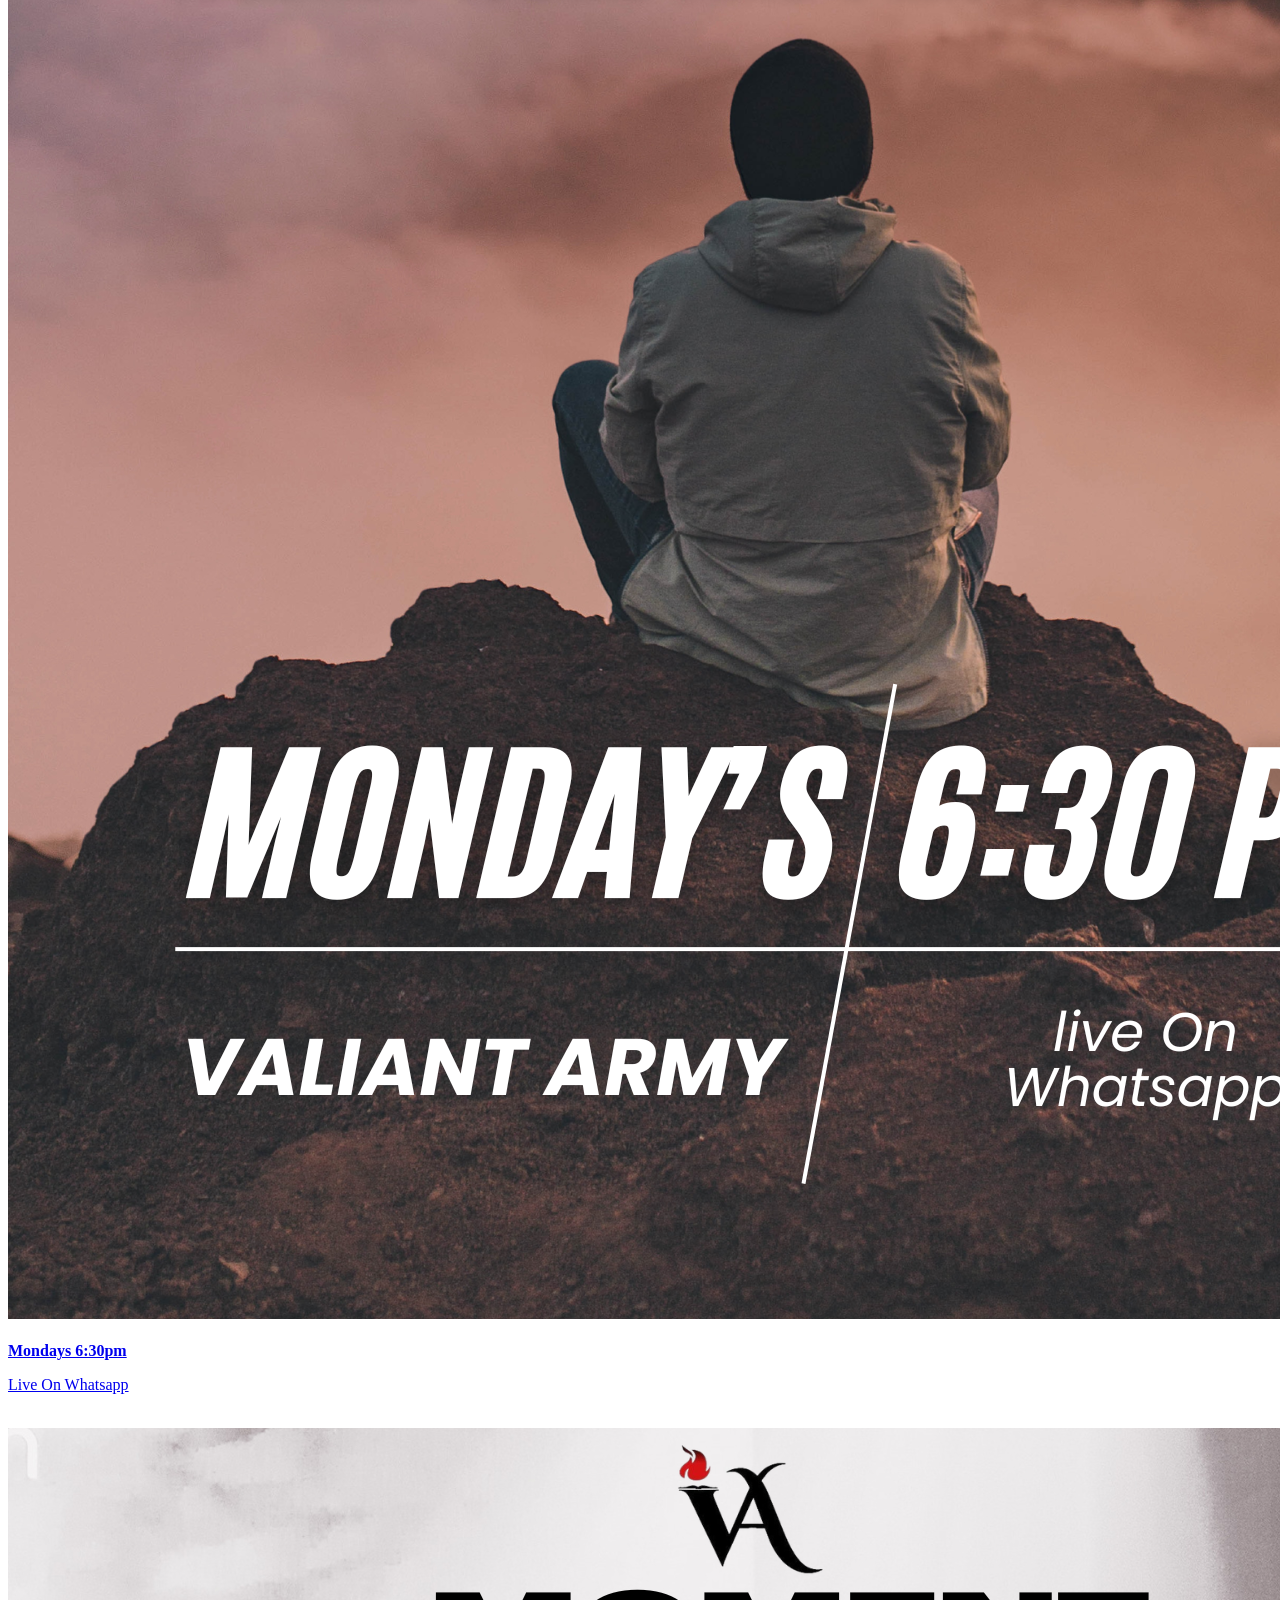
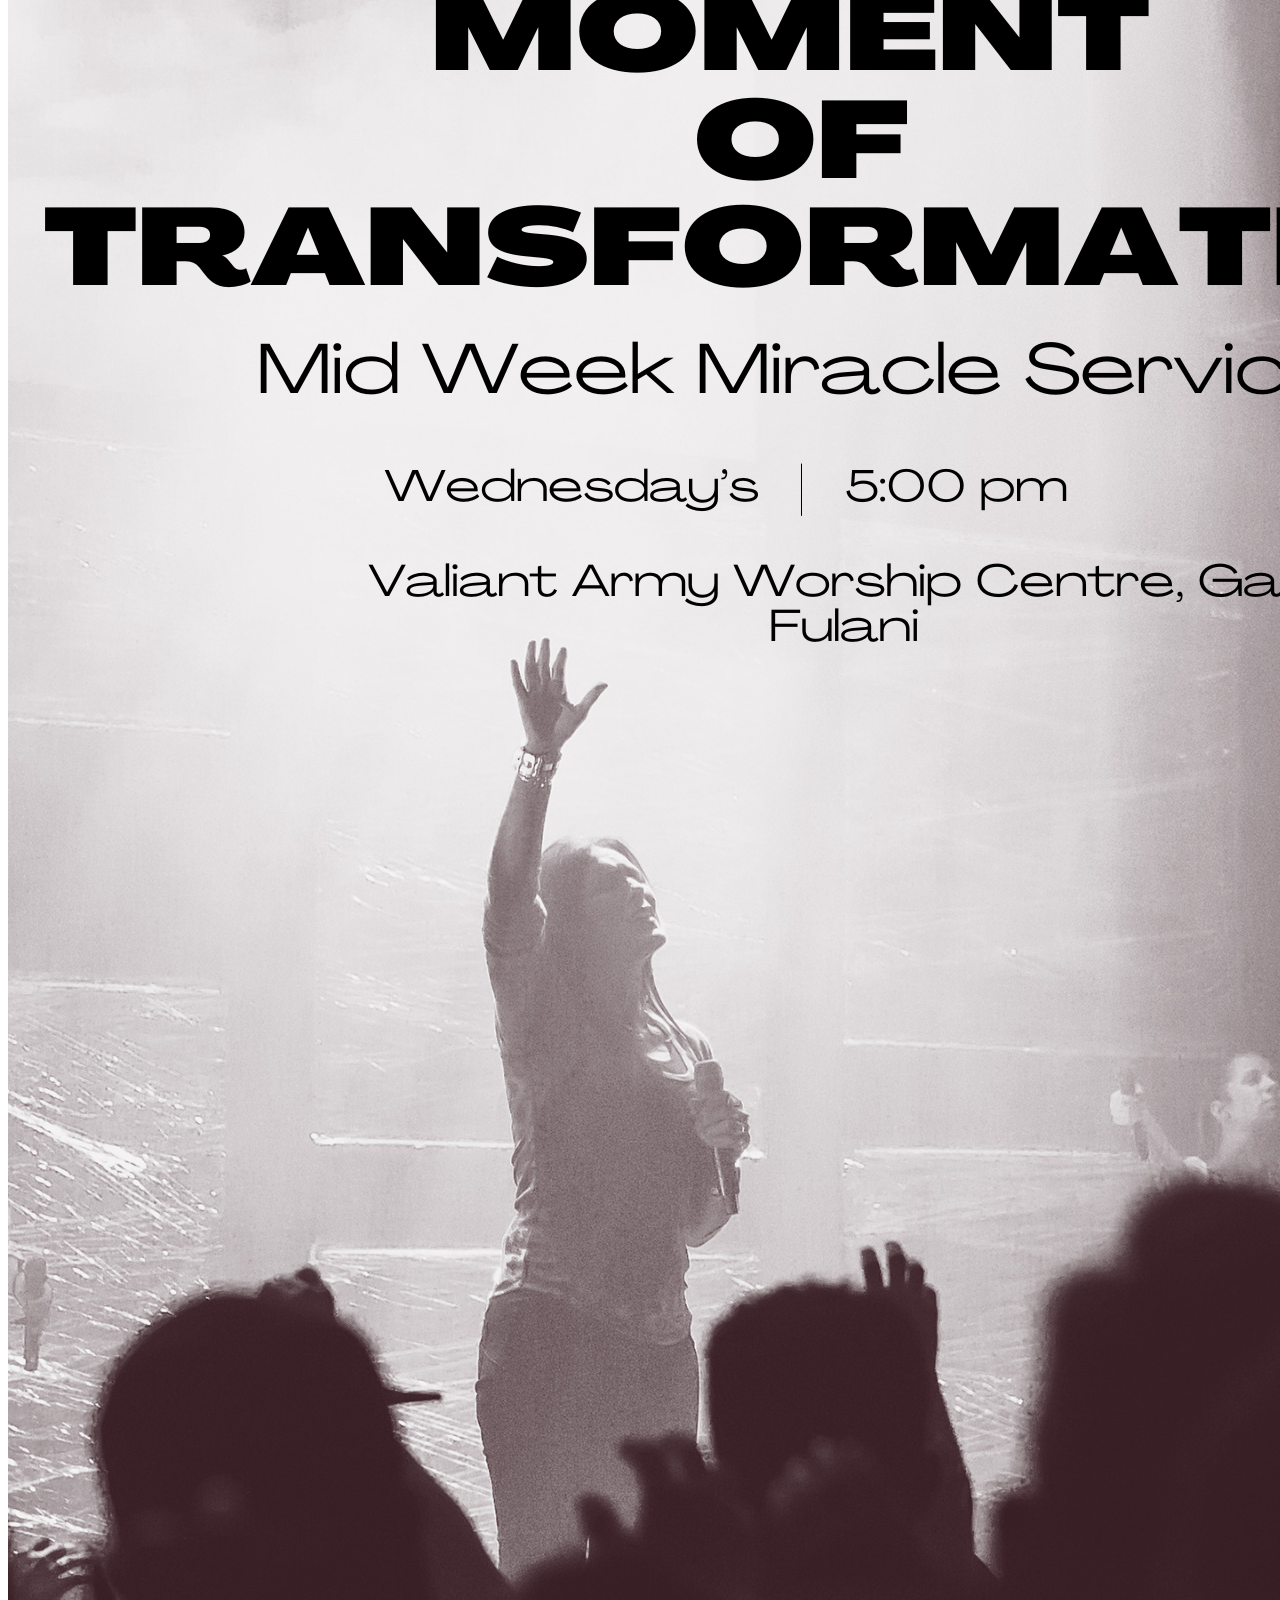
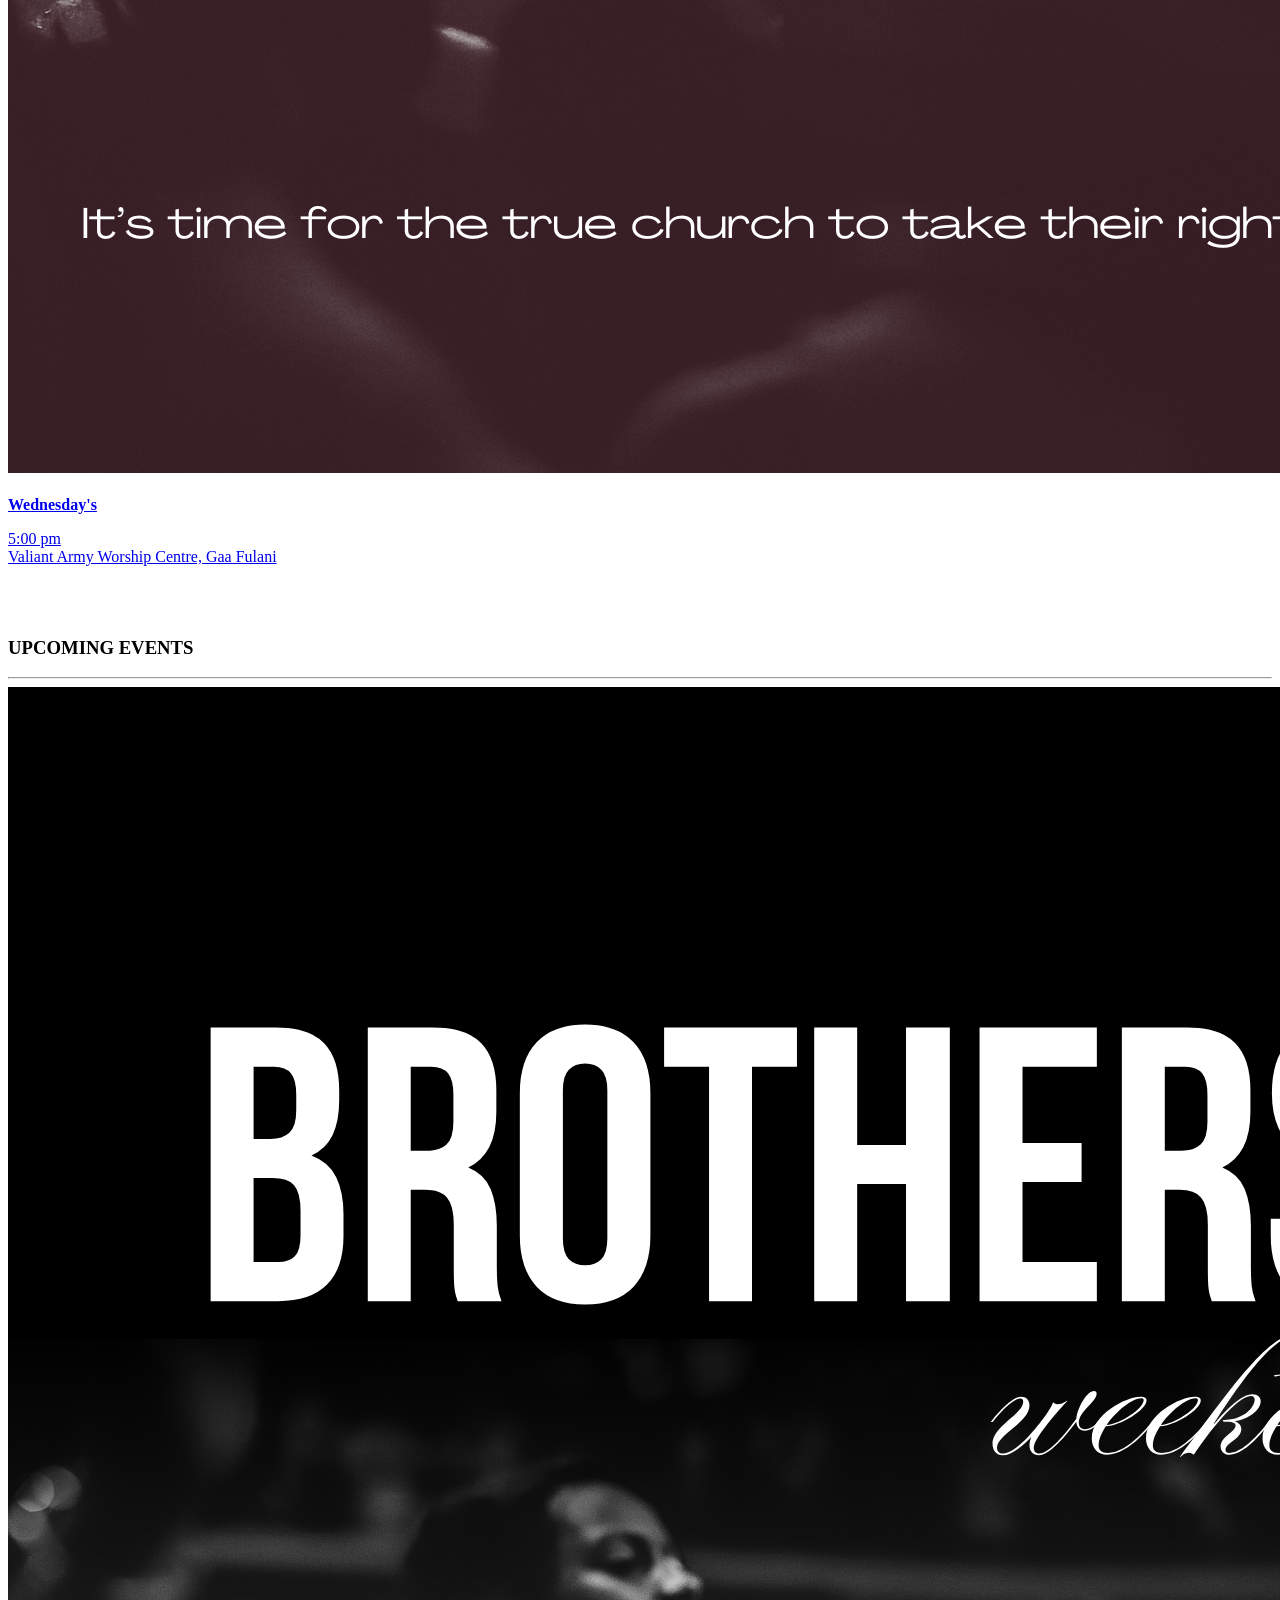
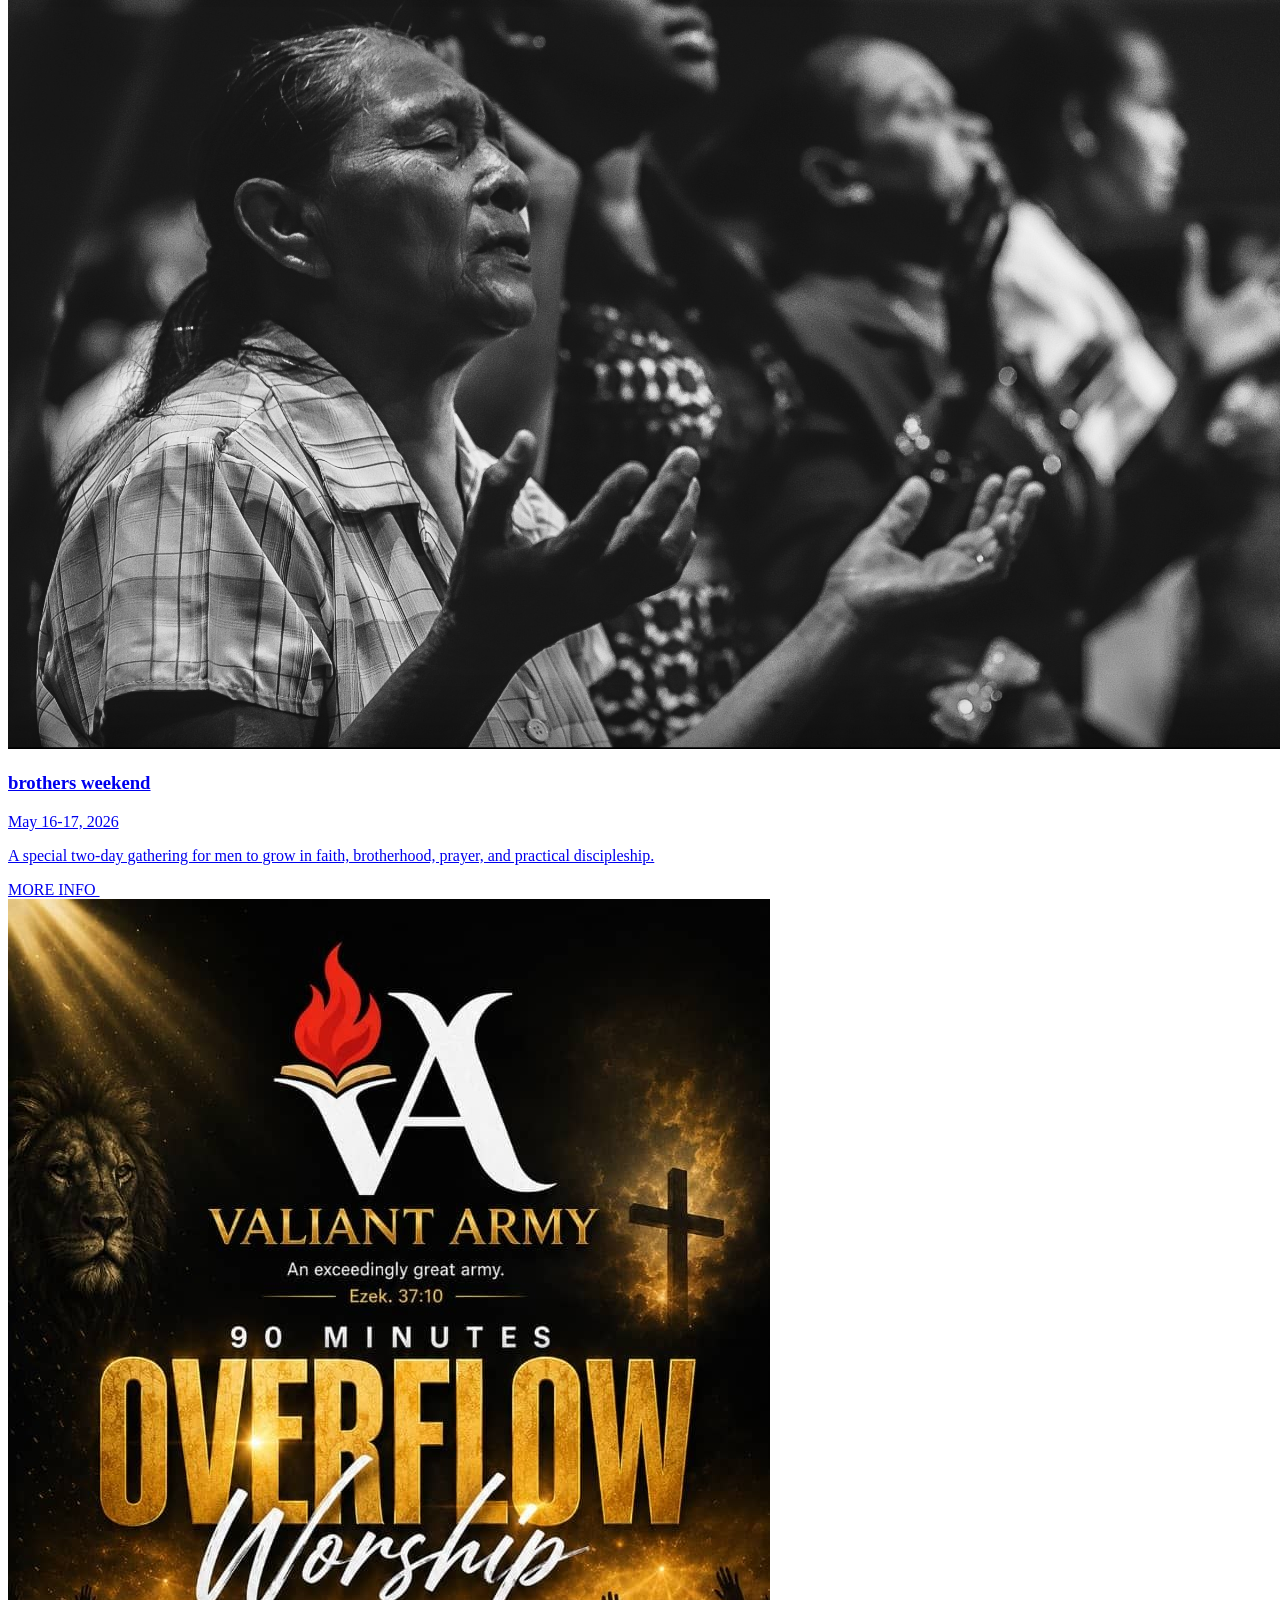
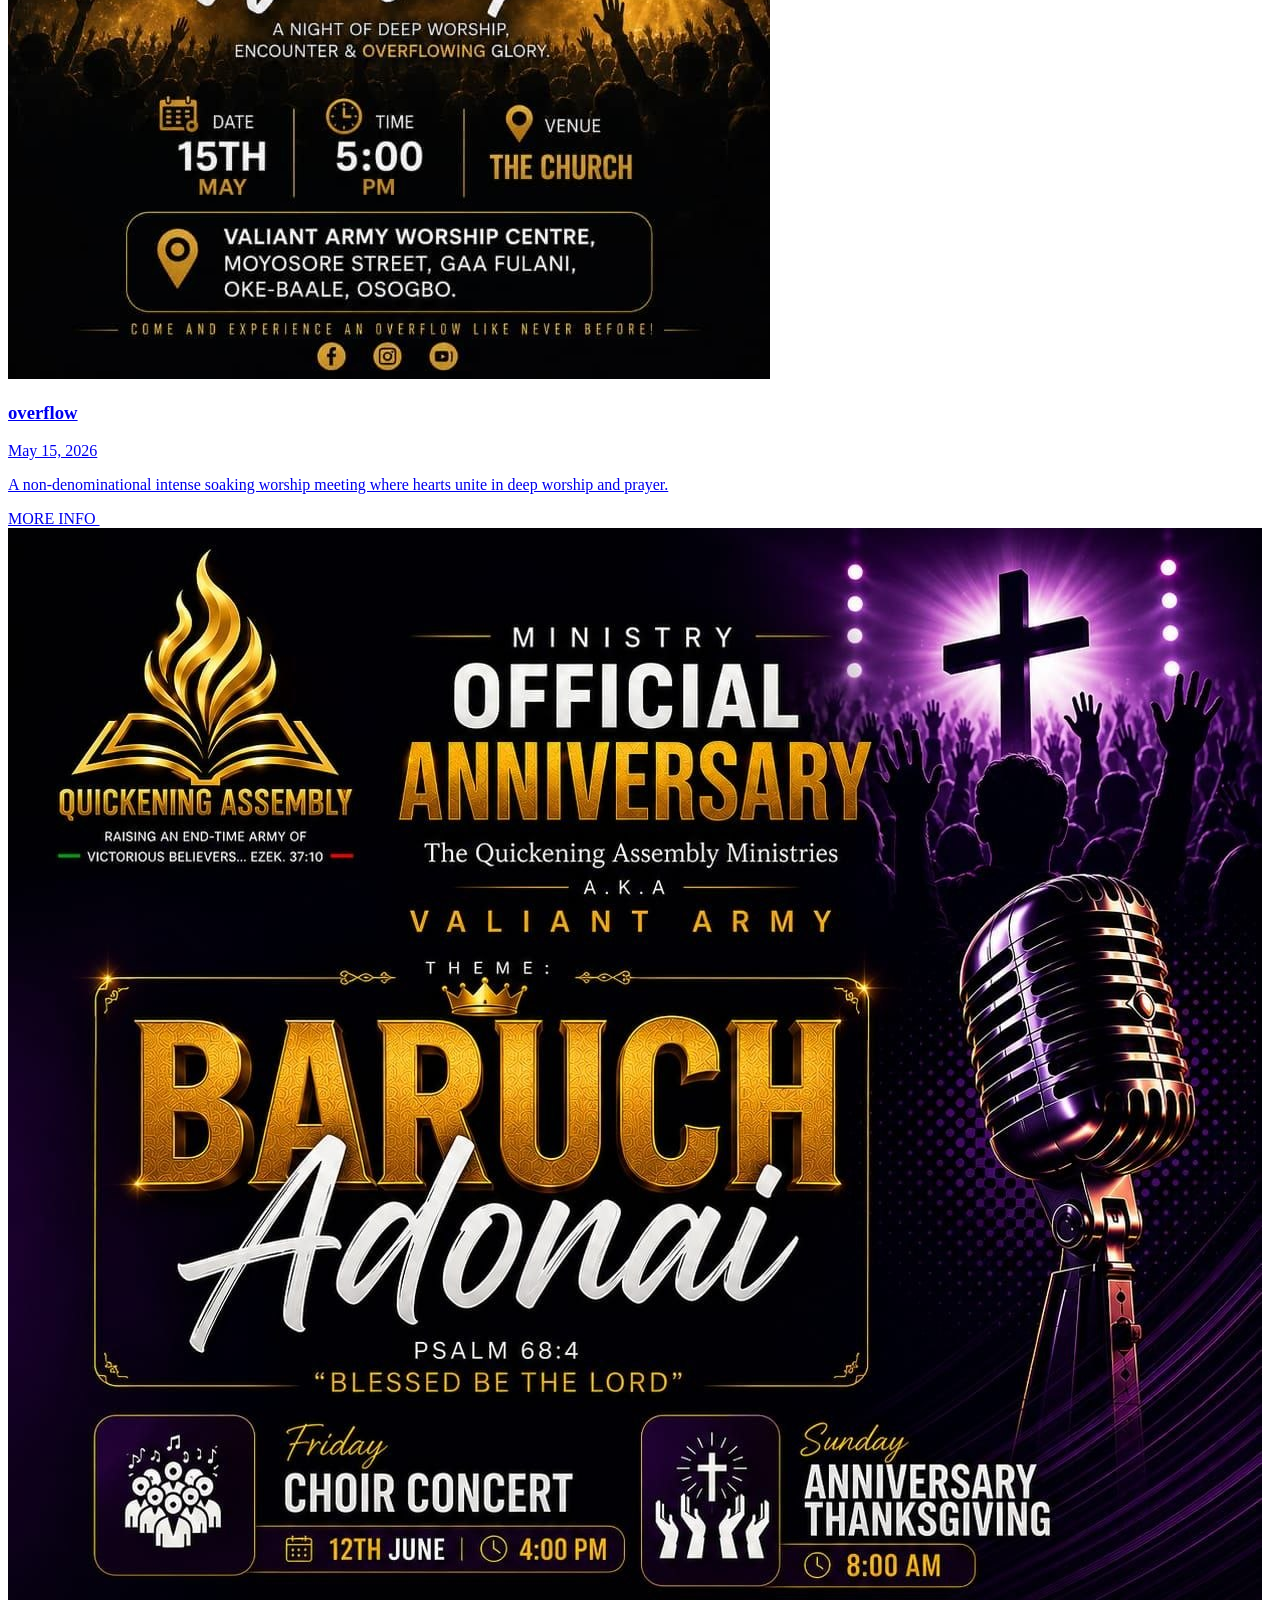
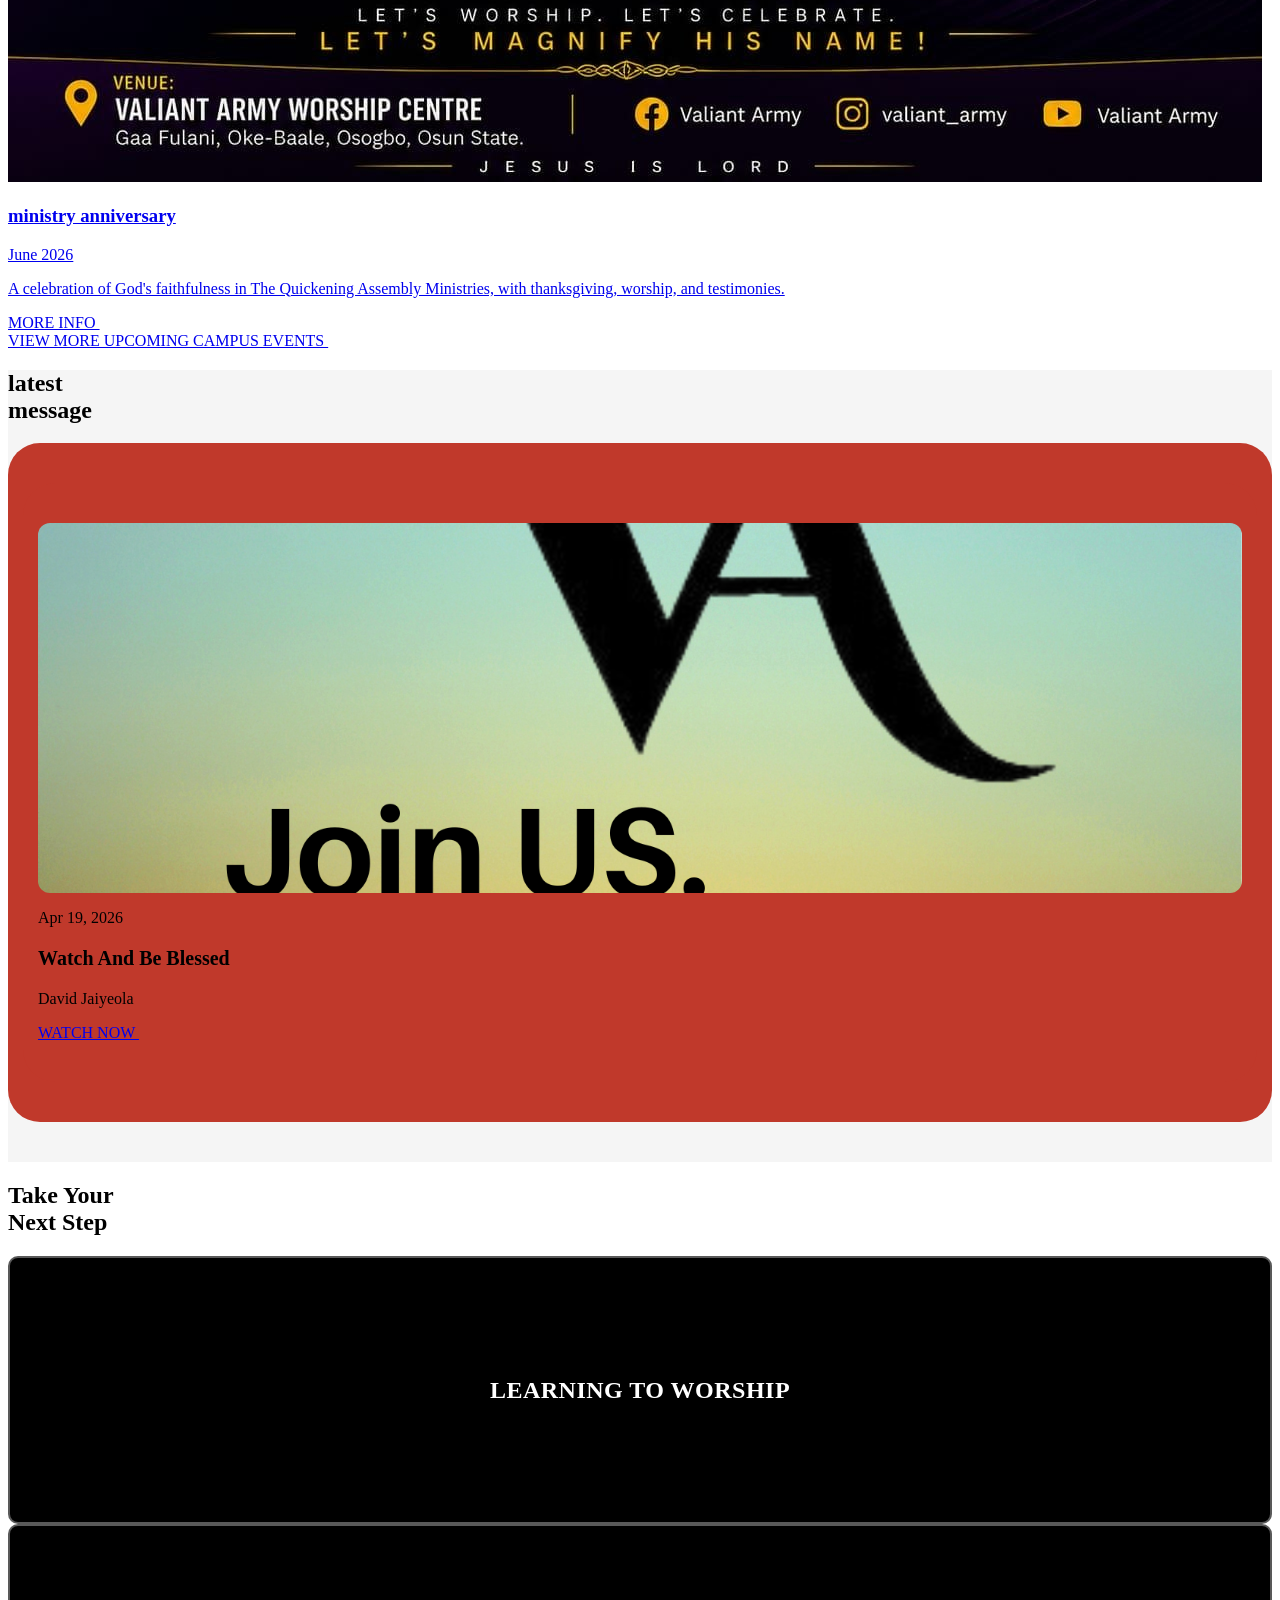
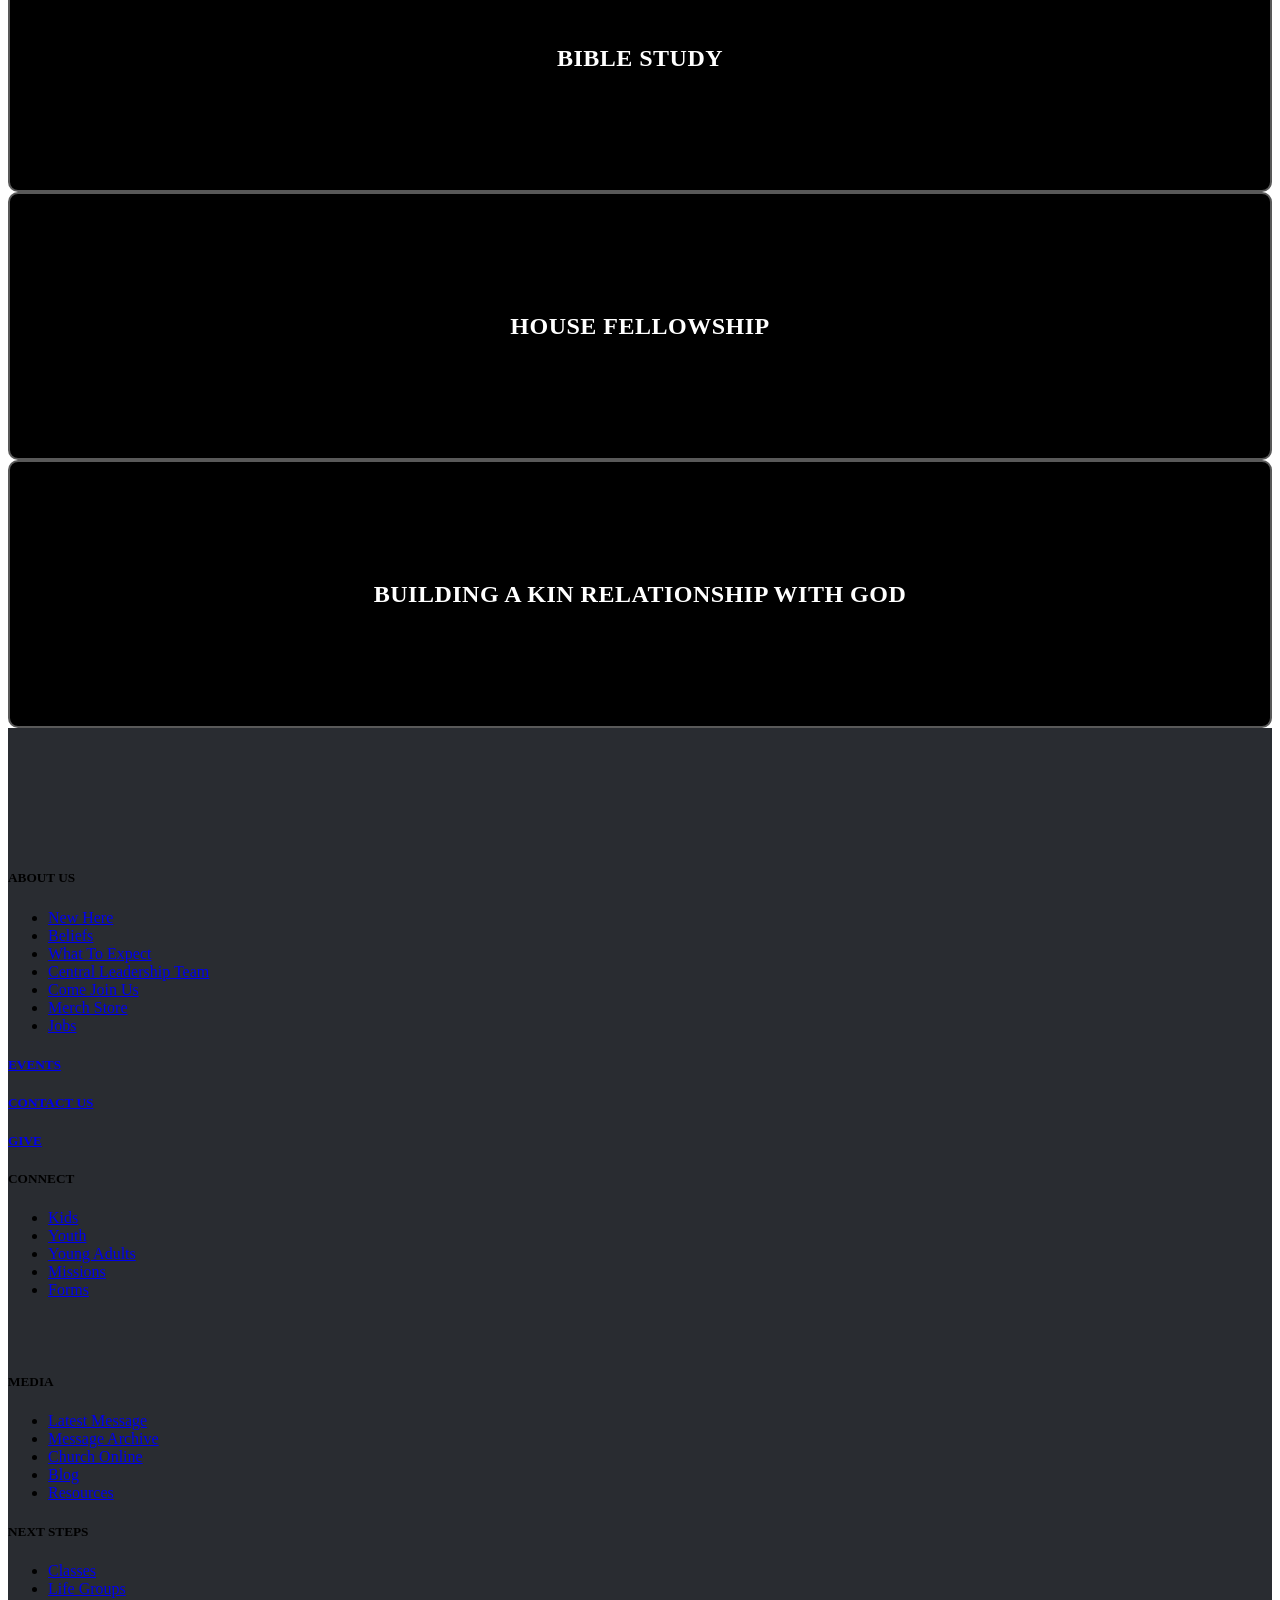
==== commit e4e5d62f: "Update footer text to remove alternate name Removed 'A.K.A Valiant Army Ministries' from the footer." ====
--- a/index.html
+++ b/index.html
@@ -12,7 +12,7 @@
     <link href="https://fonts.googleapis.com/css2?family=Lora:ital,wght@0,400;0,700;1,400;1,600;1,700&display=swap" rel="stylesheet">
     <meta name="author" content="">
 
-    <title> The Quickening Assembly Ministries A.K.A Valiant Army Ministries</title>
+    <title> The Quickening Assembly Ministries</title>
     <meta name="description" content="The Quickening Assembly Ministries A.K.A Valiant Army Ministries exists to raise an exceedingly great army of believers.">
     <meta name="keywords" content="Biblical community, Christian fellowship, Jesus-centered community, Christ-focused relationships, True Christian unity, Jesus at the center, Faith-based bonding">
     <link rel="canonical" href="https://www.valiantarmyministries.org">
@@ -631,7 +631,6 @@
                text-transform: uppercase;
                margin-bottom: 18px;
                text-shadow: 1px 1px 6px rgba(0,0,0,0.8);">
-        A.K.A Valiant Army Ministries
     </p>
 
     <p style="font-family:'Lora', serif; 
@@ -1169,7 +1168,7 @@
                 <div class="row">
                     <div class="col-md-6">
                         <p class="mb-0 text-white text-uppercase signature">
-                            <i class="fa fa-copyright" aria-hidden="true"></i> THE QUICKENING ASSEMBLY MINISTRIES A.K.A VALIANT ARMY MINISTRIES. ALL RIGHTS RESERVED.
+                            <i class="fa fa-copyright" aria-hidden="true"></i> THE QUICKENING ASSEMBLY MINISTRIES. ALL RIGHTS RESERVED.
                         </p>
                     </div>
 
